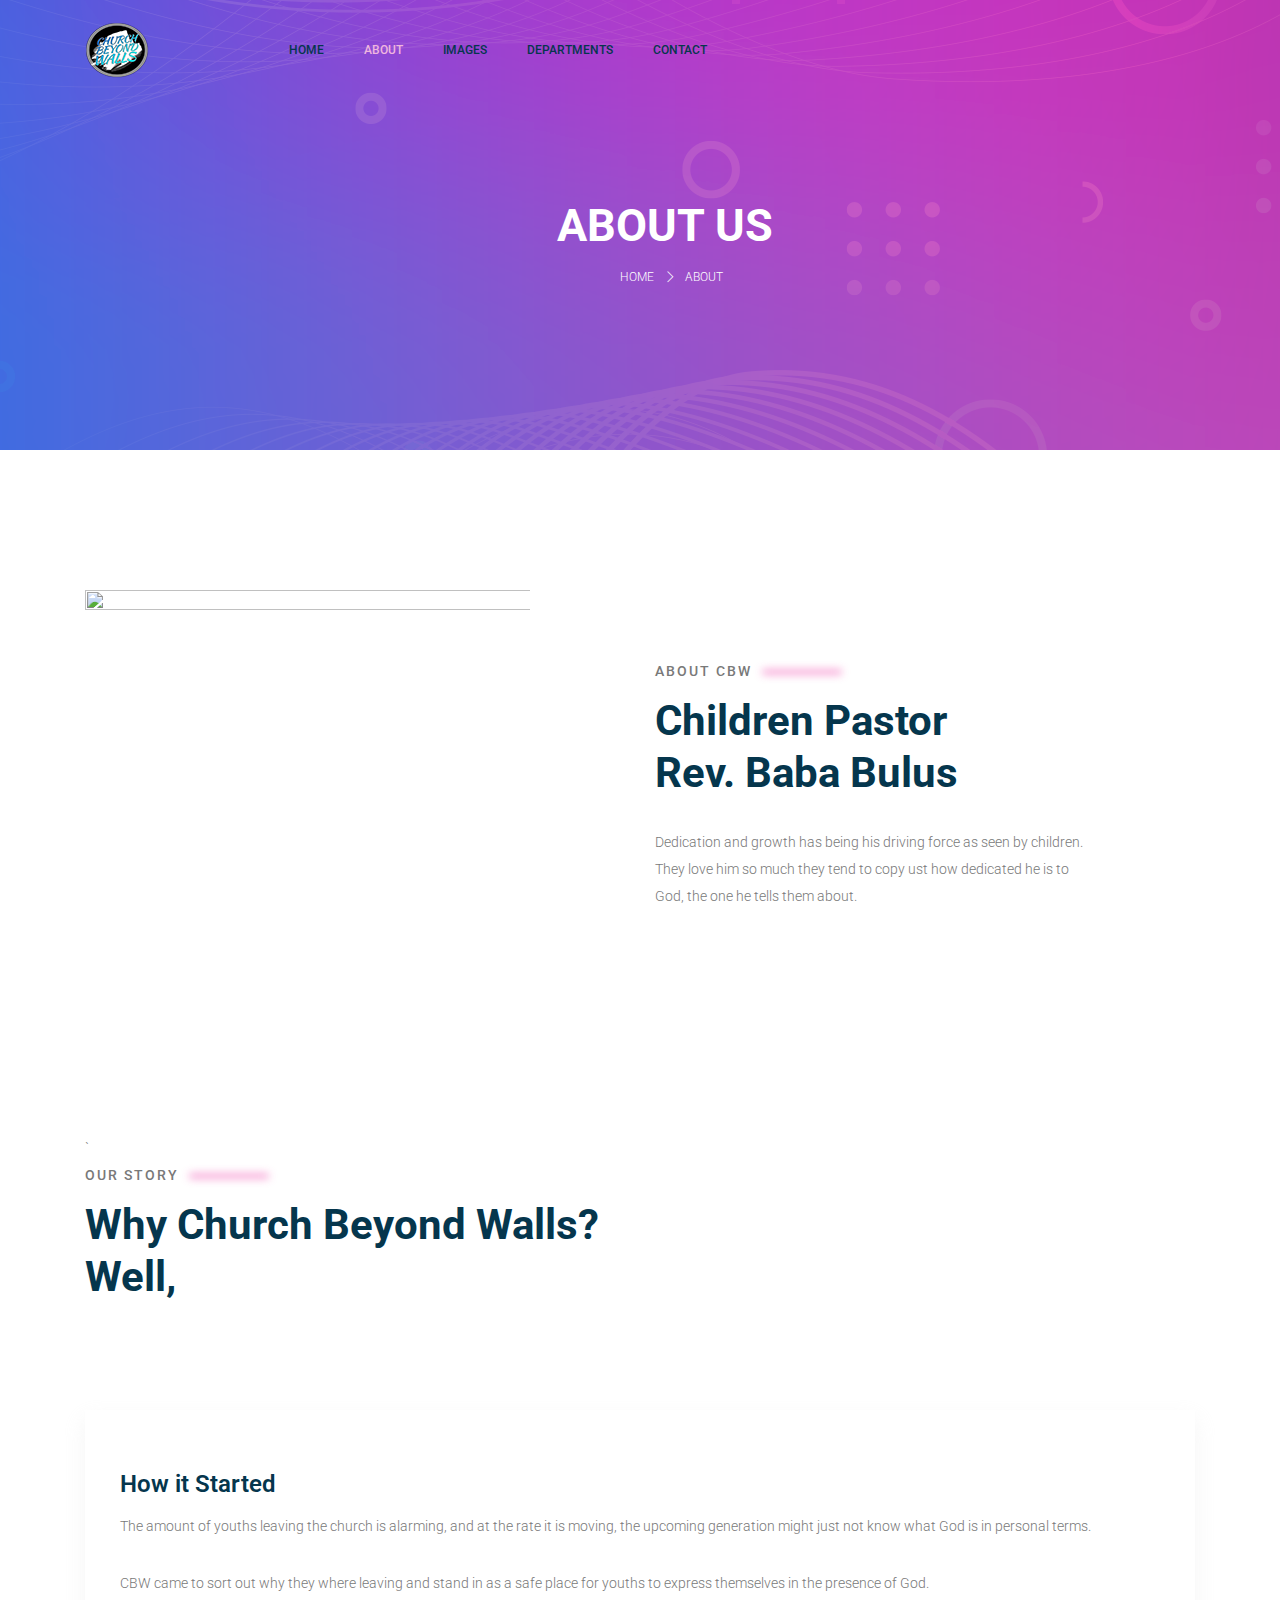
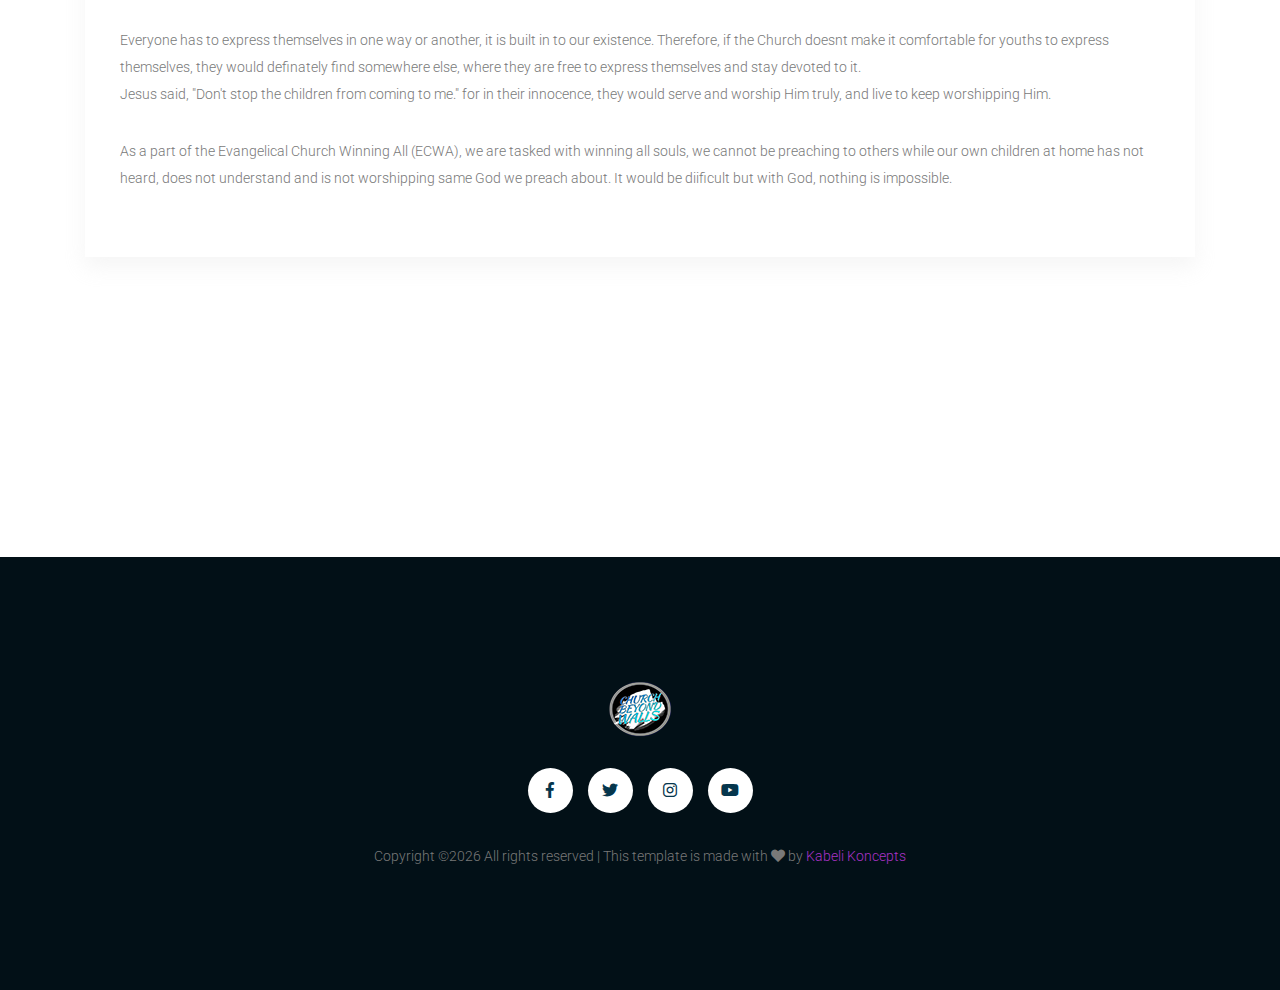
==== public/YouthChurch/about.html @ 3cffb799 "first upload" ====
<!doctype html>
<html lang="en">

<head>
	<!-- Required meta tags -->
	<meta charset="utf-8">
	<meta name="viewport" content="width=device-width, initial-scale=1, shrink-to-fit=no">
	<link rel="icon" href="img/cbw logo2.png" type="image/png">
	<title>Church Beyond Walls - About</title>
	<!-- Bootstrap CSS -->
	<link rel="stylesheet" href="css/bootstrap.css">
	<link rel="stylesheet" href="vendors/linericon/style.css">
  <link rel="stylesheet" href="css/themify-icons.css">
  <link rel="stylesheet" href="vendors/owl-carousel/owl.theme.default.min.css">
	<link rel="stylesheet" href="vendors/fontawesome/css/all.min.css">
	<link rel="stylesheet" href="vendors/owl-carousel/owl.carousel.min.css">
	<link rel="stylesheet" href="css/magnific-popup.css">
	<link rel="stylesheet" href="vendors/nice-select/css/nice-select.css">
	<!-- main css -->
	<link rel="stylesheet" href="css/style.css">
</head>

<body>

	<!--================ Start Header Area =================-->
	<header class="header_area">
		<div class="main_menu">
			<nav class="navbar navbar-expand-lg navbar-light">
				<div class="container">
					<!-- Brand and toggle get grouped for better mobile display -->
          <a class="navbar-brand logo_h" href="index.html"><img src="img/cbw logo2.png" alt=""></a>
					<a class="navbar-brand logo_inner_page" href="index.html"><img src="img/cbw logo2.png" alt=""></a>      
					<button class="navbar-toggler" type="button" data-toggle="collapse" data-target="#navbarSupportedContent"
					 aria-controls="navbarSupportedContent" aria-expanded="false" aria-label="Toggle navigation">
						<span class="icon-bar"></span>
						<span class="icon-bar"></span>
						<span class="icon-bar"></span>
					</button>
					<!-- Collect the nav links, forms, and other content for toggling -->
					<div class="collapse navbar-collapse offset" id="navbarSupportedContent">
						<ul class="nav navbar-nav menu_nav">
							<li class="nav-item"><a class="nav-link" href="index.html">Home</a></li>
							<li class="nav-item active"><a class="nav-link" href="about.html">About</a></li>
							<li class="nav-item"><a class="nav-link" href="portfolio.html">Images</a></li>
							<li class="nav-item submenu dropdown">
								<a href="#" class="nav-link dropdown-toggle" data-toggle="dropdown" role="button" aria-haspopup="true"
								 aria-expanded="false">Departments</a>
								<ul class="dropdown-menu">
									<li class="nav-item"><a class="nav-link" href="services.html">Voices Beyond Walls</a></li>
									<li class="nav-item"><a class="nav-link" href="portfolio-details.html">Prayer Team</a></li>
									<li class="nav-item"><a class="nav-link" href="">Media</a></li>
									<li class="nav-item"><a class="nav-link" href="">Ushers</a></li>
									<li class="nav-item"><a class="nav-link" href="">Drama Team</a></li>
									<li class="nav-item"><a class="nav-link" href="#">Evangelism</a></li>
								</ul>
							</li>
							<li class="nav-item"><a class="nav-link" href="contact.html">Contact</a></li>
						</ul>
					</div>
				</div>
			</nav>
		</div>
	</header>
	<!--================ End Header Area =================-->

  <!--================ Start Banner Area =================-->
  <section class="banner_area">
      <div class="banner_inner d-flex align-items-center">
          <div class="container">
              <div class="banner_content text-center">
                  <h2>About Us</h2>
                  <div class="page_link">
                      <a href="index.html">Home</a>
                      <a href="about.html">About</a>
                  </div>
              </div>
          </div>
      </div>
  </section>
  <!--================ End Banner Area =================-->


  <!--================ Start About Us Area =================-->
	<section class="about_area section_gap">
		<div class="container">
			<div class="row justify-content-start align-items-center">
				<div class="col-lg-5">
					<div class="about_img">
						<img class="single-post" src="img/banner/home.png" alt="" height="500px" width="550px">
					</div>
				</div>

				<div class="offset-lg-1 col-lg-5">
					<div class="main_title text-left">
						<p class="top_text">About CBW <span></span></p>
						<h2>
							Children Pastor <br>
							Rev. Baba Bulus
						</h2>
						<p>
							Dedication and growth has being his driving force as seen by children. They love him so much they tend to copy ust how dedicated he is to God, the one he tells them about.
						</p>
						
					</div>
				</div>
			</div>
		</div>
	</section>
  <!--================ End About Us Area =================-->
  

  <!--================ Start Testimonial Area =================-->
	<section class="testimonial_area pb-xl-300px">
		<div class="container">
			<div class="row">
				<div class="col-lg-12">`
					<div class="main_title">
						<p class="top_text">Our Story <span></span></p>
						<h2>Why Church Beyond Walls?<br>
							Well, </h2>
					</div>
				</div>
      </div>

					<div class="row">
							<div class="col-lg-12 posts-list">
									<div class="single-post">
													<div class="feature-img">
															<img class="img-fluid" src="img/c-31.jpeg" alt="">
													</div>
											<div class="blog_details">
													<h2>How it Started</h2>
                              				<p class="excert">
														The amount of youths leaving the church is alarming, and at the rate it is moving, the upcoming generation might just not know what God is in personal terms.

													</p>
													<p>
															CBW came to sort out why they where leaving and stand in as a safe place for youths to express themselves in the presence of God. 
                          </p>
                          <div class="quote-wrapper">
                            <div class="quotes">
                                Everyone has to express themselves in one way or another, it is built in to our existence. Therefore, if the Church doesnt make it comfortable for youths to express themselves, they would definately find somewhere else, where they are free to express themselves and stay devoted to it.
                            </div>
                          </div>
                          
                          
                          <p>
                              Jesus said, "Don't stop the children from coming to me." for in their innocence, they would serve and worship Him truly, and live to keep worshipping Him.

                          </p>
                          <p>
                              As a part of the Evangelical Church Winning All (ECWA), we are tasked with winning all souls, we cannot be preaching to others while our own children at home has not heard, does not understand and is not worshipping same God we preach about. It would be diificult but with God, nothing is impossible. 
                          </p>
											</div>
                  </div>
                  

                   
                  </div>
   
      </div>
    </div>
  </section>
	<!--================ End Testimonial Area =================-->


 

	
        
  <!--================Footer Area =================-->
	<footer class="footer_area">
		<div class="container">
			<div class="row justify-content-center">
				<div class="col-lg-12">
					<div class="footer_top flex-column">
						<div class="footer_logo">
							<a href="#">
								<img src="img/cbw logo2.png" alt="">
							</a>
							
						</div><br>
						<div class="footer_social mt-lg-0 mt-4">
							<a href="#"><i class="fab fa-facebook-f"></i></a>
							<a href="#"><i class="fab fa-twitter"></i></a>
							<a href="#"><i class="fab fa-instagram"></i></a>
							<a href="#"><i class="fab fa-youtube"></i></a>
						</div>
					</div>
				</div>
			</div>
			<div class="row footer_bottom justify-content-center">
				<p class="col-lg-8 col-sm-12 footer-text">
					
Copyright &copy;<script>document.write(new Date().getFullYear());</script> All rights reserved | This template is made with <i class="fa fa-heart" aria-hidden="true"></i> by <a href="https://kabelikoncepts.io" target="_blank">Kabeli Koncepts</a>
</p>
			</div>
		</div>
	</footer>
  <!--================End Footer Area =================-->
  

  <!-- Optional JavaScript -->
	<!-- jQuery first, then Popper.js, then Bootstrap JS -->
	<script src="js/jquery-3.2.1.min.js"></script>
	<script src="js/popper.js"></script>
	<script src="js/bootstrap.min.js"></script>
	<script src="js/stellar.js"></script>
	<script src="vendors/isotope/imagesloaded.pkgd.min.js"></script>
	<script src="vendors/isotope/isotope-min.js"></script>
	<script src="vendors/owl-carousel/owl.carousel.min.js"></script>
	<script src="js/jquery.ajaxchimp.min.js"></script>
	<script src="js/mail-script.js"></script>
	<!--gmaps Js-->
	<script src="https://maps.googleapis.com/maps/api/js?key=AIzaSyCjCGmQ0Uq4exrzdcL6rvxywDDOvfAu6eE"></script>
	<script src="js/gmaps.min.js"></script>
	<script src="js/theme.js"></script>
</body>

</html>
---- public/YouthChurch/vendors/linericon/style.css ----
@font-face {
	font-family: 'Linearicons-Free';
	src:url('fonts/Linearicons-Free.eot?w118d');
	src:url('fonts/Linearicons-Free.eot?#iefixw118d') format('embedded-opentype'),
		url('fonts/Linearicons-Free.woff2?w118d') format('woff2'),
		url('fonts/Linearicons-Free.woff?w118d') format('woff'),
		url('fonts/Linearicons-Free.ttf?w118d') format('truetype'),
		url('fonts/Linearicons-Free.svg?w118d#Linearicons-Free') format('svg');
	font-weight: normal;
	font-style: normal;
}

.lnr {
	font-family: 'Linearicons-Free';
	speak: none;
	font-style: normal;
	font-weight: normal;
	font-variant: normal;
	text-transform: none;
	line-height: 1;

	/* Better Font Rendering =========== */
	-webkit-font-smoothing: antialiased;
	-moz-osx-font-smoothing: grayscale;
}

.lnr-home:before {
	content: "\e800";
}
.lnr-apartment:before {
	content: "\e801";
}
.lnr-pencil:before {
	content: "\e802";
}
.lnr-magic-wand:before {
	content: "\e803";
}
.lnr-drop:before {
	content: "\e804";
}
.lnr-lighter:before {
	content: "\e805";
}
.lnr-poop:before {
	content: "\e806";
}
.lnr-sun:before {
	content: "\e807";
}
.lnr-moon:before {
	content: "\e808";
}
.lnr-cloud:before {
	content: "\e809";
}
.lnr-cloud-upload:before {
	content: "\e80a";
}
.lnr-cloud-download:before {
	content: "\e80b";
}
.lnr-cloud-sync:before {
	content: "\e80c";
}
.lnr-cloud-check:before {
	content: "\e80d";
}
.lnr-database:before {
	content: "\e80e";
}
.lnr-lock:before {
	content: "\e80f";
}
.lnr-cog:before {
	content: "\e810";
}
.lnr-trash:before {
	content: "\e811";
}
.lnr-dice:before {
	content: "\e812";
}
.lnr-heart:before {
	content: "\e813";
}
.lnr-star:before {
	content: "\e814";
}
.lnr-star-half:before {
	content: "\e815";
}
.lnr-star-empty:before {
	content: "\e816";
}
.lnr-flag:before {
	content: "\e817";
}
.lnr-envelope:before {
	content: "\e818";
}
.lnr-paperclip:before {
	content: "\e819";
}
.lnr-inbox:before {
	content: "\e81a";
}
.lnr-eye:before {
	content: "\e81b";
}
.lnr-printer:before {
	content: "\e81c";
}
.lnr-file-empty:before {
	content: "\e81d";
}
.lnr-file-add:before {
	content: "\e81e";
}
.lnr-enter:before {
	content: "\e81f";
}
.lnr-exit:before {
	content: "\e820";
}
.lnr-graduation-hat:before {
	content: "\e821";
}
.lnr-license:before {
	content: "\e822";
}
.lnr-music-note:before {
	content: "\e823";
}
.lnr-film-play:before {
	content: "\e824";
}
.lnr-camera-video:before {
	content: "\e825";
}
.lnr-camera:before {
	content: "\e826";
}
.lnr-picture:before {
	content: "\e827";
}
.lnr-book:before {
	content: "\e828";
}
.lnr-bookmark:before {
	content: "\e829";
}
.lnr-user:before {
	content: "\e82a";
}
.lnr-users:before {
	content: "\e82b";
}
.lnr-shirt:before {
	content: "\e82c";
}
.lnr-store:before {
	content: "\e82d";
}
.lnr-cart:before {
	content: "\e82e";
}
.lnr-tag:before {
	content: "\e82f";
}
.lnr-phone-handset:before {
	content: "\e830";
}
.lnr-phone:before {
	content: "\e831";
}
.lnr-pushpin:before {
	content: "\e832";
}
.lnr-map-marker:before {
	content: "\e833";
}
.lnr-map:before {
	content: "\e834";
}
.lnr-location:before {
	content: "\e835";
}
.lnr-calendar-full:before {
	content: "\e836";
}
.lnr-keyboard:before {
	content: "\e837";
}
.lnr-spell-check:before {
	content: "\e838";
}
.lnr-screen:before {
	content: "\e839";
}
.lnr-smartphone:before {
	content: "\e83a";
}
.lnr-tablet:before {
	content: "\e83b";
}
.lnr-laptop:before {
	content: "\e83c";
}
.lnr-laptop-phone:before {
	content: "\e83d";
}
.lnr-power-switch:before {
	content: "\e83e";
}
.lnr-bubble:before {
	content: "\e83f";
}
.lnr-heart-pulse:before {
	content: "\e840";
}
.lnr-construction:before {
	content: "\e841";
}
.lnr-pie-chart:before {
	content: "\e842";
}
.lnr-chart-bars:before {
	content: "\e843";
}
.lnr-gift:before {
	content: "\e844";
}
.lnr-diamond:before {
	content: "\e845";
}
.lnr-linearicons:before {
	content: "\e846";
}
.lnr-dinner:before {
	content: "\e847";
}
.lnr-coffee-cup:before {
	content: "\e848";
}
.lnr-leaf:before {
	content: "\e849";
}
.lnr-paw:before {
	content: "\e84a";
}
.lnr-rocket:before {
	content: "\e84b";
}
.lnr-briefcase:before {
	content: "\e84c";
}
.lnr-bus:before {
	content: "\e84d";
}
.lnr-car:before {
	content: "\e84e";
}
.lnr-train:before {
	content: "\e84f";
}
.lnr-bicycle:before {
	content: "\e850";
}
.lnr-wheelchair:before {
	content: "\e851";
}
.lnr-select:before {
	content: "\e852";
}
.lnr-earth:before {
	content: "\e853";
}
.lnr-smile:before {
	content: "\e854";
}
.lnr-sad:before {
	content: "\e855";
}
.lnr-neutral:before {
	content: "\e856";
}
.lnr-mustache:before {
	content: "\e857";
}
.lnr-alarm:before {
	content: "\e858";
}
.lnr-bullhorn:before {
	content: "\e859";
}
.lnr-volume-high:before {
	content: "\e85a";
}
.lnr-volume-medium:before {
	content: "\e85b";
}
.lnr-volume-low:before {
	content: "\e85c";
}
.lnr-volume:before {
	content: "\e85d";
}
.lnr-mic:before {
	content: "\e85e";
}
.lnr-hourglass:before {
	content: "\e85f";
}
.lnr-undo:before {
	content: "\e860";
}
.lnr-redo:before {
	content: "\e861";
}
.lnr-sync:before {
	content: "\e862";
}
.lnr-history:before {
	content: "\e863";
}
.lnr-clock:before {
	content: "\e864";
}
.lnr-download:before {
	content: "\e865";
}
.lnr-upload:before {
	content: "\e866";
}
.lnr-enter-down:before {
	content: "\e867";
}
.lnr-exit-up:before {
	content: "\e868";
}
.lnr-bug:before {
	content: "\e869";
}
.lnr-code:before {
	content: "\e86a";
}
.lnr-link:before {
	content: "\e86b";
}
.lnr-unlink:before {
	content: "\e86c";
}
.lnr-thumbs-up:before {
	content: "\e86d";
}
.lnr-thumbs-down:before {
	content: "\e86e";
}
.lnr-magnifier:before {
	content: "\e86f";
}
.lnr-cross:before {
	content: "\e870";
}
.lnr-menu:before {
	content: "\e871";
}
.lnr-list:before {
	content: "\e872";
}
.lnr-chevron-up:before {
	content: "\e873";
}
.lnr-chevron-down:before {
	content: "\e874";
}
.lnr-chevron-left:before {
	content: "\e875";
}
.lnr-chevron-right:before {
	content: "\e876";
}
.lnr-arrow-up:before {
	content: "\e877";
}
.lnr-arrow-down:before {
	content: "\e878";
}
.lnr-arrow-left:before {
	content: "\e879";
}
.lnr-arrow-right:before {
	content: "\e87a";
}
.lnr-move:before {
	content: "\e87b";
}
.lnr-warning:before {
	content: "\e87c";
}
.lnr-question-circle:before {
	content: "\e87d";
}
.lnr-menu-circle:before {
	content: "\e87e";
}
.lnr-checkmark-circle:before {
	content: "\e87f";
}
.lnr-cross-circle:before {
	content: "\e880";
}
.lnr-plus-circle:before {
	content: "\e881";
}
.lnr-circle-minus:before {
	content: "\e882";
}
.lnr-arrow-up-circle:before {
	content: "\e883";
}
.lnr-arrow-down-circle:before {
	content: "\e884";
}
.lnr-arrow-left-circle:before {
	content: "\e885";
}
.lnr-arrow-right-circle:before {
	content: "\e886";
}
.lnr-chevron-up-circle:before {
	content: "\e887";
}
.lnr-chevron-down-circle:before {
	content: "\e888";
}
.lnr-chevron-left-circle:before {
	content: "\e889";
}
.lnr-chevron-right-circle:before {
	content: "\e88a";
}
.lnr-crop:before {
	content: "\e88b";
}
.lnr-frame-expand:before {
	content: "\e88c";
}
.lnr-frame-contract:before {
	content: "\e88d";
}
.lnr-layers:before {
	content: "\e88e";
}
.lnr-funnel:before {
	content: "\e88f";
}
.lnr-text-format:before {
	content: "\e890";
}
.lnr-text-format-remove:before {
	content: "\e891";
}
.lnr-text-size:before {
	content: "\e892";
}
.lnr-bold:before {
	content: "\e893";
}
.lnr-italic:before {
	content: "\e894";
}
.lnr-underline:before {
	content: "\e895";
}
.lnr-strikethrough:before {
	content: "\e896";
}
.lnr-highlight:before {
	content: "\e897";
}
.lnr-text-align-left:before {
	content: "\e898";
}
.lnr-text-align-center:before {
	content: "\e899";
}
.lnr-text-align-right:before {
	content: "\e89a";
}
.lnr-text-align-justify:before {
	content: "\e89b";
}
.lnr-line-spacing:before {
	content: "\e89c";
}
.lnr-indent-increase:before {
	content: "\e89d";
}
.lnr-indent-decrease:before {
	content: "\e89e";
}
.lnr-pilcrow:before {
	content: "\e89f";
}
.lnr-direction-ltr:before {
	content: "\e8a0";
}
.lnr-direction-rtl:before {
	content: "\e8a1";
}
.lnr-page-break:before {
	content: "\e8a2";
}
.lnr-sort-alpha-asc:before {
	content: "\e8a3";
}
.lnr-sort-amount-asc:before {
	content: "\e8a4";
}
.lnr-hand:before {
	content: "\e8a5";
}
.lnr-pointer-up:before {
	content: "\e8a6";
}
.lnr-pointer-right:before {
	content: "\e8a7";
}
.lnr-pointer-down:before {
	content: "\e8a8";
}
.lnr-pointer-left:before {
	content: "\e8a9";
}
---- public/YouthChurch/css/themify-icons.css ----
@font-face {
	font-family: 'themify';
	src:url('../fonts/themify.eot?-fvbane');
	src:url('../fonts/themify.eot?#iefix-fvbane') format('embedded-opentype'),
		url('../fonts/themify.woff?-fvbane') format('woff'),
		url('../fonts/themify.ttf?-fvbane') format('truetype'),
		url('../fonts/themify.svg?-fvbane#themify') format('svg');
	font-weight: normal;
	font-style: normal;
}

[class^="ti-"], [class*=" ti-"] {
	font-family: 'themify';
	speak: none;
	font-style: normal;
	font-weight: normal;
	font-variant: normal;
	text-transform: none;
	line-height: 1;

	/* Better Font Rendering =========== */
	-webkit-font-smoothing: antialiased;
	-moz-osx-font-smoothing: grayscale;
}

.ti-wand:before {
	content: "\e600";
}
.ti-volume:before {
	content: "\e601";
}
.ti-user:before {
	content: "\e602";
}
.ti-unlock:before {
	content: "\e603";
}
.ti-unlink:before {
	content: "\e604";
}
.ti-trash:before {
	content: "\e605";
}
.ti-thought:before {
	content: "\e606";
}
.ti-target:before {
	content: "\e607";
}
.ti-tag:before {
	content: "\e608";
}
.ti-tablet:before {
	content: "\e609";
}
.ti-star:before {
	content: "\e60a";
}
.ti-spray:before {
	content: "\e60b";
}
.ti-signal:before {
	content: "\e60c";
}
.ti-shopping-cart:before {
	content: "\e60d";
}
.ti-shopping-cart-full:before {
	content: "\e60e";
}
.ti-settings:before {
	content: "\e60f";
}
.ti-search:before {
	content: "\e610";
}
.ti-zoom-in:before {
	content: "\e611";
}
.ti-zoom-out:before {
	content: "\e612";
}
.ti-cut:before {
	content: "\e613";
}
.ti-ruler:before {
	content: "\e614";
}
.ti-ruler-pencil:before {
	content: "\e615";
}
.ti-ruler-alt:before {
	content: "\e616";
}
.ti-bookmark:before {
	content: "\e617";
}
.ti-bookmark-alt:before {
	content: "\e618";
}
.ti-reload:before {
	content: "\e619";
}
.ti-plus:before {
	content: "\e61a";
}
.ti-pin:before {
	content: "\e61b";
}
.ti-pencil:before {
	content: "\e61c";
}
.ti-pencil-alt:before {
	content: "\e61d";
}
.ti-paint-roller:before {
	content: "\e61e";
}
.ti-paint-bucket:before {
	content: "\e61f";
}
.ti-na:before {
	content: "\e620";
}
.ti-mobile:before {
	content: "\e621";
}
.ti-minus:before {
	content: "\e622";
}
.ti-medall:before {
	content: "\e623";
}
.ti-medall-alt:before {
	content: "\e624";
}
.ti-marker:before {
	content: "\e625";
}
.ti-marker-alt:before {
	content: "\e626";
}
.ti-arrow-up:before {
	content: "\e627";
}
.ti-arrow-right:before {
	content: "\e628";
}
.ti-arrow-left:before {
	content: "\e629";
}
.ti-arrow-down:before {
	content: "\e62a";
}
.ti-lock:before {
	content: "\e62b";
}
.ti-location-arrow:before {
	content: "\e62c";
}
.ti-link:before {
	content: "\e62d";
}
.ti-layout:before {
	content: "\e62e";
}
.ti-layers:before {
	content: "\e62f";
}
.ti-layers-alt:before {
	content: "\e630";
}
.ti-key:before {
	content: "\e631";
}
.ti-import:before {
	content: "\e632";
}
.ti-image:before {
	content: "\e633";
}
.ti-heart:before {
	content: "\e634";
}
.ti-heart-broken:before {
	content: "\e635";
}
.ti-hand-stop:before {
	content: "\e636";
}
.ti-hand-open:before {
	content: "\e637";
}
.ti-hand-drag:before {
	content: "\e638";
}
.ti-folder:before {
	content: "\e639";
}
.ti-flag:before {
	content: "\e63a";
}
.ti-flag-alt:before {
	content: "\e63b";
}
.ti-flag-alt-2:before {
	content: "\e63c";
}
.ti-eye:before {
	content: "\e63d";
}
.ti-export:before {
	content: "\e63e";
}
.ti-exchange-vertical:before {
	content: "\e63f";
}
.ti-desktop:before {
	content: "\e640";
}
.ti-cup:before {
	content: "\e641";
}
.ti-crown:before {
	content: "\e642";
}
.ti-comments:before {
	content: "\e643";
}
.ti-comment:before {
	content: "\e644";
}
.ti-comment-alt:before {
	content: "\e645";
}
.ti-close:before {
	content: "\e646";
}
.ti-clip:before {
	content: "\e647";
}
.ti-angle-up:before {
	content: "\e648";
}
.ti-angle-right:before {
	content: "\e649";
}
.ti-angle-left:before {
	content: "\e64a";
}
.ti-angle-down:before {
	content: "\e64b";
}
.ti-check:before {
	content: "\e64c";
}
.ti-check-box:before {
	content: "\e64d";
}
.ti-camera:before {
	content: "\e64e";
}
.ti-announcement:before {
	content: "\e64f";
}
.ti-brush:before {
	content: "\e650";
}
.ti-briefcase:before {
	content: "\e651";
}
.ti-bolt:before {
	content: "\e652";
}
.ti-bolt-alt:before {
	content: "\e653";
}
.ti-blackboard:before {
	content: "\e654";
}
.ti-bag:before {
	content: "\e655";
}
.ti-move:before {
	content: "\e656";
}
.ti-arrows-vertical:before {
	content: "\e657";
}
.ti-arrows-horizontal:before {
	content: "\e658";
}
.ti-fullscreen:before {
	content: "\e659";
}
.ti-arrow-top-right:before {
	content: "\e65a";
}
.ti-arrow-top-left:before {
	content: "\e65b";
}
.ti-arrow-circle-up:before {
	content: "\e65c";
}
.ti-arrow-circle-right:before {
	content: "\e65d";
}
.ti-arrow-circle-left:before {
	content: "\e65e";
}
.ti-arrow-circle-down:before {
	content: "\e65f";
}
.ti-angle-double-up:before {
	content: "\e660";
}
.ti-angle-double-right:before {
	content: "\e661";
}
.ti-angle-double-left:before {
	content: "\e662";
}
.ti-angle-double-down:before {
	content: "\e663";
}
.ti-zip:before {
	content: "\e664";
}
.ti-world:before {
	content: "\e665";
}
.ti-wheelchair:before {
	content: "\e666";
}
.ti-view-list:before {
	content: "\e667";
}
.ti-view-list-alt:before {
	content: "\e668";
}
.ti-view-grid:before {
	content: "\e669";
}
.ti-uppercase:before {
	content: "\e66a";
}
.ti-upload:before {
	content: "\e66b";
}
.ti-underline:before {
	content: "\e66c";
}
.ti-truck:before {
	content: "\e66d";
}
.ti-timer:before {
	content: "\e66e";
}
.ti-ticket:before {
	content: "\e66f";
}
.ti-thumb-up:before {
	content: "\e670";
}
.ti-thumb-down:before {
	content: "\e671";
}
.ti-text:before {
	content: "\e672";
}
.ti-stats-up:before {
	content: "\e673";
}
.ti-stats-down:before {
	content: "\e674";
}
.ti-split-v:before {
	content: "\e675";
}
.ti-split-h:before {
	content: "\e676";
}
.ti-smallcap:before {
	content: "\e677";
}
.ti-shine:before {
	content: "\e678";
}
.ti-shift-right:before {
	content: "\e679";
}
.ti-shift-left:before {
	content: "\e67a";
}
.ti-shield:before {
	content: "\e67b";
}
.ti-notepad:before {
	content: "\e67c";
}
.ti-server:before {
	content: "\e67d";
}
.ti-quote-right:before {
	content: "\e67e";
}
.ti-quote-left:before {
	content: "\e67f";
}
.ti-pulse:before {
	content: "\e680";
}
.ti-printer:before {
	content: "\e681";
}
.ti-power-off:before {
	content: "\e682";
}
.ti-plug:before {
	content: "\e683";
}
.ti-pie-chart:before {
	content: "\e684";
}
.ti-paragraph:before {
	content: "\e685";
}
.ti-panel:before {
	content: "\e686";
}
.ti-package:before {
	content: "\e687";
}
.ti-music:before {
	content: "\e688";
}
.ti-music-alt:before {
	content: "\e689";
}
.ti-mouse:before {
	content: "\e68a";
}
.ti-mouse-alt:before {
	content: "\e68b";
}
.ti-money:before {
	content: "\e68c";
}
.ti-microphone:before {
	content: "\e68d";
}
.ti-menu:before {
	content: "\e68e";
}
.ti-menu-alt:before {
	content: "\e68f";
}
.ti-map:before {
	content: "\e690";
}
.ti-map-alt:before {
	content: "\e691";
}
.ti-loop:before {
	content: "\e692";
}
.ti-location-pin:before {
	content: "\e693";
}
.ti-list:before {
	content: "\e694";
}
.ti-light-bulb:before {
	content: "\e695";
}
.ti-Italic:before {
	content: "\e696";
}
.ti-info:before {
	content: "\e697";
}
.ti-infinite:before {
	content: "\e698";
}
.ti-id-badge:before {
	content: "\e699";
}
.ti-hummer:before {
	content: "\e69a";
}
.ti-home:before {
	content: "\e69b";
}
.ti-help:before {
	content: "\e69c";
}
.ti-headphone:before {
	content: "\e69d";
}
.ti-harddrives:before {
	content: "\e69e";
}
.ti-harddrive:before {
	content: "\e69f";
}
.ti-gift:before {
	content: "\e6a0";
}
.ti-game:before {
	content: "\e6a1";
}
.ti-filter:before {
	content: "\e6a2";
}
.ti-files:before {
	content: "\e6a3";
}
.ti-file:before {
	content: "\e6a4";
}
.ti-eraser:before {
	content: "\e6a5";
}
.ti-envelope:before {
	content: "\e6a6";
}
.ti-download:before {
	content: "\e6a7";
}
.ti-direction:before {
	content: "\e6a8";
}
.ti-direction-alt:before {
	content: "\e6a9";
}
.ti-dashboard:before {
	content: "\e6aa";
}
.ti-control-stop:before {
	content: "\e6ab";
}
.ti-control-shuffle:before {
	content: "\e6ac";
}
.ti-control-play:before {
	content: "\e6ad";
}
.ti-control-pause:before {
	content: "\e6ae";
}
.ti-control-forward:before {
	content: "\e6af";
}
.ti-control-backward:before {
	content: "\e6b0";
}
.ti-cloud:before {
	content: "\e6b1";
}
.ti-cloud-up:before {
	content: "\e6b2";
}
.ti-cloud-down:before {
	content: "\e6b3";
}
.ti-clipboard:before {
	content: "\e6b4";
}
.ti-car:before {
	content: "\e6b5";
}
.ti-calendar:before {
	content: "\e6b6";
}
.ti-book:before {
	content: "\e6b7";
}
.ti-bell:before {
	content: "\e6b8";
}
.ti-basketball:before {
	content: "\e6b9";
}
.ti-bar-chart:before {
	content: "\e6ba";
}
.ti-bar-chart-alt:before {
	content: "\e6bb";
}
.ti-back-right:before {
	content: "\e6bc";
}
.ti-back-left:before {
	content: "\e6bd";
}
.ti-arrows-corner:before {
	content: "\e6be";
}
.ti-archive:before {
	content: "\e6bf";
}
.ti-anchor:before {
	content: "\e6c0";
}
.ti-align-right:before {
	content: "\e6c1";
}
.ti-align-left:before {
	content: "\e6c2";
}
.ti-align-justify:before {
	content: "\e6c3";
}
.ti-align-center:before {
	content: "\e6c4";
}
.ti-alert:before {
	content: "\e6c5";
}
.ti-alarm-clock:before {
	content: "\e6c6";
}
.ti-agenda:before {
	content: "\e6c7";
}
.ti-write:before {
	content: "\e6c8";
}
.ti-window:before {
	content: "\e6c9";
}
.ti-widgetized:before {
	content: "\e6ca";
}
.ti-widget:before {
	content: "\e6cb";
}
.ti-widget-alt:before {
	content: "\e6cc";
}
.ti-wallet:before {
	content: "\e6cd";
}
.ti-video-clapper:before {
	content: "\e6ce";
}
.ti-video-camera:before {
	content: "\e6cf";
}
.ti-vector:before {
	content: "\e6d0";
}
.ti-themify-logo:before {
	content: "\e6d1";
}
.ti-themify-favicon:before {
	content: "\e6d2";
}
.ti-themify-favicon-alt:before {
	content: "\e6d3";
}
.ti-support:before {
	content: "\e6d4";
}
.ti-stamp:before {
	content: "\e6d5";
}
.ti-split-v-alt:before {
	content: "\e6d6";
}
.ti-slice:before {
	content: "\e6d7";
}
.ti-shortcode:before {
	content: "\e6d8";
}
.ti-shift-right-alt:before {
	content: "\e6d9";
}
.ti-shift-left-alt:before {
	content: "\e6da";
}
.ti-ruler-alt-2:before {
	content: "\e6db";
}
.ti-receipt:before {
	content: "\e6dc";
}
.ti-pin2:before {
	content: "\e6dd";
}
.ti-pin-alt:before {
	content: "\e6de";
}
.ti-pencil-alt2:before {
	content: "\e6df";
}
.ti-palette:before {
	content: "\e6e0";
}
.ti-more:before {
	content: "\e6e1";
}
.ti-more-alt:before {
	content: "\e6e2";
}
.ti-microphone-alt:before {
	content: "\e6e3";
}
.ti-magnet:before {
	content: "\e6e4";
}
.ti-line-double:before {
	content: "\e6e5";
}
.ti-line-dotted:before {
	content: "\e6e6";
}
.ti-line-dashed:before {
	content: "\e6e7";
}
.ti-layout-width-full:before {
	content: "\e6e8";
}
.ti-layout-width-default:before {
	content: "\e6e9";
}
.ti-layout-width-default-alt:before {
	content: "\e6ea";
}
.ti-layout-tab:before {
	content: "\e6eb";
}
.ti-layout-tab-window:before {
	content: "\e6ec";
}
.ti-layout-tab-v:before {
	content: "\e6ed";
}
.ti-layout-tab-min:before {
	content: "\e6ee";
}
.ti-layout-slider:before {
	content: "\e6ef";
}
.ti-layout-slider-alt:before {
	content: "\e6f0";
}
.ti-layout-sidebar-right:before {
	content: "\e6f1";
}
.ti-layout-sidebar-none:before {
	content: "\e6f2";
}
.ti-layout-sidebar-left:before {
	content: "\e6f3";
}
.ti-layout-placeholder:before {
	content: "\e6f4";
}
.ti-layout-menu:before {
	content: "\e6f5";
}
.ti-layout-menu-v:before {
	content: "\e6f6";
}
.ti-layout-menu-separated:before {
	content: "\e6f7";
}
.ti-layout-menu-full:before {
	content: "\e6f8";
}
.ti-layout-media-right-alt:before {
	content: "\e6f9";
}
.ti-layout-media-right:before {
	content: "\e6fa";
}
.ti-layout-media-overlay:before {
	content: "\e6fb";
}
.ti-layout-media-overlay-alt:before {
	content: "\e6fc";
}
.ti-layout-media-overlay-alt-2:before {
	content: "\e6fd";
}
.ti-layout-media-left-alt:before {
	content: "\e6fe";
}
.ti-layout-media-left:before {
	content: "\e6ff";
}
.ti-layout-media-center-alt:before {
	content: "\e700";
}
.ti-layout-media-center:before {
	content: "\e701";
}
.ti-layout-list-thumb:before {
	content: "\e702";
}
.ti-layout-list-thumb-alt:before {
	content: "\e703";
}
.ti-layout-list-post:before {
	content: "\e704";
}
.ti-layout-list-large-image:before {
	content: "\e705";
}
.ti-layout-line-solid:before {
	content: "\e706";
}
.ti-layout-grid4:before {
	content: "\e707";
}
.ti-layout-grid3:before {
	content: "\e708";
}
.ti-layout-grid2:before {
	content: "\e709";
}
.ti-layout-grid2-thumb:before {
	content: "\e70a";
}
.ti-layout-cta-right:before {
	content: "\e70b";
}
.ti-layout-cta-left:before {
	content: "\e70c";
}
.ti-layout-cta-center:before {
	content: "\e70d";
}
.ti-layout-cta-btn-right:before {
	content: "\e70e";
}
.ti-layout-cta-btn-left:before {
	content: "\e70f";
}
.ti-layout-column4:before {
	content: "\e710";
}
.ti-layout-column3:before {
	content: "\e711";
}
.ti-layout-column2:before {
	content: "\e712";
}
.ti-layout-accordion-separated:before {
	content: "\e713";
}
.ti-layout-accordion-merged:before {
	content: "\e714";
}
.ti-layout-accordion-list:before {
	content: "\e715";
}
.ti-ink-pen:before {
	content: "\e716";
}
.ti-info-alt:before {
	content: "\e717";
}
.ti-help-alt:before {
	content: "\e718";
}
.ti-headphone-alt:before {
	content: "\e719";
}
.ti-hand-point-up:before {
	content: "\e71a";
}
.ti-hand-point-right:before {
	content: "\e71b";
}
.ti-hand-point-left:before {
	content: "\e71c";
}
.ti-hand-point-down:before {
	content: "\e71d";
}
.ti-gallery:before {
	content: "\e71e";
}
.ti-face-smile:before {
	content: "\e71f";
}
.ti-face-sad:before {
	content: "\e720";
}
.ti-credit-card:before {
	content: "\e721";
}
.ti-control-skip-forward:before {
	content: "\e722";
}
.ti-control-skip-backward:before {
	content: "\e723";
}
.ti-control-record:before {
	content: "\e724";
}
.ti-control-eject:before {
	content: "\e725";
}
.ti-comments-smiley:before {
	content: "\e726";
}
.ti-brush-alt:before {
	content: "\e727";
}
.ti-youtube:before {
	content: "\e728";
}
.ti-vimeo:before {
	content: "\e729";
}
.ti-twitter:before {
	content: "\e72a";
}
.ti-time:before {
	content: "\e72b";
}
.ti-tumblr:before {
	content: "\e72c";
}
.ti-skype:before {
	content: "\e72d";
}
.ti-share:before {
	content: "\e72e";
}
.ti-share-alt:before {
	content: "\e72f";
}
.ti-rocket:before {
	content: "\e730";
}
.ti-pinterest:before {
	content: "\e731";
}
.ti-new-window:before {
	content: "\e732";
}
.ti-microsoft:before {
	content: "\e733";
}
.ti-list-ol:before {
	content: "\e734";
}
.ti-linkedin:before {
	content: "\e735";
}
.ti-layout-sidebar-2:before {
	content: "\e736";
}
.ti-layout-grid4-alt:before {
	content: "\e737";
}
.ti-layout-grid3-alt:before {
	content: "\e738";
}
.ti-layout-grid2-alt:before {
	content: "\e739";
}
.ti-layout-column4-alt:before {
	content: "\e73a";
}
.ti-layout-column3-alt:before {
	content: "\e73b";
}
.ti-layout-column2-alt:before {
	content: "\e73c";
}
.ti-instagram:before {
	content: "\e73d";
}
.ti-google:before {
	content: "\e73e";
}
.ti-github:before {
	content: "\e73f";
}
.ti-flickr:before {
	content: "\e740";
}
.ti-facebook:before {
	content: "\e741";
}
.ti-dropbox:before {
	content: "\e742";
}
.ti-dribbble:before {
	content: "\e743";
}
.ti-apple:before {
	content: "\e744";
}
.ti-android:before {
	content: "\e745";
}
.ti-save:before {
	content: "\e746";
}
.ti-save-alt:before {
	content: "\e747";
}
.ti-yahoo:before {
	content: "\e748";
}
.ti-wordpress:before {
	content: "\e749";
}
.ti-vimeo-alt:before {
	content: "\e74a";
}
.ti-twitter-alt:before {
	content: "\e74b";
}
.ti-tumblr-alt:before {
	content: "\e74c";
}
.ti-trello:before {
	content: "\e74d";
}
.ti-stack-overflow:before {
	content: "\e74e";
}
.ti-soundcloud:before {
	content: "\e74f";
}
.ti-sharethis:before {
	content: "\e750";
}
.ti-sharethis-alt:before {
	content: "\e751";
}
.ti-reddit:before {
	content: "\e752";
}
.ti-pinterest-alt:before {
	content: "\e753";
}
.ti-microsoft-alt:before {
	content: "\e754";
}
.ti-linux:before {
	content: "\e755";
}
.ti-jsfiddle:before {
	content: "\e756";
}
.ti-joomla:before {
	content: "\e757";
}
.ti-html5:before {
	content: "\e758";
}
.ti-flickr-alt:before {
	content: "\e759";
}
.ti-email:before {
	content: "\e75a";
}
.ti-drupal:before {
	content: "\e75b";
}
.ti-dropbox-alt:before {
	content: "\e75c";
}
.ti-css3:before {
	content: "\e75d";
}
.ti-rss:before {
	content: "\e75e";
}
.ti-rss-alt:before {
	content: "\e75f";
}
---- public/YouthChurch/vendors/fontawesome/css/all.min.css ----
.fa,.fab,.fal,.far,.fas{-moz-osx-font-smoothing:grayscale;-webkit-font-smoothing:antialiased;display:inline-block;font-style:normal;font-variant:normal;text-rendering:auto;line-height:1}.fa-lg{font-size:1.33333em;line-height:.75em;vertical-align:-.0667em}.fa-xs{font-size:.75em}.fa-sm{font-size:.875em}.fa-1x{font-size:1em}.fa-2x{font-size:2em}.fa-3x{font-size:3em}.fa-4x{font-size:4em}.fa-5x{font-size:5em}.fa-6x{font-size:6em}.fa-7x{font-size:7em}.fa-8x{font-size:8em}.fa-9x{font-size:9em}.fa-10x{font-size:10em}.fa-fw{text-align:center;width:1.25em}.fa-ul{list-style-type:none;margin-left:2.5em;padding-left:0}.fa-ul>li{position:relative}.fa-li{left:-2em;position:absolute;text-align:center;width:2em;line-height:inherit}.fa-border{border:.08em solid #eee;border-radius:.1em;padding:.2em .25em .15em}.fa-pull-left{float:left}.fa-pull-right{float:right}.fa.fa-pull-left,.fab.fa-pull-left,.fal.fa-pull-left,.far.fa-pull-left,.fas.fa-pull-left{margin-right:.3em}.fa.fa-pull-right,.fab.fa-pull-right,.fal.fa-pull-right,.far.fa-pull-right,.fas.fa-pull-right{margin-left:.3em}.fa-spin{animation:fa-spin 2s infinite linear}.fa-pulse{animation:fa-spin 1s infinite steps(8)}@keyframes fa-spin{0%{transform:rotate(0deg)}to{transform:rotate(1turn)}}.fa-rotate-90{-ms-filter:"progid:DXImageTransform.Microsoft.BasicImage(rotation=1)";transform:rotate(90deg)}.fa-rotate-180{-ms-filter:"progid:DXImageTransform.Microsoft.BasicImage(rotation=2)";transform:rotate(180deg)}.fa-rotate-270{-ms-filter:"progid:DXImageTransform.Microsoft.BasicImage(rotation=3)";transform:rotate(270deg)}.fa-flip-horizontal{-ms-filter:"progid:DXImageTransform.Microsoft.BasicImage(rotation=0, mirror=1)";transform:scaleX(-1)}.fa-flip-vertical{transform:scaleY(-1)}.fa-flip-horizontal.fa-flip-vertical,.fa-flip-vertical{-ms-filter:"progid:DXImageTransform.Microsoft.BasicImage(rotation=2, mirror=1)"}.fa-flip-horizontal.fa-flip-vertical{transform:scale(-1)}:root .fa-flip-horizontal,:root .fa-flip-vertical,:root .fa-rotate-90,:root .fa-rotate-180,:root .fa-rotate-270{filter:none}.fa-stack{display:inline-block;height:2em;line-height:2em;position:relative;vertical-align:middle;width:2.5em}.fa-stack-1x,.fa-stack-2x{left:0;position:absolute;text-align:center;width:100%}.fa-stack-1x{line-height:inherit}.fa-stack-2x{font-size:2em}.fa-inverse{color:#fff}.fa-500px:before{content:"\f26e"}.fa-accessible-icon:before{content:"\f368"}.fa-accusoft:before{content:"\f369"}.fa-acquisitions-incorporated:before{content:"\f6af"}.fa-ad:before{content:"\f641"}.fa-address-book:before{content:"\f2b9"}.fa-address-card:before{content:"\f2bb"}.fa-adjust:before{content:"\f042"}.fa-adn:before{content:"\f170"}.fa-adobe:before{content:"\f778"}.fa-adversal:before{content:"\f36a"}.fa-affiliatetheme:before{content:"\f36b"}.fa-air-freshener:before{content:"\f5d0"}.fa-algolia:before{content:"\f36c"}.fa-align-center:before{content:"\f037"}.fa-align-justify:before{content:"\f039"}.fa-align-left:before{content:"\f036"}.fa-align-right:before{content:"\f038"}.fa-alipay:before{content:"\f642"}.fa-allergies:before{content:"\f461"}.fa-amazon:before{content:"\f270"}.fa-amazon-pay:before{content:"\f42c"}.fa-ambulance:before{content:"\f0f9"}.fa-american-sign-language-interpreting:before{content:"\f2a3"}.fa-amilia:before{content:"\f36d"}.fa-anchor:before{content:"\f13d"}.fa-android:before{content:"\f17b"}.fa-angellist:before{content:"\f209"}.fa-angle-double-down:before{content:"\f103"}.fa-angle-double-left:before{content:"\f100"}.fa-angle-double-right:before{content:"\f101"}.fa-angle-double-up:before{content:"\f102"}.fa-angle-down:before{content:"\f107"}.fa-angle-left:before{content:"\f104"}.fa-angle-right:before{content:"\f105"}.fa-angle-up:before{content:"\f106"}.fa-angry:before{content:"\f556"}.fa-angrycreative:before{content:"\f36e"}.fa-angular:before{content:"\f420"}.fa-ankh:before{content:"\f644"}.fa-app-store:before{content:"\f36f"}.fa-app-store-ios:before{content:"\f370"}.fa-apper:before{content:"\f371"}.fa-apple:before{content:"\f179"}.fa-apple-alt:before{content:"\f5d1"}.fa-apple-pay:before{content:"\f415"}.fa-archive:before{content:"\f187"}.fa-archway:before{content:"\f557"}.fa-arrow-alt-circle-down:before{content:"\f358"}.fa-arrow-alt-circle-left:before{content:"\f359"}.fa-arrow-alt-circle-right:before{content:"\f35a"}.fa-arrow-alt-circle-up:before{content:"\f35b"}.fa-arrow-circle-down:before{content:"\f0ab"}.fa-arrow-circle-left:before{content:"\f0a8"}.fa-arrow-circle-right:before{content:"\f0a9"}.fa-arrow-circle-up:before{content:"\f0aa"}.fa-arrow-down:before{content:"\f063"}.fa-arrow-left:before{content:"\f060"}.fa-arrow-right:before{content:"\f061"}.fa-arrow-up:before{content:"\f062"}.fa-arrows-alt:before{content:"\f0b2"}.fa-arrows-alt-h:before{content:"\f337"}.fa-arrows-alt-v:before{content:"\f338"}.fa-artstation:before{content:"\f77a"}.fa-assistive-listening-systems:before{content:"\f2a2"}.fa-asterisk:before{content:"\f069"}.fa-asymmetrik:before{content:"\f372"}.fa-at:before{content:"\f1fa"}.fa-atlas:before{content:"\f558"}.fa-atlassian:before{content:"\f77b"}.fa-atom:before{content:"\f5d2"}.fa-audible:before{content:"\f373"}.fa-audio-description:before{content:"\f29e"}.fa-autoprefixer:before{content:"\f41c"}.fa-avianex:before{content:"\f374"}.fa-aviato:before{content:"\f421"}.fa-award:before{content:"\f559"}.fa-aws:before{content:"\f375"}.fa-baby:before{content:"\f77c"}.fa-baby-carriage:before{content:"\f77d"}.fa-backspace:before{content:"\f55a"}.fa-backward:before{content:"\f04a"}.fa-balance-scale:before{content:"\f24e"}.fa-ban:before{content:"\f05e"}.fa-band-aid:before{content:"\f462"}.fa-bandcamp:before{content:"\f2d5"}.fa-barcode:before{content:"\f02a"}.fa-bars:before{content:"\f0c9"}.fa-baseball-ball:before{content:"\f433"}.fa-basketball-ball:before{content:"\f434"}.fa-bath:before{content:"\f2cd"}.fa-battery-empty:before{content:"\f244"}.fa-battery-full:before{content:"\f240"}.fa-battery-half:before{content:"\f242"}.fa-battery-quarter:before{content:"\f243"}.fa-battery-three-quarters:before{content:"\f241"}.fa-bed:before{content:"\f236"}.fa-beer:before{content:"\f0fc"}.fa-behance:before{content:"\f1b4"}.fa-behance-square:before{content:"\f1b5"}.fa-bell:before{content:"\f0f3"}.fa-bell-slash:before{content:"\f1f6"}.fa-bezier-curve:before{content:"\f55b"}.fa-bible:before{content:"\f647"}.fa-bicycle:before{content:"\f206"}.fa-bimobject:before{content:"\f378"}.fa-binoculars:before{content:"\f1e5"}.fa-biohazard:before{content:"\f780"}.fa-birthday-cake:before{content:"\f1fd"}.fa-bitbucket:before{content:"\f171"}.fa-bitcoin:before{content:"\f379"}.fa-bity:before{content:"\f37a"}.fa-black-tie:before{content:"\f27e"}.fa-blackberry:before{content:"\f37b"}.fa-blender:before{content:"\f517"}.fa-blender-phone:before{content:"\f6b6"}.fa-blind:before{content:"\f29d"}.fa-blog:before{content:"\f781"}.fa-blogger:before{content:"\f37c"}.fa-blogger-b:before{content:"\f37d"}.fa-bluetooth:before{content:"\f293"}.fa-bluetooth-b:before{content:"\f294"}.fa-bold:before{content:"\f032"}.fa-bolt:before{content:"\f0e7"}.fa-bomb:before{content:"\f1e2"}.fa-bone:before{content:"\f5d7"}.fa-bong:before{content:"\f55c"}.fa-book:before{content:"\f02d"}.fa-book-dead:before{content:"\f6b7"}.fa-book-open:before{content:"\f518"}.fa-book-reader:before{content:"\f5da"}.fa-bookmark:before{content:"\f02e"}.fa-bowling-ball:before{content:"\f436"}.fa-box:before{content:"\f466"}.fa-box-open:before{content:"\f49e"}.fa-boxes:before{content:"\f468"}.fa-braille:before{content:"\f2a1"}.fa-brain:before{content:"\f5dc"}.fa-briefcase:before{content:"\f0b1"}.fa-briefcase-medical:before{content:"\f469"}.fa-broadcast-tower:before{content:"\f519"}.fa-broom:before{content:"\f51a"}.fa-brush:before{content:"\f55d"}.fa-btc:before{content:"\f15a"}.fa-bug:before{content:"\f188"}.fa-building:before{content:"\f1ad"}.fa-bullhorn:before{content:"\f0a1"}.fa-bullseye:before{content:"\f140"}.fa-burn:before{content:"\f46a"}.fa-buromobelexperte:before{content:"\f37f"}.fa-bus:before{content:"\f207"}.fa-bus-alt:before{content:"\f55e"}.fa-business-time:before{content:"\f64a"}.fa-buysellads:before{content:"\f20d"}.fa-calculator:before{content:"\f1ec"}.fa-calendar:before{content:"\f133"}.fa-calendar-alt:before{content:"\f073"}.fa-calendar-check:before{content:"\f274"}.fa-calendar-day:before{content:"\f783"}.fa-calendar-minus:before{content:"\f272"}.fa-calendar-plus:before{content:"\f271"}.fa-calendar-times:before{content:"\f273"}.fa-calendar-week:before{content:"\f784"}.fa-camera:before{content:"\f030"}.fa-camera-retro:before{content:"\f083"}.fa-campground:before{content:"\f6bb"}.fa-canadian-maple-leaf:before{content:"\f785"}.fa-candy-cane:before{content:"\f786"}.fa-cannabis:before{content:"\f55f"}.fa-capsules:before{content:"\f46b"}.fa-car:before{content:"\f1b9"}.fa-car-alt:before{content:"\f5de"}.fa-car-battery:before{content:"\f5df"}.fa-car-crash:before{content:"\f5e1"}.fa-car-side:before{content:"\f5e4"}.fa-caret-down:before{content:"\f0d7"}.fa-caret-left:before{content:"\f0d9"}.fa-caret-right:before{content:"\f0da"}.fa-caret-square-down:before{content:"\f150"}.fa-caret-square-left:before{content:"\f191"}.fa-caret-square-right:before{content:"\f152"}.fa-caret-square-up:before{content:"\f151"}.fa-caret-up:before{content:"\f0d8"}.fa-carrot:before{content:"\f787"}.fa-cart-arrow-down:before{content:"\f218"}.fa-cart-plus:before{content:"\f217"}.fa-cash-register:before{content:"\f788"}.fa-cat:before{content:"\f6be"}.fa-cc-amazon-pay:before{content:"\f42d"}.fa-cc-amex:before{content:"\f1f3"}.fa-cc-apple-pay:before{content:"\f416"}.fa-cc-diners-club:before{content:"\f24c"}.fa-cc-discover:before{content:"\f1f2"}.fa-cc-jcb:before{content:"\f24b"}.fa-cc-mastercard:before{content:"\f1f1"}.fa-cc-paypal:before{content:"\f1f4"}.fa-cc-stripe:before{content:"\f1f5"}.fa-cc-visa:before{content:"\f1f0"}.fa-centercode:before{content:"\f380"}.fa-centos:before{content:"\f789"}.fa-certificate:before{content:"\f0a3"}.fa-chair:before{content:"\f6c0"}.fa-chalkboard:before{content:"\f51b"}.fa-chalkboard-teacher:before{content:"\f51c"}.fa-charging-station:before{content:"\f5e7"}.fa-chart-area:before{content:"\f1fe"}.fa-chart-bar:before{content:"\f080"}.fa-chart-line:before{content:"\f201"}.fa-chart-pie:before{content:"\f200"}.fa-check:before{content:"\f00c"}.fa-check-circle:before{content:"\f058"}.fa-check-double:before{content:"\f560"}.fa-check-square:before{content:"\f14a"}.fa-chess:before{content:"\f439"}.fa-chess-bishop:before{content:"\f43a"}.fa-chess-board:before{content:"\f43c"}.fa-chess-king:before{content:"\f43f"}.fa-chess-knight:before{content:"\f441"}.fa-chess-pawn:before{content:"\f443"}.fa-chess-queen:before{content:"\f445"}.fa-chess-rook:before{content:"\f447"}.fa-chevron-circle-down:before{content:"\f13a"}.fa-chevron-circle-left:before{content:"\f137"}.fa-chevron-circle-right:before{content:"\f138"}.fa-chevron-circle-up:before{content:"\f139"}.fa-chevron-down:before{content:"\f078"}.fa-chevron-left:before{content:"\f053"}.fa-chevron-right:before{content:"\f054"}.fa-chevron-up:before{content:"\f077"}.fa-child:before{content:"\f1ae"}.fa-chrome:before{content:"\f268"}.fa-church:before{content:"\f51d"}.fa-circle:before{content:"\f111"}.fa-circle-notch:before{content:"\f1ce"}.fa-city:before{content:"\f64f"}.fa-clipboard:before{content:"\f328"}.fa-clipboard-check:before{content:"\f46c"}.fa-clipboard-list:before{content:"\f46d"}.fa-clock:before{content:"\f017"}.fa-clone:before{content:"\f24d"}.fa-closed-captioning:before{content:"\f20a"}.fa-cloud:before{content:"\f0c2"}.fa-cloud-download-alt:before{content:"\f381"}.fa-cloud-meatball:before{content:"\f73b"}.fa-cloud-moon:before{content:"\f6c3"}.fa-cloud-moon-rain:before{content:"\f73c"}.fa-cloud-rain:before{content:"\f73d"}.fa-cloud-showers-heavy:before{content:"\f740"}.fa-cloud-sun:before{content:"\f6c4"}.fa-cloud-sun-rain:before{content:"\f743"}.fa-cloud-upload-alt:before{content:"\f382"}.fa-cloudscale:before{content:"\f383"}.fa-cloudsmith:before{content:"\f384"}.fa-cloudversify:before{content:"\f385"}.fa-cocktail:before{content:"\f561"}.fa-code:before{content:"\f121"}.fa-code-branch:before{content:"\f126"}.fa-codepen:before{content:"\f1cb"}.fa-codiepie:before{content:"\f284"}.fa-coffee:before{content:"\f0f4"}.fa-cog:before{content:"\f013"}.fa-cogs:before{content:"\f085"}.fa-coins:before{content:"\f51e"}.fa-columns:before{content:"\f0db"}.fa-comment:before{content:"\f075"}.fa-comment-alt:before{content:"\f27a"}.fa-comment-dollar:before{content:"\f651"}.fa-comment-dots:before{content:"\f4ad"}.fa-comment-slash:before{content:"\f4b3"}.fa-comments:before{content:"\f086"}.fa-comments-dollar:before{content:"\f653"}.fa-compact-disc:before{content:"\f51f"}.fa-compass:before{content:"\f14e"}.fa-compress:before{content:"\f066"}.fa-compress-arrows-alt:before{content:"\f78c"}.fa-concierge-bell:before{content:"\f562"}.fa-confluence:before{content:"\f78d"}.fa-connectdevelop:before{content:"\f20e"}.fa-contao:before{content:"\f26d"}.fa-cookie:before{content:"\f563"}.fa-cookie-bite:before{content:"\f564"}.fa-copy:before{content:"\f0c5"}.fa-copyright:before{content:"\f1f9"}.fa-couch:before{content:"\f4b8"}.fa-cpanel:before{content:"\f388"}.fa-creative-commons:before{content:"\f25e"}.fa-creative-commons-by:before{content:"\f4e7"}.fa-creative-commons-nc:before{content:"\f4e8"}.fa-creative-commons-nc-eu:before{content:"\f4e9"}.fa-creative-commons-nc-jp:before{content:"\f4ea"}.fa-creative-commons-nd:before{content:"\f4eb"}.fa-creative-commons-pd:before{content:"\f4ec"}.fa-creative-commons-pd-alt:before{content:"\f4ed"}.fa-creative-commons-remix:before{content:"\f4ee"}.fa-creative-commons-sa:before{content:"\f4ef"}.fa-creative-commons-sampling:before{content:"\f4f0"}.fa-creative-commons-sampling-plus:before{content:"\f4f1"}.fa-creative-commons-share:before{content:"\f4f2"}.fa-creative-commons-zero:before{content:"\f4f3"}.fa-credit-card:before{content:"\f09d"}.fa-critical-role:before{content:"\f6c9"}.fa-crop:before{content:"\f125"}.fa-crop-alt:before{content:"\f565"}.fa-cross:before{content:"\f654"}.fa-crosshairs:before{content:"\f05b"}.fa-crow:before{content:"\f520"}.fa-crown:before{content:"\f521"}.fa-css3:before{content:"\f13c"}.fa-css3-alt:before{content:"\f38b"}.fa-cube:before{content:"\f1b2"}.fa-cubes:before{content:"\f1b3"}.fa-cut:before{content:"\f0c4"}.fa-cuttlefish:before{content:"\f38c"}.fa-d-and-d:before{content:"\f38d"}.fa-d-and-d-beyond:before{content:"\f6ca"}.fa-dashcube:before{content:"\f210"}.fa-database:before{content:"\f1c0"}.fa-deaf:before{content:"\f2a4"}.fa-delicious:before{content:"\f1a5"}.fa-democrat:before{content:"\f747"}.fa-deploydog:before{content:"\f38e"}.fa-deskpro:before{content:"\f38f"}.fa-desktop:before{content:"\f108"}.fa-dev:before{content:"\f6cc"}.fa-deviantart:before{content:"\f1bd"}.fa-dharmachakra:before{content:"\f655"}.fa-dhl:before{content:"\f790"}.fa-diagnoses:before{content:"\f470"}.fa-diaspora:before{content:"\f791"}.fa-dice:before{content:"\f522"}.fa-dice-d20:before{content:"\f6cf"}.fa-dice-d6:before{content:"\f6d1"}.fa-dice-five:before{content:"\f523"}.fa-dice-four:before{content:"\f524"}.fa-dice-one:before{content:"\f525"}.fa-dice-six:before{content:"\f526"}.fa-dice-three:before{content:"\f527"}.fa-dice-two:before{content:"\f528"}.fa-digg:before{content:"\f1a6"}.fa-digital-ocean:before{content:"\f391"}.fa-digital-tachograph:before{content:"\f566"}.fa-directions:before{content:"\f5eb"}.fa-discord:before{content:"\f392"}.fa-discourse:before{content:"\f393"}.fa-divide:before{content:"\f529"}.fa-dizzy:before{content:"\f567"}.fa-dna:before{content:"\f471"}.fa-dochub:before{content:"\f394"}.fa-docker:before{content:"\f395"}.fa-dog:before{content:"\f6d3"}.fa-dollar-sign:before{content:"\f155"}.fa-dolly:before{content:"\f472"}.fa-dolly-flatbed:before{content:"\f474"}.fa-donate:before{content:"\f4b9"}.fa-door-closed:before{content:"\f52a"}.fa-door-open:before{content:"\f52b"}.fa-dot-circle:before{content:"\f192"}.fa-dove:before{content:"\f4ba"}.fa-download:before{content:"\f019"}.fa-draft2digital:before{content:"\f396"}.fa-drafting-compass:before{content:"\f568"}.fa-dragon:before{content:"\f6d5"}.fa-draw-polygon:before{content:"\f5ee"}.fa-dribbble:before{content:"\f17d"}.fa-dribbble-square:before{content:"\f397"}.fa-dropbox:before{content:"\f16b"}.fa-drum:before{content:"\f569"}.fa-drum-steelpan:before{content:"\f56a"}.fa-drumstick-bite:before{content:"\f6d7"}.fa-drupal:before{content:"\f1a9"}.fa-dumbbell:before{content:"\f44b"}.fa-dumpster:before{content:"\f793"}.fa-dumpster-fire:before{content:"\f794"}.fa-dungeon:before{content:"\f6d9"}.fa-dyalog:before{content:"\f399"}.fa-earlybirds:before{content:"\f39a"}.fa-ebay:before{content:"\f4f4"}.fa-edge:before{content:"\f282"}.fa-edit:before{content:"\f044"}.fa-eject:before{content:"\f052"}.fa-elementor:before{content:"\f430"}.fa-ellipsis-h:before{content:"\f141"}.fa-ellipsis-v:before{content:"\f142"}.fa-ello:before{content:"\f5f1"}.fa-ember:before{content:"\f423"}.fa-empire:before{content:"\f1d1"}.fa-envelope:before{content:"\f0e0"}.fa-envelope-open:before{content:"\f2b6"}.fa-envelope-open-text:before{content:"\f658"}.fa-envelope-square:before{content:"\f199"}.fa-envira:before{content:"\f299"}.fa-equals:before{content:"\f52c"}.fa-eraser:before{content:"\f12d"}.fa-erlang:before{content:"\f39d"}.fa-ethereum:before{content:"\f42e"}.fa-ethernet:before{content:"\f796"}.fa-etsy:before{content:"\f2d7"}.fa-euro-sign:before{content:"\f153"}.fa-exchange-alt:before{content:"\f362"}.fa-exclamation:before{content:"\f12a"}.fa-exclamation-circle:before{content:"\f06a"}.fa-exclamation-triangle:before{content:"\f071"}.fa-expand:before{content:"\f065"}.fa-expand-arrows-alt:before{content:"\f31e"}.fa-expeditedssl:before{content:"\f23e"}.fa-external-link-alt:before{content:"\f35d"}.fa-external-link-square-alt:before{content:"\f360"}.fa-eye:before{content:"\f06e"}.fa-eye-dropper:before{content:"\f1fb"}.fa-eye-slash:before{content:"\f070"}.fa-facebook:before{content:"\f09a"}.fa-facebook-f:before{content:"\f39e"}.fa-facebook-messenger:before{content:"\f39f"}.fa-facebook-square:before{content:"\f082"}.fa-fantasy-flight-games:before{content:"\f6dc"}.fa-fast-backward:before{content:"\f049"}.fa-fast-forward:before{content:"\f050"}.fa-fax:before{content:"\f1ac"}.fa-feather:before{content:"\f52d"}.fa-feather-alt:before{content:"\f56b"}.fa-fedex:before{content:"\f797"}.fa-fedora:before{content:"\f798"}.fa-female:before{content:"\f182"}.fa-fighter-jet:before{content:"\f0fb"}.fa-figma:before{content:"\f799"}.fa-file:before{content:"\f15b"}.fa-file-alt:before{content:"\f15c"}.fa-file-archive:before{content:"\f1c6"}.fa-file-audio:before{content:"\f1c7"}.fa-file-code:before{content:"\f1c9"}.fa-file-contract:before{content:"\f56c"}.fa-file-csv:before{content:"\f6dd"}.fa-file-download:before{content:"\f56d"}.fa-file-excel:before{content:"\f1c3"}.fa-file-export:before{content:"\f56e"}.fa-file-image:before{content:"\f1c5"}.fa-file-import:before{content:"\f56f"}.fa-file-invoice:before{content:"\f570"}.fa-file-invoice-dollar:before{content:"\f571"}.fa-file-medical:before{content:"\f477"}.fa-file-medical-alt:before{content:"\f478"}.fa-file-pdf:before{content:"\f1c1"}.fa-file-powerpoint:before{content:"\f1c4"}.fa-file-prescription:before{content:"\f572"}.fa-file-signature:before{content:"\f573"}.fa-file-upload:before{content:"\f574"}.fa-file-video:before{content:"\f1c8"}.fa-file-word:before{content:"\f1c2"}.fa-fill:before{content:"\f575"}.fa-fill-drip:before{content:"\f576"}.fa-film:before{content:"\f008"}.fa-filter:before{content:"\f0b0"}.fa-fingerprint:before{content:"\f577"}.fa-fire:before{content:"\f06d"}.fa-fire-alt:before{content:"\f7e4"}.fa-fire-extinguisher:before{content:"\f134"}.fa-firefox:before{content:"\f269"}.fa-first-aid:before{content:"\f479"}.fa-first-order:before{content:"\f2b0"}.fa-first-order-alt:before{content:"\f50a"}.fa-firstdraft:before{content:"\f3a1"}.fa-fish:before{content:"\f578"}.fa-fist-raised:before{content:"\f6de"}.fa-flag:before{content:"\f024"}.fa-flag-checkered:before{content:"\f11e"}.fa-flag-usa:before{content:"\f74d"}.fa-flask:before{content:"\f0c3"}.fa-flickr:before{content:"\f16e"}.fa-flipboard:before{content:"\f44d"}.fa-flushed:before{content:"\f579"}.fa-fly:before{content:"\f417"}.fa-folder:before{content:"\f07b"}.fa-folder-minus:before{content:"\f65d"}.fa-folder-open:before{content:"\f07c"}.fa-folder-plus:before{content:"\f65e"}.fa-font:before{content:"\f031"}.fa-font-awesome:before{content:"\f2b4"}.fa-font-awesome-alt:before{content:"\f35c"}.fa-font-awesome-flag:before{content:"\f425"}.fa-font-awesome-logo-full:before{content:"\f4e6"}.fa-fonticons:before{content:"\f280"}.fa-fonticons-fi:before{content:"\f3a2"}.fa-football-ball:before{content:"\f44e"}.fa-fort-awesome:before{content:"\f286"}.fa-fort-awesome-alt:before{content:"\f3a3"}.fa-forumbee:before{content:"\f211"}.fa-forward:before{content:"\f04e"}.fa-foursquare:before{content:"\f180"}.fa-free-code-camp:before{content:"\f2c5"}.fa-freebsd:before{content:"\f3a4"}.fa-frog:before{content:"\f52e"}.fa-frown:before{content:"\f119"}.fa-frown-open:before{content:"\f57a"}.fa-fulcrum:before{content:"\f50b"}.fa-funnel-dollar:before{content:"\f662"}.fa-futbol:before{content:"\f1e3"}.fa-galactic-republic:before{content:"\f50c"}.fa-galactic-senate:before{content:"\f50d"}.fa-gamepad:before{content:"\f11b"}.fa-gas-pump:before{content:"\f52f"}.fa-gavel:before{content:"\f0e3"}.fa-gem:before{content:"\f3a5"}.fa-genderless:before{content:"\f22d"}.fa-get-pocket:before{content:"\f265"}.fa-gg:before{content:"\f260"}.fa-gg-circle:before{content:"\f261"}.fa-ghost:before{content:"\f6e2"}.fa-gift:before{content:"\f06b"}.fa-gifts:before{content:"\f79c"}.fa-git:before{content:"\f1d3"}.fa-git-square:before{content:"\f1d2"}.fa-github:before{content:"\f09b"}.fa-github-alt:before{content:"\f113"}.fa-github-square:before{content:"\f092"}.fa-gitkraken:before{content:"\f3a6"}.fa-gitlab:before{content:"\f296"}.fa-gitter:before{content:"\f426"}.fa-glass-cheers:before{content:"\f79f"}.fa-glass-martini:before{content:"\f000"}.fa-glass-martini-alt:before{content:"\f57b"}.fa-glass-whiskey:before{content:"\f7a0"}.fa-glasses:before{content:"\f530"}.fa-glide:before{content:"\f2a5"}.fa-glide-g:before{content:"\f2a6"}.fa-globe:before{content:"\f0ac"}.fa-globe-africa:before{content:"\f57c"}.fa-globe-americas:before{content:"\f57d"}.fa-globe-asia:before{content:"\f57e"}.fa-globe-europe:before{content:"\f7a2"}.fa-gofore:before{content:"\f3a7"}.fa-golf-ball:before{content:"\f450"}.fa-goodreads:before{content:"\f3a8"}.fa-goodreads-g:before{content:"\f3a9"}.fa-google:before{content:"\f1a0"}.fa-google-drive:before{content:"\f3aa"}.fa-google-play:before{content:"\f3ab"}.fa-google-plus:before{content:"\f2b3"}.fa-google-plus-g:before{content:"\f0d5"}.fa-google-plus-square:before{content:"\f0d4"}.fa-google-wallet:before{content:"\f1ee"}.fa-gopuram:before{content:"\f664"}.fa-graduation-cap:before{content:"\f19d"}.fa-gratipay:before{content:"\f184"}.fa-grav:before{content:"\f2d6"}.fa-greater-than:before{content:"\f531"}.fa-greater-than-equal:before{content:"\f532"}.fa-grimace:before{content:"\f57f"}.fa-grin:before{content:"\f580"}.fa-grin-alt:before{content:"\f581"}.fa-grin-beam:before{content:"\f582"}.fa-grin-beam-sweat:before{content:"\f583"}.fa-grin-hearts:before{content:"\f584"}.fa-grin-squint:before{content:"\f585"}.fa-grin-squint-tears:before{content:"\f586"}.fa-grin-stars:before{content:"\f587"}.fa-grin-tears:before{content:"\f588"}.fa-grin-tongue:before{content:"\f589"}.fa-grin-tongue-squint:before{content:"\f58a"}.fa-grin-tongue-wink:before{content:"\f58b"}.fa-grin-wink:before{content:"\f58c"}.fa-grip-horizontal:before{content:"\f58d"}.fa-grip-lines:before{content:"\f7a4"}.fa-grip-lines-vertical:before{content:"\f7a5"}.fa-grip-vertical:before{content:"\f58e"}.fa-gripfire:before{content:"\f3ac"}.fa-grunt:before{content:"\f3ad"}.fa-guitar:before{content:"\f7a6"}.fa-gulp:before{content:"\f3ae"}.fa-h-square:before{content:"\f0fd"}.fa-hacker-news:before{content:"\f1d4"}.fa-hacker-news-square:before{content:"\f3af"}.fa-hackerrank:before{content:"\f5f7"}.fa-hammer:before{content:"\f6e3"}.fa-hamsa:before{content:"\f665"}.fa-hand-holding:before{content:"\f4bd"}.fa-hand-holding-heart:before{content:"\f4be"}.fa-hand-holding-usd:before{content:"\f4c0"}.fa-hand-lizard:before{content:"\f258"}.fa-hand-paper:before{content:"\f256"}.fa-hand-peace:before{content:"\f25b"}.fa-hand-point-down:before{content:"\f0a7"}.fa-hand-point-left:before{content:"\f0a5"}.fa-hand-point-right:before{content:"\f0a4"}.fa-hand-point-up:before{content:"\f0a6"}.fa-hand-pointer:before{content:"\f25a"}.fa-hand-rock:before{content:"\f255"}.fa-hand-scissors:before{content:"\f257"}.fa-hand-spock:before{content:"\f259"}.fa-hands:before{content:"\f4c2"}.fa-hands-helping:before{content:"\f4c4"}.fa-handshake:before{content:"\f2b5"}.fa-hanukiah:before{content:"\f6e6"}.fa-hashtag:before{content:"\f292"}.fa-hat-wizard:before{content:"\f6e8"}.fa-haykal:before{content:"\f666"}.fa-hdd:before{content:"\f0a0"}.fa-heading:before{content:"\f1dc"}.fa-headphones:before{content:"\f025"}.fa-headphones-alt:before{content:"\f58f"}.fa-headset:before{content:"\f590"}.fa-heart:before{content:"\f004"}.fa-heart-broken:before{content:"\f7a9"}.fa-heartbeat:before{content:"\f21e"}.fa-helicopter:before{content:"\f533"}.fa-highlighter:before{content:"\f591"}.fa-hiking:before{content:"\f6ec"}.fa-hippo:before{content:"\f6ed"}.fa-hips:before{content:"\f452"}.fa-hire-a-helper:before{content:"\f3b0"}.fa-history:before{content:"\f1da"}.fa-hockey-puck:before{content:"\f453"}.fa-holly-berry:before{content:"\f7aa"}.fa-home:before{content:"\f015"}.fa-hooli:before{content:"\f427"}.fa-hornbill:before{content:"\f592"}.fa-horse:before{content:"\f6f0"}.fa-horse-head:before{content:"\f7ab"}.fa-hospital:before{content:"\f0f8"}.fa-hospital-alt:before{content:"\f47d"}.fa-hospital-symbol:before{content:"\f47e"}.fa-hot-tub:before{content:"\f593"}.fa-hotel:before{content:"\f594"}.fa-hotjar:before{content:"\f3b1"}.fa-hourglass:before{content:"\f254"}.fa-hourglass-end:before{content:"\f253"}.fa-hourglass-half:before{content:"\f252"}.fa-hourglass-start:before{content:"\f251"}.fa-house-damage:before{content:"\f6f1"}.fa-houzz:before{content:"\f27c"}.fa-hryvnia:before{content:"\f6f2"}.fa-html5:before{content:"\f13b"}.fa-hubspot:before{content:"\f3b2"}.fa-i-cursor:before{content:"\f246"}.fa-icicles:before{content:"\f7ad"}.fa-id-badge:before{content:"\f2c1"}.fa-id-card:before{content:"\f2c2"}.fa-id-card-alt:before{content:"\f47f"}.fa-igloo:before{content:"\f7ae"}.fa-image:before{content:"\f03e"}.fa-images:before{content:"\f302"}.fa-imdb:before{content:"\f2d8"}.fa-inbox:before{content:"\f01c"}.fa-indent:before{content:"\f03c"}.fa-industry:before{content:"\f275"}.fa-infinity:before{content:"\f534"}.fa-info:before{content:"\f129"}.fa-info-circle:before{content:"\f05a"}.fa-instagram:before{content:"\f16d"}.fa-intercom:before{content:"\f7af"}.fa-internet-explorer:before{content:"\f26b"}.fa-invision:before{content:"\f7b0"}.fa-ioxhost:before{content:"\f208"}.fa-italic:before{content:"\f033"}.fa-itunes:before{content:"\f3b4"}.fa-itunes-note:before{content:"\f3b5"}.fa-java:before{content:"\f4e4"}.fa-jedi:before{content:"\f669"}.fa-jedi-order:before{content:"\f50e"}.fa-jenkins:before{content:"\f3b6"}.fa-jira:before{content:"\f7b1"}.fa-joget:before{content:"\f3b7"}.fa-joint:before{content:"\f595"}.fa-joomla:before{content:"\f1aa"}.fa-journal-whills:before{content:"\f66a"}.fa-js:before{content:"\f3b8"}.fa-js-square:before{content:"\f3b9"}.fa-jsfiddle:before{content:"\f1cc"}.fa-kaaba:before{content:"\f66b"}.fa-kaggle:before{content:"\f5fa"}.fa-key:before{content:"\f084"}.fa-keybase:before{content:"\f4f5"}.fa-keyboard:before{content:"\f11c"}.fa-keycdn:before{content:"\f3ba"}.fa-khanda:before{content:"\f66d"}.fa-kickstarter:before{content:"\f3bb"}.fa-kickstarter-k:before{content:"\f3bc"}.fa-kiss:before{content:"\f596"}.fa-kiss-beam:before{content:"\f597"}.fa-kiss-wink-heart:before{content:"\f598"}.fa-kiwi-bird:before{content:"\f535"}.fa-korvue:before{content:"\f42f"}.fa-landmark:before{content:"\f66f"}.fa-language:before{content:"\f1ab"}.fa-laptop:before{content:"\f109"}.fa-laptop-code:before{content:"\f5fc"}.fa-laravel:before{content:"\f3bd"}.fa-lastfm:before{content:"\f202"}.fa-lastfm-square:before{content:"\f203"}.fa-laugh:before{content:"\f599"}.fa-laugh-beam:before{content:"\f59a"}.fa-laugh-squint:before{content:"\f59b"}.fa-laugh-wink:before{content:"\f59c"}.fa-layer-group:before{content:"\f5fd"}.fa-leaf:before{content:"\f06c"}.fa-leanpub:before{content:"\f212"}.fa-lemon:before{content:"\f094"}.fa-less:before{content:"\f41d"}.fa-less-than:before{content:"\f536"}.fa-less-than-equal:before{content:"\f537"}.fa-level-down-alt:before{content:"\f3be"}.fa-level-up-alt:before{content:"\f3bf"}.fa-life-ring:before{content:"\f1cd"}.fa-lightbulb:before{content:"\f0eb"}.fa-line:before{content:"\f3c0"}.fa-link:before{content:"\f0c1"}.fa-linkedin:before{content:"\f08c"}.fa-linkedin-in:before{content:"\f0e1"}.fa-linode:before{content:"\f2b8"}.fa-linux:before{content:"\f17c"}.fa-lira-sign:before{content:"\f195"}.fa-list:before{content:"\f03a"}.fa-list-alt:before{content:"\f022"}.fa-list-ol:before{content:"\f0cb"}.fa-list-ul:before{content:"\f0ca"}.fa-location-arrow:before{content:"\f124"}.fa-lock:before{content:"\f023"}.fa-lock-open:before{content:"\f3c1"}.fa-long-arrow-alt-down:before{content:"\f309"}.fa-long-arrow-alt-left:before{content:"\f30a"}.fa-long-arrow-alt-right:before{content:"\f30b"}.fa-long-arrow-alt-up:before{content:"\f30c"}.fa-low-vision:before{content:"\f2a8"}.fa-luggage-cart:before{content:"\f59d"}.fa-lyft:before{content:"\f3c3"}.fa-magento:before{content:"\f3c4"}.fa-magic:before{content:"\f0d0"}.fa-magnet:before{content:"\f076"}.fa-mail-bulk:before{content:"\f674"}.fa-mailchimp:before{content:"\f59e"}.fa-male:before{content:"\f183"}.fa-mandalorian:before{content:"\f50f"}.fa-map:before{content:"\f279"}.fa-map-marked:before{content:"\f59f"}.fa-map-marked-alt:before{content:"\f5a0"}.fa-map-marker:before{content:"\f041"}.fa-map-marker-alt:before{content:"\f3c5"}.fa-map-pin:before{content:"\f276"}.fa-map-signs:before{content:"\f277"}.fa-markdown:before{content:"\f60f"}.fa-marker:before{content:"\f5a1"}.fa-mars:before{content:"\f222"}.fa-mars-double:before{content:"\f227"}.fa-mars-stroke:before{content:"\f229"}.fa-mars-stroke-h:before{content:"\f22b"}.fa-mars-stroke-v:before{content:"\f22a"}.fa-mask:before{content:"\f6fa"}.fa-mastodon:before{content:"\f4f6"}.fa-maxcdn:before{content:"\f136"}.fa-medal:before{content:"\f5a2"}.fa-medapps:before{content:"\f3c6"}.fa-medium:before{content:"\f23a"}.fa-medium-m:before{content:"\f3c7"}.fa-medkit:before{content:"\f0fa"}.fa-medrt:before{content:"\f3c8"}.fa-meetup:before{content:"\f2e0"}.fa-megaport:before{content:"\f5a3"}.fa-meh:before{content:"\f11a"}.fa-meh-blank:before{content:"\f5a4"}.fa-meh-rolling-eyes:before{content:"\f5a5"}.fa-memory:before{content:"\f538"}.fa-mendeley:before{content:"\f7b3"}.fa-menorah:before{content:"\f676"}.fa-mercury:before{content:"\f223"}.fa-meteor:before{content:"\f753"}.fa-microchip:before{content:"\f2db"}.fa-microphone:before{content:"\f130"}.fa-microphone-alt:before{content:"\f3c9"}.fa-microphone-alt-slash:before{content:"\f539"}.fa-microphone-slash:before{content:"\f131"}.fa-microscope:before{content:"\f610"}.fa-microsoft:before{content:"\f3ca"}.fa-minus:before{content:"\f068"}.fa-minus-circle:before{content:"\f056"}.fa-minus-square:before{content:"\f146"}.fa-mitten:before{content:"\f7b5"}.fa-mix:before{content:"\f3cb"}.fa-mixcloud:before{content:"\f289"}.fa-mizuni:before{content:"\f3cc"}.fa-mobile:before{content:"\f10b"}.fa-mobile-alt:before{content:"\f3cd"}.fa-modx:before{content:"\f285"}.fa-monero:before{content:"\f3d0"}.fa-money-bill:before{content:"\f0d6"}.fa-money-bill-alt:before{content:"\f3d1"}.fa-money-bill-wave:before{content:"\f53a"}.fa-money-bill-wave-alt:before{content:"\f53b"}.fa-money-check:before{content:"\f53c"}.fa-money-check-alt:before{content:"\f53d"}.fa-monument:before{content:"\f5a6"}.fa-moon:before{content:"\f186"}.fa-mortar-pestle:before{content:"\f5a7"}.fa-mosque:before{content:"\f678"}.fa-motorcycle:before{content:"\f21c"}.fa-mountain:before{content:"\f6fc"}.fa-mouse-pointer:before{content:"\f245"}.fa-mug-hot:before{content:"\f7b6"}.fa-music:before{content:"\f001"}.fa-napster:before{content:"\f3d2"}.fa-neos:before{content:"\f612"}.fa-network-wired:before{content:"\f6ff"}.fa-neuter:before{content:"\f22c"}.fa-newspaper:before{content:"\f1ea"}.fa-nimblr:before{content:"\f5a8"}.fa-nintendo-switch:before{content:"\f418"}.fa-node:before{content:"\f419"}.fa-node-js:before{content:"\f3d3"}.fa-not-equal:before{content:"\f53e"}.fa-notes-medical:before{content:"\f481"}.fa-npm:before{content:"\f3d4"}.fa-ns8:before{content:"\f3d5"}.fa-nutritionix:before{content:"\f3d6"}.fa-object-group:before{content:"\f247"}.fa-object-ungroup:before{content:"\f248"}.fa-odnoklassniki:before{content:"\f263"}.fa-odnoklassniki-square:before{content:"\f264"}.fa-oil-can:before{content:"\f613"}.fa-old-republic:before{content:"\f510"}.fa-om:before{content:"\f679"}.fa-opencart:before{content:"\f23d"}.fa-openid:before{content:"\f19b"}.fa-opera:before{content:"\f26a"}.fa-optin-monster:before{content:"\f23c"}.fa-osi:before{content:"\f41a"}.fa-otter:before{content:"\f700"}.fa-outdent:before{content:"\f03b"}.fa-page4:before{content:"\f3d7"}.fa-pagelines:before{content:"\f18c"}.fa-paint-brush:before{content:"\f1fc"}.fa-paint-roller:before{content:"\f5aa"}.fa-palette:before{content:"\f53f"}.fa-palfed:before{content:"\f3d8"}.fa-pallet:before{content:"\f482"}.fa-paper-plane:before{content:"\f1d8"}.fa-paperclip:before{content:"\f0c6"}.fa-parachute-box:before{content:"\f4cd"}.fa-paragraph:before{content:"\f1dd"}.fa-parking:before{content:"\f540"}.fa-passport:before{content:"\f5ab"}.fa-pastafarianism:before{content:"\f67b"}.fa-paste:before{content:"\f0ea"}.fa-patreon:before{content:"\f3d9"}.fa-pause:before{content:"\f04c"}.fa-pause-circle:before{content:"\f28b"}.fa-paw:before{content:"\f1b0"}.fa-paypal:before{content:"\f1ed"}.fa-peace:before{content:"\f67c"}.fa-pen:before{content:"\f304"}.fa-pen-alt:before{content:"\f305"}.fa-pen-fancy:before{content:"\f5ac"}.fa-pen-nib:before{content:"\f5ad"}.fa-pen-square:before{content:"\f14b"}.fa-pencil-alt:before{content:"\f303"}.fa-pencil-ruler:before{content:"\f5ae"}.fa-penny-arcade:before{content:"\f704"}.fa-people-carry:before{content:"\f4ce"}.fa-percent:before{content:"\f295"}.fa-percentage:before{content:"\f541"}.fa-periscope:before{content:"\f3da"}.fa-person-booth:before{content:"\f756"}.fa-phabricator:before{content:"\f3db"}.fa-phoenix-framework:before{content:"\f3dc"}.fa-phoenix-squadron:before{content:"\f511"}.fa-phone:before{content:"\f095"}.fa-phone-slash:before{content:"\f3dd"}.fa-phone-square:before{content:"\f098"}.fa-phone-volume:before{content:"\f2a0"}.fa-php:before{content:"\f457"}.fa-pied-piper:before{content:"\f2ae"}.fa-pied-piper-alt:before{content:"\f1a8"}.fa-pied-piper-hat:before{content:"\f4e5"}.fa-pied-piper-pp:before{content:"\f1a7"}.fa-piggy-bank:before{content:"\f4d3"}.fa-pills:before{content:"\f484"}.fa-pinterest:before{content:"\f0d2"}.fa-pinterest-p:before{content:"\f231"}.fa-pinterest-square:before{content:"\f0d3"}.fa-place-of-worship:before{content:"\f67f"}.fa-plane:before{content:"\f072"}.fa-plane-arrival:before{content:"\f5af"}.fa-plane-departure:before{content:"\f5b0"}.fa-play:before{content:"\f04b"}.fa-play-circle:before{content:"\f144"}.fa-playstation:before{content:"\f3df"}.fa-plug:before{content:"\f1e6"}.fa-plus:before{content:"\f067"}.fa-plus-circle:before{content:"\f055"}.fa-plus-square:before{content:"\f0fe"}.fa-podcast:before{content:"\f2ce"}.fa-poll:before{content:"\f681"}.fa-poll-h:before{content:"\f682"}.fa-poo:before{content:"\f2fe"}.fa-poo-storm:before{content:"\f75a"}.fa-poop:before{content:"\f619"}.fa-portrait:before{content:"\f3e0"}.fa-pound-sign:before{content:"\f154"}.fa-power-off:before{content:"\f011"}.fa-pray:before{content:"\f683"}.fa-praying-hands:before{content:"\f684"}.fa-prescription:before{content:"\f5b1"}.fa-prescription-bottle:before{content:"\f485"}.fa-prescription-bottle-alt:before{content:"\f486"}.fa-print:before{content:"\f02f"}.fa-procedures:before{content:"\f487"}.fa-product-hunt:before{content:"\f288"}.fa-project-diagram:before{content:"\f542"}.fa-pushed:before{content:"\f3e1"}.fa-puzzle-piece:before{content:"\f12e"}.fa-python:before{content:"\f3e2"}.fa-qq:before{content:"\f1d6"}.fa-qrcode:before{content:"\f029"}.fa-question:before{content:"\f128"}.fa-question-circle:before{content:"\f059"}.fa-quidditch:before{content:"\f458"}.fa-quinscape:before{content:"\f459"}.fa-quora:before{content:"\f2c4"}.fa-quote-left:before{content:"\f10d"}.fa-quote-right:before{content:"\f10e"}.fa-quran:before{content:"\f687"}.fa-r-project:before{content:"\f4f7"}.fa-radiation:before{content:"\f7b9"}.fa-radiation-alt:before{content:"\f7ba"}.fa-rainbow:before{content:"\f75b"}.fa-random:before{content:"\f074"}.fa-raspberry-pi:before{content:"\f7bb"}.fa-ravelry:before{content:"\f2d9"}.fa-react:before{content:"\f41b"}.fa-reacteurope:before{content:"\f75d"}.fa-readme:before{content:"\f4d5"}.fa-rebel:before{content:"\f1d0"}.fa-receipt:before{content:"\f543"}.fa-recycle:before{content:"\f1b8"}.fa-red-river:before{content:"\f3e3"}.fa-reddit:before{content:"\f1a1"}.fa-reddit-alien:before{content:"\f281"}.fa-reddit-square:before{content:"\f1a2"}.fa-redhat:before{content:"\f7bc"}.fa-redo:before{content:"\f01e"}.fa-redo-alt:before{content:"\f2f9"}.fa-registered:before{content:"\f25d"}.fa-renren:before{content:"\f18b"}.fa-reply:before{content:"\f3e5"}.fa-reply-all:before{content:"\f122"}.fa-replyd:before{content:"\f3e6"}.fa-republican:before{content:"\f75e"}.fa-researchgate:before{content:"\f4f8"}.fa-resolving:before{content:"\f3e7"}.fa-restroom:before{content:"\f7bd"}.fa-retweet:before{content:"\f079"}.fa-rev:before{content:"\f5b2"}.fa-ribbon:before{content:"\f4d6"}.fa-ring:before{content:"\f70b"}.fa-road:before{content:"\f018"}.fa-robot:before{content:"\f544"}.fa-rocket:before{content:"\f135"}.fa-rocketchat:before{content:"\f3e8"}.fa-rockrms:before{content:"\f3e9"}.fa-route:before{content:"\f4d7"}.fa-rss:before{content:"\f09e"}.fa-rss-square:before{content:"\f143"}.fa-ruble-sign:before{content:"\f158"}.fa-ruler:before{content:"\f545"}.fa-ruler-combined:before{content:"\f546"}.fa-ruler-horizontal:before{content:"\f547"}.fa-ruler-vertical:before{content:"\f548"}.fa-running:before{content:"\f70c"}.fa-rupee-sign:before{content:"\f156"}.fa-sad-cry:before{content:"\f5b3"}.fa-sad-tear:before{content:"\f5b4"}.fa-safari:before{content:"\f267"}.fa-sass:before{content:"\f41e"}.fa-satellite:before{content:"\f7bf"}.fa-satellite-dish:before{content:"\f7c0"}.fa-save:before{content:"\f0c7"}.fa-schlix:before{content:"\f3ea"}.fa-school:before{content:"\f549"}.fa-screwdriver:before{content:"\f54a"}.fa-scribd:before{content:"\f28a"}.fa-scroll:before{content:"\f70e"}.fa-sd-card:before{content:"\f7c2"}.fa-search:before{content:"\f002"}.fa-search-dollar:before{content:"\f688"}.fa-search-location:before{content:"\f689"}.fa-search-minus:before{content:"\f010"}.fa-search-plus:before{content:"\f00e"}.fa-searchengin:before{content:"\f3eb"}.fa-seedling:before{content:"\f4d8"}.fa-sellcast:before{content:"\f2da"}.fa-sellsy:before{content:"\f213"}.fa-server:before{content:"\f233"}.fa-servicestack:before{content:"\f3ec"}.fa-shapes:before{content:"\f61f"}.fa-share:before{content:"\f064"}.fa-share-alt:before{content:"\f1e0"}.fa-share-alt-square:before{content:"\f1e1"}.fa-share-square:before{content:"\f14d"}.fa-shekel-sign:before{content:"\f20b"}.fa-shield-alt:before{content:"\f3ed"}.fa-ship:before{content:"\f21a"}.fa-shipping-fast:before{content:"\f48b"}.fa-shirtsinbulk:before{content:"\f214"}.fa-shoe-prints:before{content:"\f54b"}.fa-shopping-bag:before{content:"\f290"}.fa-shopping-basket:before{content:"\f291"}.fa-shopping-cart:before{content:"\f07a"}.fa-shopware:before{content:"\f5b5"}.fa-shower:before{content:"\f2cc"}.fa-shuttle-van:before{content:"\f5b6"}.fa-sign:before{content:"\f4d9"}.fa-sign-in-alt:before{content:"\f2f6"}.fa-sign-language:before{content:"\f2a7"}.fa-sign-out-alt:before{content:"\f2f5"}.fa-signal:before{content:"\f012"}.fa-signature:before{content:"\f5b7"}.fa-sim-card:before{content:"\f7c4"}.fa-simplybuilt:before{content:"\f215"}.fa-sistrix:before{content:"\f3ee"}.fa-sitemap:before{content:"\f0e8"}.fa-sith:before{content:"\f512"}.fa-skating:before{content:"\f7c5"}.fa-sketch:before{content:"\f7c6"}.fa-skiing:before{content:"\f7c9"}.fa-skiing-nordic:before{content:"\f7ca"}.fa-skull:before{content:"\f54c"}.fa-skull-crossbones:before{content:"\f714"}.fa-skyatlas:before{content:"\f216"}.fa-skype:before{content:"\f17e"}.fa-slack:before{content:"\f198"}.fa-slack-hash:before{content:"\f3ef"}.fa-slash:before{content:"\f715"}.fa-sleigh:before{content:"\f7cc"}.fa-sliders-h:before{content:"\f1de"}.fa-slideshare:before{content:"\f1e7"}.fa-smile:before{content:"\f118"}.fa-smile-beam:before{content:"\f5b8"}.fa-smile-wink:before{content:"\f4da"}.fa-smog:before{content:"\f75f"}.fa-smoking:before{content:"\f48d"}.fa-smoking-ban:before{content:"\f54d"}.fa-sms:before{content:"\f7cd"}.fa-snapchat:before{content:"\f2ab"}.fa-snapchat-ghost:before{content:"\f2ac"}.fa-snapchat-square:before{content:"\f2ad"}.fa-snowboarding:before{content:"\f7ce"}.fa-snowflake:before{content:"\f2dc"}.fa-snowman:before{content:"\f7d0"}.fa-snowplow:before{content:"\f7d2"}.fa-socks:before{content:"\f696"}.fa-solar-panel:before{content:"\f5ba"}.fa-sort:before{content:"\f0dc"}.fa-sort-alpha-down:before{content:"\f15d"}.fa-sort-alpha-up:before{content:"\f15e"}.fa-sort-amount-down:before{content:"\f160"}.fa-sort-amount-up:before{content:"\f161"}.fa-sort-down:before{content:"\f0dd"}.fa-sort-numeric-down:before{content:"\f162"}.fa-sort-numeric-up:before{content:"\f163"}.fa-sort-up:before{content:"\f0de"}.fa-soundcloud:before{content:"\f1be"}.fa-sourcetree:before{content:"\f7d3"}.fa-spa:before{content:"\f5bb"}.fa-space-shuttle:before{content:"\f197"}.fa-speakap:before{content:"\f3f3"}.fa-spider:before{content:"\f717"}.fa-spinner:before{content:"\f110"}.fa-splotch:before{content:"\f5bc"}.fa-spotify:before{content:"\f1bc"}.fa-spray-can:before{content:"\f5bd"}.fa-square:before{content:"\f0c8"}.fa-square-full:before{content:"\f45c"}.fa-square-root-alt:before{content:"\f698"}.fa-squarespace:before{content:"\f5be"}.fa-stack-exchange:before{content:"\f18d"}.fa-stack-overflow:before{content:"\f16c"}.fa-stamp:before{content:"\f5bf"}.fa-star:before{content:"\f005"}.fa-star-and-crescent:before{content:"\f699"}.fa-star-half:before{content:"\f089"}.fa-star-half-alt:before{content:"\f5c0"}.fa-star-of-david:before{content:"\f69a"}.fa-star-of-life:before{content:"\f621"}.fa-staylinked:before{content:"\f3f5"}.fa-steam:before{content:"\f1b6"}.fa-steam-square:before{content:"\f1b7"}.fa-steam-symbol:before{content:"\f3f6"}.fa-step-backward:before{content:"\f048"}.fa-step-forward:before{content:"\f051"}.fa-stethoscope:before{content:"\f0f1"}.fa-sticker-mule:before{content:"\f3f7"}.fa-sticky-note:before{content:"\f249"}.fa-stop:before{content:"\f04d"}.fa-stop-circle:before{content:"\f28d"}.fa-stopwatch:before{content:"\f2f2"}.fa-store:before{content:"\f54e"}.fa-store-alt:before{content:"\f54f"}.fa-strava:before{content:"\f428"}.fa-stream:before{content:"\f550"}.fa-street-view:before{content:"\f21d"}.fa-strikethrough:before{content:"\f0cc"}.fa-stripe:before{content:"\f429"}.fa-stripe-s:before{content:"\f42a"}.fa-stroopwafel:before{content:"\f551"}.fa-studiovinari:before{content:"\f3f8"}.fa-stumbleupon:before{content:"\f1a4"}.fa-stumbleupon-circle:before{content:"\f1a3"}.fa-subscript:before{content:"\f12c"}.fa-subway:before{content:"\f239"}.fa-suitcase:before{content:"\f0f2"}.fa-suitcase-rolling:before{content:"\f5c1"}.fa-sun:before{content:"\f185"}.fa-superpowers:before{content:"\f2dd"}.fa-superscript:before{content:"\f12b"}.fa-supple:before{content:"\f3f9"}.fa-surprise:before{content:"\f5c2"}.fa-suse:before{content:"\f7d6"}.fa-swatchbook:before{content:"\f5c3"}.fa-swimmer:before{content:"\f5c4"}.fa-swimming-pool:before{content:"\f5c5"}.fa-synagogue:before{content:"\f69b"}.fa-sync:before{content:"\f021"}.fa-sync-alt:before{content:"\f2f1"}.fa-syringe:before{content:"\f48e"}.fa-table:before{content:"\f0ce"}.fa-table-tennis:before{content:"\f45d"}.fa-tablet:before{content:"\f10a"}.fa-tablet-alt:before{content:"\f3fa"}.fa-tablets:before{content:"\f490"}.fa-tachometer-alt:before{content:"\f3fd"}.fa-tag:before{content:"\f02b"}.fa-tags:before{content:"\f02c"}.fa-tape:before{content:"\f4db"}.fa-tasks:before{content:"\f0ae"}.fa-taxi:before{content:"\f1ba"}.fa-teamspeak:before{content:"\f4f9"}.fa-teeth:before{content:"\f62e"}.fa-teeth-open:before{content:"\f62f"}.fa-telegram:before{content:"\f2c6"}.fa-telegram-plane:before{content:"\f3fe"}.fa-temperature-high:before{content:"\f769"}.fa-temperature-low:before{content:"\f76b"}.fa-tencent-weibo:before{content:"\f1d5"}.fa-tenge:before{content:"\f7d7"}.fa-terminal:before{content:"\f120"}.fa-text-height:before{content:"\f034"}.fa-text-width:before{content:"\f035"}.fa-th:before{content:"\f00a"}.fa-th-large:before{content:"\f009"}.fa-th-list:before{content:"\f00b"}.fa-the-red-yeti:before{content:"\f69d"}.fa-theater-masks:before{content:"\f630"}.fa-themeco:before{content:"\f5c6"}.fa-themeisle:before{content:"\f2b2"}.fa-thermometer:before{content:"\f491"}.fa-thermometer-empty:before{content:"\f2cb"}.fa-thermometer-full:before{content:"\f2c7"}.fa-thermometer-half:before{content:"\f2c9"}.fa-thermometer-quarter:before{content:"\f2ca"}.fa-thermometer-three-quarters:before{content:"\f2c8"}.fa-think-peaks:before{content:"\f731"}.fa-thumbs-down:before{content:"\f165"}.fa-thumbs-up:before{content:"\f164"}.fa-thumbtack:before{content:"\f08d"}.fa-ticket-alt:before{content:"\f3ff"}.fa-times:before{content:"\f00d"}.fa-times-circle:before{content:"\f057"}.fa-tint:before{content:"\f043"}.fa-tint-slash:before{content:"\f5c7"}.fa-tired:before{content:"\f5c8"}.fa-toggle-off:before{content:"\f204"}.fa-toggle-on:before{content:"\f205"}.fa-toilet:before{content:"\f7d8"}.fa-toilet-paper:before{content:"\f71e"}.fa-toolbox:before{content:"\f552"}.fa-tools:before{content:"\f7d9"}.fa-tooth:before{content:"\f5c9"}.fa-torah:before{content:"\f6a0"}.fa-torii-gate:before{content:"\f6a1"}.fa-tractor:before{content:"\f722"}.fa-trade-federation:before{content:"\f513"}.fa-trademark:before{content:"\f25c"}.fa-traffic-light:before{content:"\f637"}.fa-train:before{content:"\f238"}.fa-tram:before{content:"\f7da"}.fa-transgender:before{content:"\f224"}.fa-transgender-alt:before{content:"\f225"}.fa-trash:before{content:"\f1f8"}.fa-trash-alt:before{content:"\f2ed"}.fa-tree:before{content:"\f1bb"}.fa-trello:before{content:"\f181"}.fa-tripadvisor:before{content:"\f262"}.fa-trophy:before{content:"\f091"}.fa-truck:before{content:"\f0d1"}.fa-truck-loading:before{content:"\f4de"}.fa-truck-monster:before{content:"\f63b"}.fa-truck-moving:before{content:"\f4df"}.fa-truck-pickup:before{content:"\f63c"}.fa-tshirt:before{content:"\f553"}.fa-tty:before{content:"\f1e4"}.fa-tumblr:before{content:"\f173"}.fa-tumblr-square:before{content:"\f174"}.fa-tv:before{content:"\f26c"}.fa-twitch:before{content:"\f1e8"}.fa-twitter:before{content:"\f099"}.fa-twitter-square:before{content:"\f081"}.fa-typo3:before{content:"\f42b"}.fa-uber:before{content:"\f402"}.fa-ubuntu:before{content:"\f7df"}.fa-uikit:before{content:"\f403"}.fa-umbrella:before{content:"\f0e9"}.fa-umbrella-beach:before{content:"\f5ca"}.fa-underline:before{content:"\f0cd"}.fa-undo:before{content:"\f0e2"}.fa-undo-alt:before{content:"\f2ea"}.fa-uniregistry:before{content:"\f404"}.fa-universal-access:before{content:"\f29a"}.fa-university:before{content:"\f19c"}.fa-unlink:before{content:"\f127"}.fa-unlock:before{content:"\f09c"}.fa-unlock-alt:before{content:"\f13e"}.fa-untappd:before{content:"\f405"}.fa-upload:before{content:"\f093"}.fa-ups:before{content:"\f7e0"}.fa-usb:before{content:"\f287"}.fa-user:before{content:"\f007"}.fa-user-alt:before{content:"\f406"}.fa-user-alt-slash:before{content:"\f4fa"}.fa-user-astronaut:before{content:"\f4fb"}.fa-user-check:before{content:"\f4fc"}.fa-user-circle:before{content:"\f2bd"}.fa-user-clock:before{content:"\f4fd"}.fa-user-cog:before{content:"\f4fe"}.fa-user-edit:before{content:"\f4ff"}.fa-user-friends:before{content:"\f500"}.fa-user-graduate:before{content:"\f501"}.fa-user-injured:before{content:"\f728"}.fa-user-lock:before{content:"\f502"}.fa-user-md:before{content:"\f0f0"}.fa-user-minus:before{content:"\f503"}.fa-user-ninja:before{content:"\f504"}.fa-user-plus:before{content:"\f234"}.fa-user-secret:before{content:"\f21b"}.fa-user-shield:before{content:"\f505"}.fa-user-slash:before{content:"\f506"}.fa-user-tag:before{content:"\f507"}.fa-user-tie:before{content:"\f508"}.fa-user-times:before{content:"\f235"}.fa-users:before{content:"\f0c0"}.fa-users-cog:before{content:"\f509"}.fa-usps:before{content:"\f7e1"}.fa-ussunnah:before{content:"\f407"}.fa-utensil-spoon:before{content:"\f2e5"}.fa-utensils:before{content:"\f2e7"}.fa-vaadin:before{content:"\f408"}.fa-vector-square:before{content:"\f5cb"}.fa-venus:before{content:"\f221"}.fa-venus-double:before{content:"\f226"}.fa-venus-mars:before{content:"\f228"}.fa-viacoin:before{content:"\f237"}.fa-viadeo:before{content:"\f2a9"}.fa-viadeo-square:before{content:"\f2aa"}.fa-vial:before{content:"\f492"}.fa-vials:before{content:"\f493"}.fa-viber:before{content:"\f409"}.fa-video:before{content:"\f03d"}.fa-video-slash:before{content:"\f4e2"}.fa-vihara:before{content:"\f6a7"}.fa-vimeo:before{content:"\f40a"}.fa-vimeo-square:before{content:"\f194"}.fa-vimeo-v:before{content:"\f27d"}.fa-vine:before{content:"\f1ca"}.fa-vk:before{content:"\f189"}.fa-vnv:before{content:"\f40b"}.fa-volleyball-ball:before{content:"\f45f"}.fa-volume-down:before{content:"\f027"}.fa-volume-mute:before{content:"\f6a9"}.fa-volume-off:before{content:"\f026"}.fa-volume-up:before{content:"\f028"}.fa-vote-yea:before{content:"\f772"}.fa-vr-cardboard:before{content:"\f729"}.fa-vuejs:before{content:"\f41f"}.fa-walking:before{content:"\f554"}.fa-wallet:before{content:"\f555"}.fa-warehouse:before{content:"\f494"}.fa-water:before{content:"\f773"}.fa-weebly:before{content:"\f5cc"}.fa-weibo:before{content:"\f18a"}.fa-weight:before{content:"\f496"}.fa-weight-hanging:before{content:"\f5cd"}.fa-weixin:before{content:"\f1d7"}.fa-whatsapp:before{content:"\f232"}.fa-whatsapp-square:before{content:"\f40c"}.fa-wheelchair:before{content:"\f193"}.fa-whmcs:before{content:"\f40d"}.fa-wifi:before{content:"\f1eb"}.fa-wikipedia-w:before{content:"\f266"}.fa-wind:before{content:"\f72e"}.fa-window-close:before{content:"\f410"}.fa-window-maximize:before{content:"\f2d0"}.fa-window-minimize:before{content:"\f2d1"}.fa-window-restore:before{content:"\f2d2"}.fa-windows:before{content:"\f17a"}.fa-wine-bottle:before{content:"\f72f"}.fa-wine-glass:before{content:"\f4e3"}.fa-wine-glass-alt:before{content:"\f5ce"}.fa-wix:before{content:"\f5cf"}.fa-wizards-of-the-coast:before{content:"\f730"}.fa-wolf-pack-battalion:before{content:"\f514"}.fa-won-sign:before{content:"\f159"}.fa-wordpress:before{content:"\f19a"}.fa-wordpress-simple:before{content:"\f411"}.fa-wpbeginner:before{content:"\f297"}.fa-wpexplorer:before{content:"\f2de"}.fa-wpforms:before{content:"\f298"}.fa-wpressr:before{content:"\f3e4"}.fa-wrench:before{content:"\f0ad"}.fa-x-ray:before{content:"\f497"}.fa-xbox:before{content:"\f412"}.fa-xing:before{content:"\f168"}.fa-xing-square:before{content:"\f169"}.fa-y-combinator:before{content:"\f23b"}.fa-yahoo:before{content:"\f19e"}.fa-yandex:before{content:"\f413"}.fa-yandex-international:before{content:"\f414"}.fa-yarn:before{content:"\f7e3"}.fa-yelp:before{content:"\f1e9"}.fa-yen-sign:before{content:"\f157"}.fa-yin-yang:before{content:"\f6ad"}.fa-yoast:before{content:"\f2b1"}.fa-youtube:before{content:"\f167"}.fa-youtube-square:before{content:"\f431"}.fa-zhihu:before{content:"\f63f"}.sr-only{border:0;clip:rect(0,0,0,0);height:1px;margin:-1px;overflow:hidden;padding:0;position:absolute;width:1px}.sr-only-focusable:active,.sr-only-focusable:focus{clip:auto;height:auto;margin:0;overflow:visible;position:static;width:auto}@font-face{font-family:"Font Awesome 5 Brands";font-style:normal;font-weight:normal;src:url(../webfonts/fa-brands-400.eot);src:url(../webfonts/fa-brands-400.eot?#iefix) format("embedded-opentype"),url(../webfonts/fa-brands-400.woff2) format("woff2"),url(../webfonts/fa-brands-400.woff) format("woff"),url(../webfonts/fa-brands-400.ttf) format("truetype"),url(../webfonts/fa-brands-400.svg#fontawesome) format("svg")}.fab{font-family:"Font Awesome 5 Brands"}@font-face{font-family:"Font Awesome 5 Free";font-style:normal;font-weight:400;src:url(../webfonts/fa-regular-400.eot);src:url(../webfonts/fa-regular-400.eot?#iefix) format("embedded-opentype"),url(../webfonts/fa-regular-400.woff2) format("woff2"),url(../webfonts/fa-regular-400.woff) format("woff"),url(../webfonts/fa-regular-400.ttf) format("truetype"),url(../webfonts/fa-regular-400.svg#fontawesome) format("svg")}.far{font-weight:400}@font-face{font-family:"Font Awesome 5 Free";font-style:normal;font-weight:900;src:url(../webfonts/fa-solid-900.eot);src:url(../webfonts/fa-solid-900.eot?#iefix) format("embedded-opentype"),url(../webfonts/fa-solid-900.woff2) format("woff2"),url(../webfonts/fa-solid-900.woff) format("woff"),url(../webfonts/fa-solid-900.ttf) format("truetype"),url(../webfonts/fa-solid-900.svg#fontawesome) format("svg")}.fa,.far,.fas{font-family:"Font Awesome 5 Free"}.fa,.fas{font-weight:900}
---- public/YouthChurch/vendors/nice-select/css/nice-select.css ----
.nice-select {
  -webkit-tap-highlight-color: transparent;
  background-color: #fff;
  border-radius: 5px;
  border: solid 1px #e8e8e8;
  box-sizing: border-box;
  clear: both;
  cursor: pointer;
  display: block;
  float: left;
  font-family: inherit;
  font-size: 14px;
  font-weight: normal;
  height: 42px;
  line-height: 40px;
  outline: none;
  padding-left: 18px;
  padding-right: 30px;
  position: relative;
  text-align: left !important;
  -webkit-transition: all 0.2s ease-in-out;
  transition: all 0.2s ease-in-out;
  -webkit-user-select: none;
     -moz-user-select: none;
      -ms-user-select: none;
          user-select: none;
  white-space: nowrap;
  width: auto; }
  .nice-select:hover {
    border-color: #dbdbdb; }
  .nice-select:active, .nice-select.open, .nice-select:focus {
    border-color: #999; }
  .nice-select:after {
    border-bottom: 2px solid #999;
    border-right: 2px solid #999;
    content: '';
    display: block;
    height: 5px;
    margin-top: -4px;
    pointer-events: none;
    position: absolute;
    right: 12px;
    top: 50%;
    -webkit-transform-origin: 66% 66%;
        -ms-transform-origin: 66% 66%;
            transform-origin: 66% 66%;
    -webkit-transform: rotate(45deg);
        -ms-transform: rotate(45deg);
            transform: rotate(45deg);
    -webkit-transition: all 0.15s ease-in-out;
    transition: all 0.15s ease-in-out;
    width: 5px; }
  .nice-select.open:after {
    -webkit-transform: rotate(-135deg);
        -ms-transform: rotate(-135deg);
            transform: rotate(-135deg); }
  .nice-select.open .list {
    opacity: 1;
    pointer-events: auto;
    -webkit-transform: scale(1) translateY(0);
        -ms-transform: scale(1) translateY(0);
            transform: scale(1) translateY(0); }
  .nice-select.disabled {
    border-color: #ededed;
    color: #999;
    pointer-events: none; }
    .nice-select.disabled:after {
      border-color: #cccccc; }
  .nice-select.wide {
    width: 100%; }
    .nice-select.wide .list {
      left: 0 !important;
      right: 0 !important; }
  .nice-select.right {
    float: right; }
    .nice-select.right .list {
      left: auto;
      right: 0; }
  .nice-select.small {
    font-size: 12px;
    height: 36px;
    line-height: 34px; }
    .nice-select.small:after {
      height: 4px;
      width: 4px; }
    .nice-select.small .option {
      line-height: 34px;
      min-height: 34px; }
  .nice-select .list {
    background-color: #fff;
    border-radius: 5px;
    box-shadow: 0 0 0 1px rgba(68, 68, 68, 0.11);
    box-sizing: border-box;
    margin-top: 4px;
    opacity: 0;
    overflow: hidden;
    padding: 0;
    pointer-events: none;
    position: absolute;
    top: 100%;
    left: 0;
    -webkit-transform-origin: 50% 0;
        -ms-transform-origin: 50% 0;
            transform-origin: 50% 0;
    -webkit-transform: scale(0.75) translateY(-21px);
        -ms-transform: scale(0.75) translateY(-21px);
            transform: scale(0.75) translateY(-21px);
    -webkit-transition: all 0.2s cubic-bezier(0.5, 0, 0, 1.25), opacity 0.15s ease-out;
    transition: all 0.2s cubic-bezier(0.5, 0, 0, 1.25), opacity 0.15s ease-out;
    z-index: 9; }
    .nice-select .list:hover .option:not(:hover) {
      background-color: transparent !important; }
  .nice-select .option {
    cursor: pointer;
    font-weight: 400;
    line-height: 40px;
    list-style: none;
    min-height: 40px;
    outline: none;
    padding-left: 18px;
    padding-right: 29px;
    text-align: left;
    -webkit-transition: all 0.2s;
    transition: all 0.2s; }
    .nice-select .option:hover, .nice-select .option.focus, .nice-select .option.selected.focus {
      background-color: #f6f6f6; }
    .nice-select .option.selected {
      font-weight: bold; }
    .nice-select .option.disabled {
      background-color: transparent;
      color: #999;
      cursor: default; }

.no-csspointerevents .nice-select .list {
  display: none; }

.no-csspointerevents .nice-select.open .list {
  display: block; }
---- public/YouthChurch/css/style.css ----
@import url("https://fonts.googleapis.com/css?family=Roboto:300,400,500,700");
body{
	font-size:14px;
	line-height:27px;
	font-weight:300;
	font-family:"Roboto",sans-serif;
	color:#797979
	}
h1,h2,h3,h4,h5,h6{
	font-family:"Roboto",sans-serif;font-weight:700;
	color:#05364d
	}
.section-margin{
	margin:50px 0
	}
@media (min-width: 600px){
	.section-margin{
		margin:80px 0
		}
	}
@media (min-width: 1200px){
	.section-margin{
		margin:120px 0
		}
	}
@media (min-width: 1200px){
	.pb-xl-300px{
		padding-bottom:300px !important
		}
	}
ul{
	list-style-type:none;
	margin:0;
	padding:0
	}
.list{
	list-style:none;
	margin:0px;
	padding:0px
	}
a{
	text-decoration:none;
	transition:all 0.3s ease-in-out
	}
a:hover,a:focus{
	text-decoration:none;
	outline:none
	}
button:focus{
	outline:none;
	box-shadow:none
	}
button.primary_btn{
	border:0
	}
.mt-25{
	margin-top:25px
	}
.p0{
	padding-left:0px;
	padding-right:0px
	}
.white_bg{
	background:#fff !important
	}
.mb-50{
	margin-bottom:50px
	}
.ml-15{
	margin-left:15px
	}
.ml-20{
	margin-left:20px
	}
.mt-35{
	margin-top:35px
	}
.mt-40{
	margin-top:40px
	}
.mt-50{
	margin-top:50px
	}
.section_gap{
	padding:140px 0
	}
@media (max-width: 1199px){
	.section_gap{
		padding:80px 0
		}
	}
.section_gap_top{
	padding-top:140px
	}
@media (max-width: 1199px){
	.section_gap_top{
		padding-top:80px
		}
	}
.section_gap_bottom{
	padding-bottom:140px
	}
@media (max-width: 1199px){
	.section_gap_bottom{
		padding-bottom:80px
		}
	}
.main_title{
	margin-bottom:80px
	}
@media (max-width: 1199px){
	.main_title{
		margin-bottom:40px
		}
	}
.main_title p.top_text{
	text-transform:uppercase;
	letter-spacing:2px;
	font-weight:500;
	position:relative;
	margin-bottom:10px
	}
.main_title p.top_text span{
	position:relative;
	top:-2px;
	display:inline-block;
	margin-left:5px;
	width:80px;
	height:4px;
	background:rgba(237,35,159,0.6);
	filter:blur(4px);
	-o-filter:blur(4px);
	-ms-filter:blur(4px);
	-moz-filter:blur(4px);
	-webkit-filter:blur(4px);
	border-radius:5px
	}
.main_title h2{
	font-size:42px;
	font-weight:700;
	margin-bottom:0px;
	line-height:52px;
	text-transform:capitalize
	}
@media (max-width: 767px){
	.main_title h2{
		font-size:30px;
		line-height:34px
		}
	}
@media (max-width: 991px){
	.main_title h2 br{
		display:none
		}
	}
.gradient-bg,
.primary_btn2:before,
.navbar .nav .nav-item.submenu ul .nav-item:hover .nav-link,
.footer_area .footer_social a:hover{
	background:-webkit-linear-gradient(90deg, #1345e6 0%, #ed239f 100%);
	background:-moz-linear-gradient(90deg, #1345e6 0%, #ed239f 100%);
	background:-o-linear-gradient(90deg, #1345e6 0%, #ed239f 100%);
	background:linear-gradient(90deg, #1345e6 0%, #ed239f 100%)
	}
.border-gradient{
	border-image:-webkit-linear-gradient(90deg, #1345e6 0%, #ed239f 100%);
	border-image:-moz-linear-gradient(90deg, #1345e6 0%, #ed239f 100%);
	border-image:-o-linear-gradient(90deg, #1345e6 0%, #ed239f 100%);
	border-image:linear-gradient(90deg, #1345e6 0%, #ed239f 100%)
	}
.gradient-bg2{
	background:-webkit-linear-gradient(90deg, #1345e6 0%, #ed239f 100%);
	background:-moz-linear-gradient(90deg, #1345e6 0%, #ed239f 100%);
	background:-o-linear-gradient(90deg, #1345e6 0%, #ed239f 100%);
	background:linear-gradient(90deg, #1345e6 0%, #ed239f 100%)
	}
.gradient-color,
.home_banner_area .banner_content .social_icons a:hover,
.statistics_item h3{
	background:-webkit-linear-gradient(90deg, #1345e6 0%, #ed239f 100%);
	background:-moz-linear-gradient(90deg, #1345e6 0%, #ed239f 100%);
	background:-o-linear-gradient(90deg, #1345e6 0%, #ed239f 100%);
	background:linear-gradient(90deg, #1345e6 0%, #ed239f 100%);
	-webkit-background-clip:text;
	-webkit-text-fill-color:transparent
	}
.primary_btn{
	display:inline-block;
	background:linear-gradient(to right, #1345e6 0%, #ed239f 51%, #1345e6 100%);
	color:#fff;
	letter-spacing:0px;
	font-family:"Roboto",sans-serif;
	font-weight:500;
	font-size:14px;
	line-height:50px;
	padding:0 38px;
	outline:none !important;
	text-align:center;
	cursor:pointer;
	text-transform:uppercase;
	border-radius:5px;
	background-size:200% auto
	}
.primary_btn:hover{
	background-position:right center;
	color:#fff
	}
.primary_btn2{
	font-size:13px;
	font-weight:500;
	text-transform:uppercase;
	color:#05364d;
	display:inline-block;
	position:relative;
	-webkit-transition:all 0.4s ease 0s;
	-moz-transition:all 0.4s ease 0s;
	-o-transition:all 0.4s ease 0s;
	transition:all 0.4s ease 0s
	}
.primary_btn2:before{
	content:'';
	position:absolute;
	left:0px;
	bottom:-2px;
	width:50px;
	height:2px;
	-webkit-transition:all 0.4s ease 0s;
	-moz-transition:all 0.4s ease 0s;
	-o-transition:all 0.4s ease 0s;
	transition:all 0.4s ease 0s
	}
.overlay{
	position:absolute;
	left:0;
	top:0;
	height:100%;
	width:100%
	}
.header_area{
	position:absolute;
	width:100%;
	z-index:9999;
	background:transparent
	}
.header_area .logo_inner_page{
	display:none
	}
.header_area.header_inner_page .navbar-brand{
	display:none
	}
.header_area.header_inner_page .logo_inner_page{
	display:block
	}
.header_area .menu_nav{
	width:100%;
	margin-left:140px
	}
@media (max-width: 991px){
	.header_area .menu_nav{
		margin-left:0px
		}
	}
.header_area .navbar-brand{
	margin-right:0px
	}
.header_area.navbar_fixed .main_menu{
	position:fixed;
	width:100%;
	top:-70px;
	left:0;
	right:0;
	background:#ffffff;
	transform:translateY(70px);
	transition:transform 500ms ease, background 500ms ease;
	-webkit-transition:transform 500ms ease, background 500ms ease;
	box-shadow:0px 3px 16px 0px rgba(0,0,0,0.1)
	}
.header_area.navbar_fixed .main_menu .navbar .nav .nav-item .nav-link{
	line-height:70px
	}
.navbar{
	background:transparent;
	padding:0px;
	border:0px;
	border-radius:0px;
	width:100%
	}
.navbar .nav .nav-item{
	margin-right:40px
	}
.navbar .nav .nav-item .nav-link{
	font:500 14px/100px "Roboto",sans-serif;
	text-transform:uppercase;
	color:#05364d;
	padding:0px;
	font-size:12px;
	display:inline-block
	}
.navbar .nav .nav-item .nav-link:after{
	display:none
	}
.navbar .nav .nav-item:hover .nav-link,
.navbar .nav .nav-item.active .nav-link{
	color:#efb6df
	}
.navbar .nav .nav-item.submenu{
	position:relative
	}
.navbar .nav .nav-item.submenu ul{
	border:none;
	padding:0px;
	border-radius:0px;
	box-shadow:none;
	margin:0px;
	background:#fff
	}
@media (min-width: 992px){
	.navbar .nav .nav-item.submenu ul{
		position:absolute;
		top:120%;
		left:0px;
		min-width:200px;
		text-align:left;
		opacity:0;
		transition:all 300ms ease-in;
		visibility:hidden;
		display:block;
		border:none;
		padding:0px;
		border-radius:0px;
		box-shadow:0px 10px 30px 0px rgba(0,0,0,0.1)
		}
	}
.navbar .nav .nav-item.submenu ul:before{
	content:"";
	width:0;
	height:0;
	border-style:solid;
	border-width:10px 10px 0 10px;
	border-color:#eeeeee transparent transparent transparent;
	position:absolute;
	right:24px;
	top:45px;
	z-index:3;
	opacity:0;
	transition:all 400ms linear
	}
.navbar .nav .nav-item.submenu ul .nav-item{
	display:block;
	float:none;
	margin-right:0px;
	border-bottom:1px solid #ededed;
	margin-left:0px;
	transition:all 0.4s linear
	}
.navbar .nav .nav-item.submenu ul .nav-item .nav-link{
	line-height:45px;
	color:#05364d;
	padding:0px 30px;
	transition:all 150ms linear;
	display:block;
	text-transform:capitalize;
	margin-right:0px
	}
.navbar .nav .nav-item.submenu ul .nav-item:last-child{
	border-bottom:none
	}
.navbar .nav .nav-item.submenu ul .nav-item:hover .nav-link{
	color:#fff
	}
@media (min-width: 992px){
	.navbar .nav .nav-item.submenu:hover ul{
		visibility:visible;
		opacity:1;
		top:100%
		}
	}
.navbar .nav .nav-item.submenu:hover ul .nav-item{
	margin-top:0px
	}
.navbar .nav .nav-item:last-child{
	margin-right:0px
	}
.header_area.header_inner_page .nav-item .nav-link{
	color:#fff
	}
.header_area.header_inner_page.navbar_fixed .main_menu{
	background:#8034c3
	}
@media (max-width: 991px){
	.header_area.header_inner_page .navbar{
		background:#8034c3
		}
	}
.home_banner_area{
	background:url(../img/banner/banner4.png) no-repeat top center;
	background-position:center;
	background-size:cover;
	min-height:890px;
	}
@media (max-width: 991px){
	.home_banner_area{
		min-height:750px
		}
	}
@media (max-width: 767px){
	.home_banner_area{
		background:#ffffff
		}
	}
.home_banner_area 
.banner_inner{
	width:100%;
	min-height:890px
	}
@media (max-width: 991px){
	.home_banner_area 
	.banner_inner{
		min-height:750px
		}
	}
.home_banner_area 
.banner_inner 
.home_right_img{
	padding-top:197px
	}
@media (max-width: 991px){
	.home_banner_area 
	.banner_inner 
	.home_right_img{
		display:none
		}
	}
.home_banner_area 
.banner_content{
	text-align:left
	}
@media (max-width: 991px){
	.home_banner_area 
	.banner_content{
		margin-top:150px
		}
	}
.home_banner_area 
.banner_content h3{
	font-size:16px;
	font-weight:400;
	text-transform:uppercase;
	margin-bottom:20px;
	letter-spacing:2px;
	color:#797979
	}
.home_banner_area 
.banner_content h1{
	margin-top:20px;
	font-size:60px;
	font-weight:500;
	line-height:60px;
	margin-bottom:20px
	}
@media (max-width: 767px){
	.home_banner_area 
	.banner_content h1{
		font-size:35px;
		line-height:42px
		}
	}
.home_banner_area 
.banner_content h5{
	font-size:24px;
	font-weight:300;
	margin-bottom:0px
	}
@media (max-width: 767px){
	.home_banner_area 
	.banner_content h5{
		line-height:36px
		}
	}
.home_banner_area 
.banner_content 
.social_icons a{
	color:rgba(5,54,77,0.5);
	font-size:20px;
	display:inline-block;
	margin-right:16px;
	cursor:pointer;
	-webkit-transition:all 0.4s ease 0s;
	-moz-transition:all 0.4s ease 0s;
	-o-transition:all 0.4s ease 0s;
	transition:all 0.4s ease 0s
	}
.home_banner_area 
.banner_content 
.primary_btn{
	margin-right:20px
	}
.banner_area{
	position:relative;
	z-index:1
	}
@media (max-width: 1199px){
	.banner_area{
		min-height:350px
		}
	}
.banner_area 
.banner_inner{
	position:relative;
	overflow:hidden;
	width:100%;
	min-height:450px;
	background:url(../img/banner/common-banner.png) no-repeat right bottom;
	background-size:cover;
	z-index:1
	}
@media (max-width: 1199px){
	.banner_area 
	.banner_inner{
		min-height:350px
		}
	}
.banner_area 
.banner_inner 
.banner_content{
	margin-left:50px;
	margin-top:40px
	}
@media (max-width: 991px){
	.banner_area 
	.banner_inner 
	.banner_content{
		margin-left:0px
		}
	}
.banner_area 
.banner_inner 
.banner_content h2{
	color:#fff;
	font-size:45px;
	font-family:"Roboto",sans-serif;
	margin-bottom:10px;
	text-transform:uppercase;
	font-weight:700
	}
@media (max-width: 991px){
	.banner_area 
	.banner_inner 
	.banner_content h2{
		font-size:30px
		}
	}
.banner_area 
.banner_inner 
.banner_content 
.page_link a{
	font-size:12px;
	text-transform:uppercase;
	color:#fff;
	font-family:"Roboto",sans-serif;
	padding-left:20px;
	padding-right:8px;
	position:relative
	}
.banner_area 
.banner_inner 
.banner_content 
.page_link a:before{
	font-family:'themify';
	speak:none;
	font-style:normal;
	font-weight:normal;
	font-variant:normal;
	text-transform:none;
	line-height:1;
	-webkit-font-smoothing:antialiased;
	content:"\e649";
	position:absolute;
	right:-14px;
	top:50%;
	-webkit-transform:translateY(-50%);
	-moz-transform:translateY(-50%);
	-ms-transform:translateY(-50%);
	-o-transform:translateY(-50%);
	transform:translateY(-50%)
	}
.banner_area 
.banner_inner 
.banner_content 
.page_link a:last-child{
	margin-right:0px
	}
.banner_area 
.banner_inner 
.banner_content 
.page_link a:last-child:before{
	display:none
	}
.l_blog_item 
.l_blog_text 
.date{
	margin-top:24px;
	margin-bottom:15px
	}
.l_blog_item 
.l_blog_text 
.date a{
	font-size:12px
	}
.l_blog_item 
.l_blog_text h4{
	font-size:18px;
	color:#05364d;
	border-bottom:1px solid #eeeeee;
	margin-bottom:0px;
	padding-bottom:20px;
	-webkit-transition:all 0.4s ease 0s;
	-moz-transition:all 0.4s ease 0s;
	-o-transition:all 0.4s ease 0s;
	transition:all 0.4s ease 0s
	}
.l_blog_item 
.l_blog_text h4:hover{
	color:#1345e6
	}
.l_blog_item 
.l_blog_text p{
	margin-bottom:0px;
	padding-top:20px
	}
.causes_slider 
.owl-dots{
	text-align:center;
	margin-top:80px
	}
.causes_slider 
.owl-dots 
.owl-dot{
	height:14px;
	width:14px;
	background:#eeeeee;
	display:inline-block;
	margin-right:7px
	}
.causes_slider 
.owl-dots 
.owl-dot:last-child{
	margin-right:0px
	}
.causes_slider 
.owl-dots 
.owl-dot.active{
	background:#1345e6
	}
.causes_item{
	background:#fff
	}
.causes_item 
.causes_img{
	position:relative
	}
.causes_item 
.causes_img 
.c_parcent{
	position:absolute;
	bottom:0px;
	width:100%;
	left:0px;
	height:3px;
	background:rgba(255,255,255,0.5)
	}
.causes_item 
.causes_img 
.c_parcent span{
	width:70%;
	height:3px;
	background:#1345e6;
	position:absolute;
	left:0px;bottom:0px
	}
.causes_item 
.causes_img 
.c_parcent span:before{
	content:"75%";
	position:absolute;
	right:-10px;
	bottom:0px;
	background:#1345e6;
	color:#fff;
	padding:0px 5px
	}
.causes_item 
.causes_text{
	padding:30px 35px 40px 30px
	}
.causes_item 
.causes_text h4{
	color:#05364d;
	font-size:18px;
	font-weight:600;
	margin-bottom:15px;
	cursor:pointer
	}
.causes_item 
.causes_text h4:hover{
	color:#1345e6
	}
.causes_item 
.causes_text p{
	font-size:14px;
	line-height:24px;
	font-weight:300;
	margin-bottom:0px
	}
.causes_item 
.causes_bottom a{
	width:50%;
	border:1px solid #1345e6;
	text-align:center;
	float:left;
	line-height:50px;
	background:#1345e6;
	color:#fff;
	font-size:14px;
	font-weight:500
	}
.causes_item 
.causes_bottom a+a{
	border-color:#eeeeee;
	background:#fff;
	font-size:14px;
	color:#05364d
	}
.latest_blog_area{
	background:#f9f9ff
	}
.single-recent-blog-post{
	margin-bottom:30px
	}
.single-recent-blog-post 
.thumb{
	overflow:hidden
	}
.single-recent-blog-post 
.thumb img{
	transition:all 0.7s linear
	}
.single-recent-blog-post 
.details{
	padding-top:30px
	}
.single-recent-blog-post 
.details 
.sec_h4{
	line-height:24px;
	padding:10px 0px 13px;
	transition:all 0.3s linear
	}
.single-recent-blog-post 
.date{
	font-size:14px;
	line-height:24px;
	font-weight:400
	}
.single-recent-blog-post:hover img{
	transform:scale(1.23) rotate(10deg)
	}
.tags 
.tag_btn{
	font-size:12px;
	font-weight:500;
	line-height:20px;
	border:1px solid #eeeeee;
	display:inline-block;
	padding:1px 18px;
	text-align:center;
	color:#05364d
	}
.tags 
.tag_btn:before{
	background:#1345e6
	}
.tags 
.tag_btn+.tag_btn{
	margin-left:2px
	}
.blog_categorie_area{
	padding-top:30px;
	padding-bottom:30px
	}
@media (min-width: 900px){
	.blog_categorie_area{
		padding-top:80px;
		padding-bottom:80px
		}
	}
@media (min-width: 1100px){
	.blog_categorie_area{
		padding-top:120px;
		padding-bottom:120px
		}
	}
.categories_post{
	position:relative;
	text-align:center;
	cursor:pointer
	}
.categories_post img{
	max-width:100%
	}
.categories_post 
.categories_details{
	position:absolute;
	top:20px;
	left:20px;
	right:20px;
	bottom:20px;
	background:rgba(34,34,34,0.75);
	color:#fff;
	transition:all 0.3s linear;
	display:flex;
	align-items:center;
	justify-content:center
	}
.categories_post 
.categories_details h5{
	margin-bottom:0px;
	font-size:18px;
	line-height:26px;
	text-transform:uppercase;
	color:#fff;
	position:relative
	}
.categories_post 
.categories_details p{
	font-weight:300;
	font-size:14px;
	line-height:26px;
	margin-bottom:0px
	}
.categories_post 
.categories_details 
.border_line{
	margin:10px 0px;
	background:#fff;
	width:100%;
	height:1px
	}
.categories_post:hover 
.categories_details{
	background:rgba(222,99,32,0.85)
	}
.blog_item{
	margin-bottom:50px
	}
.blog_details{
	padding:30px 0 20px 10px;
	box-shadow:0px 10px 20px 0px rgba(221,221,221,0.3)
	}
@media (min-width: 768px){
	.blog_details{
		padding:60px 30px 35px 35px
		}
	}
.blog_details p{
	margin-bottom:30px
	}
.blog_details h2{
	font-size:18px;
	font-weight:600;
	margin-bottom:8px
	}
@media (min-width: 768px){
	.blog_details h2{
		font-size:24px;
		margin-bottom:15px
		}
	}
.blog-info-link li{
	float:left;
	font-size:14px
	}
.blog-info-link li a{
	color:#999999
	}
.blog-info-link li i,
.blog-info-link li span{
	font-size:13px;
	margin-right:5px
	}
.blog-info-link li::after{
	content:"|";
	padding-left:
	10px;
	padding-right:10px
	}
.blog-info-link li:last-child::after{
	display:none
	}
.blog-info-link::after{
	content:"";
	display:block;
	clear:both;
	display:table
	}
.blog_item_img{
	position:relative
	}
.blog_item_img 
.blog_item_date{
	position:absolute;
	bottom:-10px;
	left:10px;
	display:block;
	color:#fff;
	background:#1345e6;
	padding:8px 15px;
	border-radius:5px
	}
@media (min-width: 768px){
	.blog_item_img 
	.blog_item_date{
		bottom:-20px;
		left:40px;
		padding:13px 30px
		}
	}
.blog_item_img 
.blog_item_date h3{
	font-size:22px;
	font-weight:600;
	color:#fff;
	margin-bottom:0;
	line-height:1.2
	}
@media (min-width: 768px){
	.blog_item_img 
	.blog_item_date h3{
		font-size:30px
		}
	}
.blog_item_img 
.blog_item_date p{
	margin-bottom:0
	}
@media (min-width: 768px){
	.blog_item_img 
	.blog_item_date p{
		font-size:18px
		}
	}
.blog_right_sidebar 
.widget_title{
	font-size:20px;
	margin-bottom:40px
	}
.blog_right_sidebar 
.widget_title::after{
	content:"";
	display:block;
	padding-top:15px;
	border-bottom:1px solid #f0e9ff
	}
.blog_right_sidebar 
.single_sidebar_widget{
	background:#fbf9ff;
	padding:30px;
	margin-bottom:30px
	}
.blog_right_sidebar 
.search_widget 
.form-control{
	height:50px;
	border-color:#f0e9ff;
	font-size:13px;
	color:#999999;
	padding-left:20px;
	border-radius:0;
	border-right:0
	}
.blog_right_sidebar 
.search_widget 
.form-control::placeholder{
	color:#999999
	}
.blog_right_sidebar 
.search_widget 
.form-control:focus{
	border-color:#f0e9ff;
	outline:0;
	box-shadow:none
	}
.blog_right_sidebar 
.search_widget 
.input-group button{
	background:#fff;
	border-left:0;
	border:1px solid #f0e9ff;
	padding:4px 15px;
	border-left:0
	}
.blog_right_sidebar 
.search_widget 
.input-group button i,
.blog_right_sidebar 
.search_widget 
.input-group button span{
	font-size:14px;
	color:#999999
	}
.blog_right_sidebar 
.newsletter_widget 
.form-control{
	height:50px;
	border-color:#f0e9ff;
	font-size:13px;
	color:#999999;
	padding-left:20px;
	border-radius:0
	}
.blog_right_sidebar 
.newsletter_widget 
.form-control::placeholder{
	color:#999999
	}
.blog_right_sidebar 
.newsletter_widget 
.form-control:focus{
	border-color:#f0e9ff;
	outline:0;
	box-shadow:none
	}
.blog_right_sidebar 
.newsletter_widget 
.input-group button{
	background:#fff;
	border-left:0;
	border:1px solid #f0e9ff;
	padding:4px 15px;
	border-left:0
	}
.blog_right_sidebar 
.newsletter_widget 
.input-group button i,
.blog_right_sidebar 
.newsletter_widget 
.input-group button span{
	font-size:14px;
	color:#999999
	}
.blog_right_sidebar 
.post_category_widget 
.cat-list li{
	border-bottom:1px solid #f0e9ff;
	transition:all 0.3s ease 0s;
	padding-bottom:12px
	}
.blog_right_sidebar 
.post_category_widget 
.cat-list li:last-child{
	border-bottom:0
	}
.blog_right_sidebar 
.post_category_widget 
.cat-list li a{
	font-size:14px;
	line-height:20px;
	color:#888888
	}
.blog_right_sidebar 
.post_category_widget 
.cat-list li a p{
	margin-bottom:0px
	}
.blog_right_sidebar 
.post_category_widget
.cat-list li+li{
	padding-top:15px
	}
.blog_right_sidebar 
.post_category_widget 
.cat-list li:hover a{
	color:#1345e6
	}
.blog_right_sidebar 
.popular_post_widget 
.post_item 
.media-body{
	justify-content:center;
	align-self:center;
	padding-left:20px
	}
.blog_right_sidebar 
.popular_post_widget 
.post_item 
.media-body h3{
	font-size:16px;
	line-height:20px;
	margin-bottom:6px;
	transition:all 0.3s linear
	}
.blog_right_sidebar 
.popular_post_widget 
.post_item 
.media-body h3:hover{
	color:#1345e6
	}
.blog_right_sidebar 
.popular_post_widget 
.post_item 
.media-body p{
	font-size:14px;
	line-height:21px;
	margin-bottom:0px
	}
.blog_right_sidebar 
.popular_post_widget 
.post_item+.post_item{
	margin-top:20px
	}
.blog_right_sidebar 
.tag_cloud_widget ul li{
	display:inline-block
	}
.blog_right_sidebar 
.tag_cloud_widget ul li a{
	display:inline-block;
	border:1px solid #eeeeee;
	background:#fff;
	padding:4px 20px;
	margin-bottom:8px;
	margin-right:5px;
	transition:all 0.3s ease 0s;
	color:#888888;
	font-size:13px
	}
.blog_right_sidebar 
.tag_cloud_widget ul li a:hover{
	background:#1345e6;
	color:#fff
	}
.blog_right_sidebar 
.instagram_feeds 
.instagram_row{
	display:flex;
	margin-right:-6px;
	margin-left:-6px
	}
.blog_right_sidebar 
.instagram_feeds 
.instagram_row li{
	width:33.33%;
	float:left;
	padding-right:6px;
	padding-left:6px;
	margin-bottom:15px
	}
.blog_right_sidebar 
.br{
	width:100%;
	height:1px;
	background:#eee;
	margin:30px 0px
	}
.blog-pagination{
	margin-top:80px
	}
.blog-pagination 
.page-link{
	font-size:14px;
	position:relative;
	display:block;
	padding:0;
	text-align:center;
	margin-left:-1px;
	line-height:45px;
	width:45px;
	height:45px;
	border-radius:0 !important;
	color:#8a8a8a;
	border:1px solid #f0e9ff;
	margin-right:10px
	}
.blog-pagination 
.page-link i,
.blog-pagination 
.page-link span{
	font-size:13px
	}
.blog-pagination 
.page-link:hover{
	background-color:#fbf9ff
	}
.blog-pagination 
.page-item.active 
.page-link{
	background-color:#fbf9ff;
	border-color:#f0e9ff;
	color:#888888
	}
.blog-pagination 
.page-item:last-child 
.page-link{
	margin-right:0
	}
.single-post-area 
.blog_details{
	box-shadow:none;
	padding:0
	}
.single-post-area 
.social-links{
	padding-top:10px
	}
.single-post-area 
.social-links li{
	display:inline-block;
	margin-bottom:10px
	}
.single-post-area 
.social-links li a{
	color:#cccccc;
	padding:7px;
	font-size:14px;
	transition:all 0.2s linear
	}
.single-post-area 
.social-links li a:hover{
	color:#05364d
	}
.single-post-area 
.blog_details{
	padding-top:26px
	}
.single-post-area 
.blog_details p{
	margin-bottom:20px
	}
.single-post-area 
.quote-wrapper{
	background:rgba(130,139,178,0.1);
	padding:15px;
	line-height:1.733;
	color:#888888;
	font-style:italic;
	margin-top:25px;
	margin-bottom:25px
	}
@media (min-width: 768px){
	.single-post-area 
	.quote-wrapper{
		padding:30px
		}
	}
.single-post-area 
.quotes{
	background:#fff;
	padding:15px 15px 15px 20px;
	border-left:2px solid #1345e6
	}
@media (min-width: 768px){
	.single-post-area 
	.quotes{
		padding:25px 25px 25px 30px
		}
	}
.single-post-area 
.arrow{
	position:absolute
	}
.single-post-area 
.arrow i,
.single-post-area 
.arrow span{
	font-size:20px;
	font-weight:600
	}
.single-post-area 
.thumb 
.overlay-bg{
	background:rgba(0,0,0,0.8)
	}
.single-post-area 
.navigation-top{
	padding-top:15px;
	border-top:1px solid #f0e9ff
	}
.single-post-area 
.navigation-top p{
	margin-bottom:0
	}
.single-post-area 
.navigation-top 
.like-info{
	font-size:14px
	}
.single-post-area 
.navigation-top 
.like-info i,
.single-post-area 
.navigation-top 
.like-info span{
	font-size:16px;
	margin-right:5px
	}
.single-post-area 
.navigation-top 
.comment-count{
	font-size:14px
	}
.single-post-area 
.navigation-top 
.comment-count i,
.single-post-area 
.navigation-top 
.comment-count span{
	font-size:16px;
	margin-right:5px
	}
.single-post-area 
.navigation-top 
.social-icons li{
	display:inline-block;
	margin-right:15px
	}
.single-post-area 
.navigation-top 
.social-icons li:last-child{
	margin:0
	}
.single-post-area 
.navigation-top 
.social-icons li i,
.single-post-area 
.navigation-top 
.social-icons li span{
	font-size:14px;
	color:#999999
	}
.single-post-area 
.navigation-top 
.social-icons li:hover i,
.single-post-area 
.navigation-top 
.social-icons li:hover span{
	color:#1345e6
	}
.single-post-area 
.blog-author{
	padding:40px 30px;
	background:#fbf9ff;
	margin-top:50px
	}
@media (max-width: 600px){
	.single-post-area 
	.blog-author{
		padding:20px 8px
		}
	}
.single-post-area 
.blog-author img{
	width:90px;
	height:90px;
	border-radius:50%;
	margin-right:30px
	}
@media (max-width: 600px){
	.single-post-area 
	.blog-author img{
		margin-right:15px;
		width:45px;
		height:45px
		}
	}
.single-post-area 
.blog-author a{
	display:inline-block
	}
.single-post-area 
.blog-author p{
	margin-bottom:0
	}
.single-post-area 
.blog-author h4{
	font-size:16px
	}
.single-post-area 
.navigation-area{
	border-bottom:1px solid #eee;
	padding-bottom:30px;
	margin-top:55px
	}
.single-post-area 
.navigation-area p{
	margin-bottom:0px
	}
.single-post-area 
.navigation-area h4{
	font-size:18px;
	line-height:25px;
	color:#05364d
	}
.single-post-area 
.navigation-area 
.nav-left{
	text-align:left
	}
.single-post-area 
.navigation-area 
.nav-left 
.thumb{
	margin-right:20px;
	background:#000
	}
.single-post-area 
.navigation-area 
.nav-left 
.thumb img{
	-webkit-transition:all 0.4s ease 0s;
	-moz-transition:all 0.4s ease 0s;
	-o-transition:all 0.4s ease 0s;
	transition:all 0.4s ease 0s
	}
.single-post-area 
.navigation-area 
.nav-left i,
.single-post-area 
.navigation-area 
.nav-left span{
	margin-left:20px;
	opacity:0;
	-webkit-transition:all 0.4s ease 0s;
	-moz-transition:all 0.4s ease 0s;
	-o-transition:all 0.4s ease 0s;
	transition:all 0.4s ease 0s
	}
.single-post-area 
.navigation-area 
.nav-left:hover i,
.single-post-area 
.navigation-area 
.nav-left:hover span{
	opacity:1
	}
.single-post-area 
.navigation-area 
.nav-left:hover 
.thumb img{
	opacity:.5
	}
@media (max-width: 767px){
	.single-post-area 
	.navigation-area 
	.nav-left{
		margin-bottom:30px
		}
	}
.single-post-area 
.navigation-area 
.nav-right{
	text-align:right
	}
.single-post-area 
.navigation-area 
.nav-right 
.thumb{
	margin-left:20px;
	background:#000
	}
.single-post-area 
.navigation-area 
.nav-right 
.thumb img{
	-webkit-transition:all 0.4s ease 0s;
	-moz-transition:all 0.4s ease 0s;
	-o-transition:all 0.4s ease 0s;
	transition:all 0.4s ease 0s
	}
.single-post-area 
.navigation-area 
.nav-right i,
.single-post-area 
.navigation-area 
.nav-right span{
	margin-right:20px;
	opacity:0;
	-webkit-transition:all 0.4s ease 0s;
	-moz-transition:all 0.4s ease 0s;
	-o-transition:all 0.4s ease 0s;
	transition:all 0.4s ease 0s
	}
.single-post-area 
.navigation-area 
.nav-right:hover i,
.single-post-area 
.navigation-area 
.nav-right:hover span{
	opacity:1
	}
.single-post-area 
.navigation-area 
.nav-right:hover 
.thumb img{
	opacity:.5
	}
@media (max-width: 991px){
	.single-post-area 
	.sidebar-widgets{
		padding-bottom:0px
		}
	}
.comments-area{
	background:transparent;
	border-top:1px solid #eee;
	padding:45px 0;
	margin-top:50px
	}
@media (max-width: 414px){
	.comments-area{
		padding:50px 8px
		}
	}
.comments-area h4{
	margin-bottom:35px;
	color:#05364d;
	font-size:18px
	}
.comments-area h5{
	font-size:16px;
	margin-bottom:0px
	}
.comments-area a{
	color:#05364d
	}
.comments-area 
.comment-list{
	padding-bottom:48px
	}
.comments-area 
.comment-list:last-child{
	padding-bottom:0px
	}
.comments-area 
.comment-list
.left-padding{
	padding-left:25px
	}
@media (max-width: 413px){
	.comments-area 
	.comment-list 
	.single-comment h5{
		font-size:12px
		}
	.comments-area 
	.comment-list 
	.single-comment 
	.date{
		font-size:11px
		}
	.comments-area 
	.comment-list 
	.single-comment 
	.comment{
		font-size:10px
		}
	}
.comments-area 
.thumb{
	margin-right:20px
	}
.comments-area 
.thumb img{
	width:70px;
	height:70px;
	border-radius:50%
	}
.comments-area 
.date{
	font-size:14px;
	color:#cccccc;
	margin-bottom:0;
	margin-left:20px
	}
.comments-area 
.comment{
	margin-bottom:10px;
	color:#777777
	}
.comments-area 
.btn-reply{
	background-color:transparent;
	color:#888888;
	padding:5px 18px;
	font-size:14px;
	display:block;
	font-weight:400;
	-webkit-transition:all 0.4s ease 0s;
	-moz-transition:all 0.4s ease 0s;
	-o-transition:all 0.4s ease 0s;
	transition:all 0.4s ease 0s}.comments-area .btn-reply:hover{color:#1345e6}.comment-form{border-top:1px solid #eee;padding-top:45px;margin-top:50px;margin-bottom:20px}.comment-form .form-group{margin-bottom:30px}.comment-form h4{margin-bottom:40px;font-size:18px;line-height:22px;color:#05364d}.comment-form .name{padding-left:0px}@media (max-width: 767px){.comment-form .name{padding-right:0px;margin-bottom:1rem}}.comment-form .email{padding-right:0px}@media (max-width: 991px){.comment-form .email{padding-left:0px}}.comment-form .form-control{border:1px solid #f0e9ff;border-radius:5px;height:48px;padding-left:18px;font-size:13px;background:transparent}.comment-form .form-control:focus{outline:0;box-shadow:none}.comment-form .form-control::placeholder{font-weight:300;color:#999999}.comment-form .form-control::placeholder{color:#777777}.comment-form textarea{padding-top:18px;border-radius:12px;height:100% !important}.comment-form ::-webkit-input-placeholder{font-size:13px;color:#777}.comment-form ::-moz-placeholder{font-size:13px;color:#777}.comment-form :-ms-input-placeholder{font-size:13px;color:#777}.comment-form :-moz-placeholder{font-size:13px;color:#777}.contact-info{margin-bottom:12px}.contact-info__icon{margin-right:20px}.contact-info__icon i,.contact-info__icon span{color:#8f9195;font-size:27px}.contact-info .media-body h3{font-size:16px;margin-bottom:0}.contact-info .media-body h3 a{color:#05364d}.contact-info .media-body p{color:#999999}.contact-title{font-size:27px;font-weight:600;margin-bottom:20px}.form-contact label{color:#1345e6;font-size:14px}.form-contact .form-group{margin-bottom:15px}@media (min-width: 1000px){.form-contact .form-group{margin-bottom:30px}}.form-contact .form-control{border:1px solid #f0e9ff;border-radius:5px;height:48px;padding-left:18px;font-size:13px;background:transparent}.form-contact .form-control:focus{outline:0;box-shadow:none}.form-contact .form-control::placeholder{font-weight:300;color:#999999}.form-contact textarea{border-radius:12px;height:100% !important}.mb-20{margin-bottom:20px}.mb-30{margin-bottom:30px}.sample-text-area{padding:100px 0px}.sample-text-area .title_color{margin-bottom:30px}.sample-text-area p{line-height:26px}.sample-text-area p b{font-weight:bold;color:#1345e6}.sample-text-area p i{color:#1345e6;font-style:italic}.sample-text-area p sup{color:#1345e6;font-style:italic}.sample-text-area p sub{color:#1345e6;font-style:italic}.sample-text-area p del{color:#1345e6}.sample-text-area p u{color:#1345e6}.elements_button .title_color{margin-bottom:30px;color:#05364d}.title_color{color:#05364d}.button-group-area{margin-top:15px}.button-group-area:nth-child(odd){margin-top:40px}.button-group-area:first-child{margin-top:0px}.button-group-area .theme_btn{margin-right:10px}.button-group-area .link{text-decoration:underline;color:#05364d;background:transparent}.button-group-area .link:hover{color:#fff}.button-group-area .disable{background:transparent;color:#007bff;cursor:not-allowed}.button-group-area .disable:before{display:none}.primary{background:#52c5fd}.primary:before{background:#2faae6}.success{background:#4cd3e3}.success:before{background:#2ebccd}.info{background:#38a4ff}.info:before{background:#298cdf}.warning{background:#f4e700}.warning:before{background:#e1d608}.danger{background:#f54940}.danger:before{background:#e13b33}.primary-border{background:transparent;border:1px solid #52c5fd;color:#52c5fd}.primary-border:before{background:#52c5fd}.success-border{background:transparent;border:1px solid #4cd3e3;color:#4cd3e3}.success-border:before{background:#4cd3e3}.info-border{background:transparent;border:1px solid #38a4ff;color:#38a4ff}.info-border:before{background:#38a4ff}.warning-border{background:#fff;border:1px solid #f4e700;color:#f4e700}.warning-border:before{background:#f4e700}.danger-border{background:transparent;border:1px solid #f54940;color:#f54940}.danger-border:before{background:#f54940}.link-border{background:transparent;border:1px solid #1345e6;color:#1345e6}.link-border:before{background:#1345e6}.radius{border-radius:3px}.circle{border-radius:20px}.arrow span{padding-left:5px}.e-large{line-height:50px;padding-top:0px;padding-bottom:0px}.large{line-height:45px;padding-top:0px;padding-bottom:0px}.medium{line-height:30px;padding-top:0px;padding-bottom:0px}.small{line-height:25px;padding-top:0px;padding-bottom:0px}.general{line-height:38px;padding-top:0px;padding-bottom:0px}.generic-banner{margin-top:60px;text-align:center}.generic-banner .height{height:600px}@media (max-width: 767.98px){.generic-banner .height{height:400px}}.generic-banner .generic-banner-content h2{line-height:1.2em;margin-bottom:20px}@media (max-width: 991.98px){.generic-banner .generic-banner-content h2 br{display:none}}.generic-banner .generic-banner-content p{text-align:center;font-size:16px}@media (max-width: 991.98px){.generic-banner .generic-banner-content p br{display:none}}.generic-content h1{font-weight:600}.about-generic-area{background:#fff}.about-generic-area p{margin-bottom:20px}.white-bg{background:#fff}.section-top-border{padding:50px 0;border-top:1px dotted #eee}.switch-wrap{margin-bottom:10px}.switch-wrap p{margin:0}.sample-text-area{padding:100px 0 70px 0}.sample-text{margin-bottom:0}.text-heading{margin-bottom:30px;font-size:24px}.typo-list{margin-bottom:10px}@media (max-width: 767px){.typo-sec{margin-bottom:30px}}@media (max-width: 767px){.element-wrap{margin-top:30px}}b,sup,sub,u,del{color:#f8b600}h1{font-size:36px}h2{font-size:30px}h3{font-size:24px}h4{font-size:18px}h5{font-size:16px}h6{font-size:14px}.typography h1,.typography h2,.typography h3,.typography h4,.typography h5,.typography h6{color:#777777}.button-area .border-top-generic{padding:70px 15px;border-top:1px dotted #eee}.button-group-area .genric-btn{margin-right:10px;margin-top:10px}.button-group-area .genric-btn:last-child{margin-right:0}.circle{border-radius:20px}.genric-btn{display:inline-block;outline:none;line-height:40px;padding:0 30px;font-size:.8em;text-align:center;text-decoration:none;font-weight:500;cursor:pointer;-webkit-transition:all 0.3s ease 0s;-moz-transition:all 0.3s ease 0s;-o-transition:all 0.3s ease 0s;transition:all 0.3s ease 0s}.genric-btn:focus{outline:none}.genric-btn.e-large{padding:0 40px;line-height:50px}.genric-btn.large{line-height:45px}.genric-btn.medium{line-height:30px}.genric-btn.small{line-height:25px}.genric-btn.radius{border-radius:3px}.genric-btn.circle{border-radius:20px}.genric-btn.arrow{display:-webkit-inline-box;display:-ms-inline-flexbox;display:inline-flex;-webkit-box-align:center;-ms-flex-align:center;align-items:center}.genric-btn.arrow span{margin-left:10px}.genric-btn.default{color:#222222;background:#f9f9ff;border:1px solid transparent}.genric-btn.default:hover{border:1px solid #f9f9ff;background:#fff}.genric-btn.default-border{border:1px solid #f9f9ff;background:#fff}.genric-btn.default-border:hover{color:#222222;background:#f9f9ff;border:1px solid transparent}.genric-btn.primary{color:#fff;background:#f8b600;border:1px solid transparent}.genric-btn.primary:hover{color:#f8b600;border:1px solid #f8b600;background:#fff}.genric-btn.primary-border{color:#f8b600;border:1px solid #f8b600;background:#fff}.genric-btn.primary-border:hover{color:#fff;background:#f8b600;border:1px solid transparent}.genric-btn.success{color:#fff;background:#4cd3e3;border:1px solid transparent}.genric-btn.success:hover{color:#4cd3e3;border:1px solid #4cd3e3;background:#fff}.genric-btn.success-border{color:#4cd3e3;border:1px solid #4cd3e3;background:#fff}.genric-btn.success-border:hover{color:#fff;background:#4cd3e3;border:1px solid transparent}.genric-btn.info{color:#fff;background:#38a4ff;border:1px solid transparent}.genric-btn.info:hover{color:#38a4ff;border:1px solid #38a4ff;background:#fff}.genric-btn.info-border{color:#38a4ff;border:1px solid #38a4ff;background:#fff}.genric-btn.info-border:hover{color:#fff;background:#38a4ff;border:1px solid transparent}.genric-btn.warning{color:#fff;background:#f4e700;border:1px solid transparent}.genric-btn.warning:hover{color:#f4e700;border:1px solid #f4e700;background:#fff}.genric-btn.warning-border{color:#f4e700;border:1px solid #f4e700;background:#fff}.genric-btn.warning-border:hover{color:#fff;background:#f4e700;border:1px solid transparent}.genric-btn.danger{color:#fff;background:#f44a40;border:1px solid transparent}.genric-btn.danger:hover{color:#f44a40;border:1px solid #f44a40;background:#fff}.genric-btn.danger-border{color:#f44a40;border:1px solid #f44a40;background:#fff}.genric-btn.danger-border:hover{color:#fff;background:#f44a40;border:1px solid transparent}.genric-btn.link{color:#222222;background:#f9f9ff;text-decoration:underline;border:1px solid transparent}.genric-btn.link:hover{color:#222222;border:1px solid #f9f9ff;background:#fff}.genric-btn.link-border{color:#222222;border:1px solid #f9f9ff;background:#fff;text-decoration:underline}.genric-btn.link-border:hover{color:#222222;background:#f9f9ff;border:1px solid transparent}.genric-btn.disable{color:#222222, 0.3;background:#f9f9ff;border:1px solid transparent;cursor:not-allowed}.generic-blockquote{padding:30px 50px 30px 30px;background:#fff;border-left:2px solid #f8b600}@media (max-width: 991px){.progress-table-wrap{overflow-x:scroll}}.progress-table{background:#fff;padding:15px 0px 30px 0px;min-width:800px}.progress-table .serial{width:11.83%;padding-left:30px}.progress-table .country{width:28.07%}.progress-table .visit{width:19.74%}.progress-table .percentage{width:40.36%;padding-right:50px}.progress-table .table-head{display:flex}.progress-table .table-head .serial,.progress-table .table-head .country,.progress-table .table-head .visit,.progress-table .table-head .percentage{color:#222222;line-height:40px;text-transform:uppercase;font-weight:500}.progress-table .table-row{padding:15px 0;border-top:1px solid #edf3fd;display:flex}.progress-table .table-row .serial,.progress-table .table-row .country,.progress-table .table-row .visit,.progress-table .table-row .percentage{display:flex;align-items:center}.progress-table .table-row .country img{margin-right:15px}.progress-table .table-row .percentage .progress{width:80%;border-radius:0px;background:transparent}.progress-table .table-row .percentage .progress .progress-bar{height:5px;line-height:5px}.progress-table .table-row .percentage .progress .progress-bar.color-1{background-color:#6382e6}.progress-table .table-row .percentage .progress .progress-bar.color-2{background-color:#e66686}.progress-table .table-row .percentage .progress .progress-bar.color-3{background-color:#f09359}.progress-table .table-row .percentage .progress .progress-bar.color-4{background-color:#73fbaf}.progress-table .table-row .percentage .progress .progress-bar.color-5{background-color:#73fbaf}.progress-table .table-row .percentage .progress .progress-bar.color-6{background-color:#6382e6}.progress-table .table-row .percentage .progress .progress-bar.color-7{background-color:#a367e7}.progress-table .table-row .percentage .progress .progress-bar.color-8{background-color:#e66686}.single-gallery-image{margin-top:30px;background-repeat:no-repeat !important;background-position:center center !important;background-size:cover !important;height:200px;-webkit-transition:all 0.3s ease 0s;-moz-transition:all 0.3s ease 0s;-o-transition:all 0.3s ease 0s;transition:all 0.3s ease 0s}.single-gallery-image:hover{opacity:.8}.list-style{width:14px;height:14px}.unordered-list li{position:relative;padding-left:30px;line-height:1.82em !important}.unordered-list li:before{content:"";position:absolute;width:14px;height:14px;border:3px solid #f8b600;background:#fff;top:4px;left:0;border-radius:50%}.ordered-list{margin-left:30px}.ordered-list li{list-style-type:decimal-leading-zero;color:#f8b600;font-weight:500;line-height:1.82em !important}.ordered-list li span{font-weight:300;color:#777777}.ordered-list-alpha li{margin-left:30px;list-style-type:lower-alpha;color:#f8b600;font-weight:500;line-height:1.82em !important}.ordered-list-alpha li span{font-weight:300;color:#777777}.ordered-list-roman li{margin-left:30px;list-style-type:lower-roman;color:#f8b600;font-weight:500;line-height:1.82em !important}.ordered-list-roman li span{font-weight:300;color:#777777}.single-input{display:block;width:100%;line-height:40px;border:none;outline:none;background:#f9f9ff;padding:0 20px}.single-input:focus{outline:none}.input-group-icon{position:relative}.input-group-icon .icon{position:absolute;left:20px;top:0;line-height:40px;z-index:3}.input-group-icon .icon i{color:#797979}.input-group-icon .single-input{padding-left:45px}.single-textarea{display:block;width:100%;line-height:40px;border:none;outline:none;background:#f9f9ff;padding:0 20px;height:100px;resize:none}.single-textarea:focus{outline:none}.single-input-primary{display:block;width:100%;line-height:40px;border:1px solid transparent;outline:none;background:#f9f9ff;padding:0 20px}.single-input-primary:focus{outline:none;border:1px solid #f8b600}.single-input-accent{display:block;width:100%;line-height:40px;border:1px solid transparent;outline:none;background:#f9f9ff;padding:0 20px}.single-input-accent:focus{outline:none;border:1px solid #eb6b55}.single-input-secondary{display:block;width:100%;line-height:40px;border:1px solid transparent;outline:none;background:#f9f9ff;padding:0 20px}.single-input-secondary:focus{outline:none;border:1px solid #f09359}.default-switch{width:35px;height:17px;border-radius:8.5px;background:#fff;position:relative;cursor:pointer}.default-switch input{position:absolute;left:0;top:0;right:0;bottom:0;width:100%;height:100%;opacity:0;cursor:pointer}.default-switch input+label{position:absolute;top:1px;left:1px;width:15px;height:15px;border-radius:50%;background:#f8b600;-webkit-transition:all 0.2s;-moz-transition:all 0.2s;-o-transition:all 0.2s;transition:all 0.2s;box-shadow:0px 4px 5px 0px rgba(0,0,0,0.2);cursor:pointer}.default-switch input:checked+label{left:19px}.single-element-widget{margin-bottom:30px}.primary-switch{width:35px;height:17px;border-radius:8.5px;background:#fff;position:relative;cursor:pointer}.primary-switch input{position:absolute;left:0;top:0;right:0;bottom:0;width:100%;height:100%;opacity:0}.primary-switch input+label{position:absolute;left:0;top:0;right:0;bottom:0;width:100%;height:100%}.primary-switch input+label:before{content:"";position:absolute;left:0;top:0;right:0;bottom:0;width:100%;height:100%;background:transparent;border-radius:8.5px;cursor:pointer;-webkit-transition:all 0.2s;-moz-transition:all 0.2s;-o-transition:all 0.2s;transition:all 0.2s}.primary-switch input+label:after{content:"";position:absolute;top:1px;left:1px;width:15px;height:15px;border-radius:50%;background:#fff;-webkit-transition:all 0.2s;-moz-transition:all 0.2s;-o-transition:all 0.2s;transition:all 0.2s;box-shadow:0px 4px 5px 0px rgba(0,0,0,0.2);cursor:pointer}.primary-switch input:checked+label:after{left:19px}.primary-switch input:checked+label:before{background:#f8b600}.confirm-switch{width:35px;height:17px;border-radius:8.5px;background:#fff;position:relative;cursor:pointer}.confirm-switch input{position:absolute;left:0;top:0;right:0;bottom:0;width:100%;height:100%;opacity:0}.confirm-switch input+label{position:absolute;left:0;top:0;right:0;bottom:0;width:100%;height:100%}.confirm-switch input+label:before{content:"";position:absolute;left:0;top:0;right:0;bottom:0;width:100%;height:100%;background:transparent;border-radius:8.5px;-webkit-transition:all 0.2s;-moz-transition:all 0.2s;-o-transition:all 0.2s;transition:all 0.2s;cursor:pointer}.confirm-switch input+label:after{content:"";position:absolute;top:1px;left:1px;width:15px;height:15px;border-radius:50%;background:#fff;-webkit-transition:all 0.2s;-moz-transition:all 0.2s;-o-transition:all 0.2s;transition:all 0.2s;box-shadow:0px 4px 5px 0px rgba(0,0,0,0.2);cursor:pointer}.confirm-switch input:checked+label:after{left:19px}.confirm-switch input:checked+label:before{background:#4cd3e3}.primary-checkbox{width:16px;height:16px;border-radius:3px;background:#fff;position:relative;cursor:pointer}.primary-checkbox input{position:absolute;left:0;top:0;right:0;bottom:0;width:100%;height:100%;opacity:0}.primary-checkbox input+label{position:absolute;left:0;top:0;right:0;bottom:0;width:100%;height:100%;border-radius:3px;cursor:pointer;border:1px solid #f1f1f1}.single-defination h4{color:#05364d}.primary-checkbox input:checked+label{background:url(../img/elements/primary-check.png) no-repeat center center/cover;border:none}.confirm-checkbox{width:16px;height:16px;border-radius:3px;background:#fff;position:relative;cursor:pointer}.confirm-checkbox input{position:absolute;left:0;top:0;right:0;bottom:0;width:100%;height:100%;opacity:0}.confirm-checkbox input+label{position:absolute;left:0;top:0;right:0;bottom:0;width:100%;height:100%;border-radius:3px;cursor:pointer;border:1px solid #f1f1f1}.confirm-checkbox input:checked+label{background:url(../img/elements/success-check.png) no-repeat center center/cover;border:none}.disabled-checkbox{width:16px;height:16px;border-radius:3px;background:#fff;position:relative;cursor:pointer}.disabled-checkbox input{position:absolute;left:0;top:0;right:0;bottom:0;width:100%;height:100%;opacity:0}.disabled-checkbox input+label{position:absolute;left:0;top:0;right:0;bottom:0;width:100%;height:100%;border-radius:3px;cursor:pointer;border:1px solid #f1f1f1}.disabled-checkbox input:disabled{cursor:not-allowed;z-index:3}.disabled-checkbox input:checked+label{background:url(../img/elements/disabled-check.png) no-repeat center center/cover;border:none}.primary-radio{width:16px;height:16px;border-radius:8px;background:#fff;position:relative;cursor:pointer}.primary-radio input{position:absolute;left:0;top:0;right:0;bottom:0;width:100%;height:100%;opacity:0}.primary-radio input+label{position:absolute;left:0;top:0;right:0;bottom:0;width:100%;height:100%;border-radius:8px;cursor:pointer;border:1px solid #f1f1f1}.primary-radio input:checked+label{background:url(../img/elements/primary-radio.png) no-repeat center center/cover;border:none}.confirm-radio{width:16px;height:16px;border-radius:8px;background:#fff;position:relative;cursor:pointer}.confirm-radio input{position:absolute;left:0;top:0;right:0;bottom:0;width:100%;height:100%;opacity:0}.confirm-radio input+label{position:absolute;left:0;top:0;right:0;bottom:0;width:100%;height:100%;border-radius:8px;cursor:pointer;border:1px solid #f1f1f1}.confirm-radio input:checked+label{background:url(../img/elements/success-radio.png) no-repeat center center/cover;border:none}.disabled-radio{width:16px;height:16px;border-radius:8px;background:#fff;position:relative;cursor:pointer}.disabled-radio input{position:absolute;left:0;top:0;right:0;bottom:0;width:100%;height:100%;opacity:0}.disabled-radio input+label{position:absolute;left:0;top:0;right:0;bottom:0;width:100%;height:100%;border-radius:8px;cursor:pointer;border:1px solid #f1f1f1}.disabled-radio input:disabled{cursor:not-allowed;z-index:3}.unordered-list{list-style:none;padding:0px;margin:0px}.ordered-list{list-style:none;padding:0px}.disabled-radio input:checked+label{background:url(../img/elements/disabled-radio.png) no-repeat center center/cover;border:none}.default-select{height:40px}.default-select .nice-select{border:none;border-radius:0px;height:40px;background:#fff;padding-left:20px;padding-right:40px}.default-select .nice-select .list{margin-top:0;border:none;border-radius:0px;box-shadow:none;width:100%;padding:10px 0 10px 0px}.default-select .nice-select .list .option{font-weight:300;-webkit-transition:all 0.3s ease 0s;-moz-transition:all 0.3s ease 0s;-o-transition:all 0.3s ease 0s;transition:all 0.3s ease 0s;line-height:28px;min-height:28px;font-size:12px;padding-left:20px}.default-select .nice-select .list .option.selected{color:#f8b600;background:transparent}.default-select .nice-select .list .option:hover{color:#f8b600;background:transparent}.default-select .current{margin-right:50px;font-weight:300}.default-select .nice-select::after{right:20px}@media (max-width: 991px){.left-align-p p{margin-top:20px}}.form-select{height:40px;width:100%}.form-select .nice-select{border:none;border-radius:0px;height:40px;background:#f9f9ff !important;padding-left:45px;padding-right:40px;width:100%}.form-select .nice-select .list{margin-top:0;border:none;border-radius:0px;box-shadow:none;width:100%;padding:10px 0 10px 0px}.mt-10{margin-top:10px}.form-select .nice-select .list .option{font-weight:300;-webkit-transition:all 0.3s ease 0s;-moz-transition:all 0.3s ease 0s;-o-transition:all 0.3s ease 0s;transition:all 0.3s ease 0s;line-height:28px;min-height:28px;font-size:12px;padding-left:45px}.form-select .nice-select .list .option.selected{color:#f8b600;background:transparent}.form-select .nice-select .list .option:hover{color:#f8b600;background:transparent}.form-select .current{margin-right:50px;font-weight:300}.form-select .nice-select::after{right:20px}.statistics_area{position:relative;margin-top:-121px}@media (max-width: 991px){.statistics_area{margin-top:0px}}.statistics_item{background:#f8faff;text-align:center;padding:30px 15px}@media (max-width: 767px){.statistics_item{margin-bottom:20px}}.statistics_item h3{font-size:27px;margin-bottom:5px}.statistics_item p{margin-bottom:0px;font-size:16px;line-height:24px}.about_area{position:relative}.about_area .main_title{margin-bottom:0px}.about_area h2{margin-bottom:30px}@media (max-width: 991px){.about_area h2{margin-bottom:20px}}.about_area .primary_btn{margin-top:40px}@media (max-width: 991px){.about_area .primary_btn{margin-top:20px}}.about_area .about_img{position:relative;right:220px}@media (max-width: 1480px){.about_area .about_img{right:0}.about_area .about_img img{max-width:100%;height:auto}}@media (max-width: 991px){.about_area .about_img{display:none}}.services_area{padding-bottom:110px}@media (max-width: 1199px){.services_area{padding-bottom:50px}}.service_item{padding:60px 30px;text-align:center;background:#f8faff;-webkit-transition:all 0.4s ease 0s;-moz-transition:all 0.4s ease 0s;-o-transition:all 0.4s ease 0s;transition:all 0.4s ease 0s}.service_item img{margin-bottom:45px}.service_item h4{color:#05364d;font-size:20px;font-weight:500;margin-bottom:20px;text-transform:capitalize;-webkit-transition:all 0.4s ease 0s;-moz-transition:all 0.4s ease 0s;-o-transition:all 0.4s ease 0s;transition:all 0.4s ease 0s}.service_item p{margin-bottom:0px;-webkit-transition:all 0.4s ease 0s;-moz-transition:all 0.4s ease 0s;-o-transition:all 0.4s ease 0s;transition:all 0.4s ease 0s}.service_item:hover{background:#5f30ff}.service_item:hover h4,.service_item:hover p,.service_item:hover .primary_btn2{color:#ffffff}.service_item:hover .primary_btn2:before{background:#ffffff}.portfolio_area{padding-bottom:110px}@media (max-width: 991px){.portfolio_area{padding-bottom:50px}}.portfolio_area .filters ul{padding-left:0;margin-bottom:30px}@media (max-width: 991px){.portfolio_area .filters ul{margin-bottom:20px}}.portfolio_area .filters ul li{display:inline-block;margin-right:40px;font-size:13px;font-weight:400;text-transform:uppercase;color:#05364d;cursor:pointer;-webkit-transition:all 0.4s ease 0s;-moz-transition:all 0.4s ease 0s;-o-transition:all 0.4s ease 0s;transition:all 0.4s ease 0s}.portfolio_area .filters ul li:hover,.portfolio_area .filters ul li.active{color:#1345e6}@media (max-width: 767px){.portfolio_area .filters ul li{margin-right:20px}}.single_portfolio{position:relative;margin-bottom:30px}@media (max-width: 767px){.single_portfolio{margin-bottom:35px}}.single_portfolio .overlay{-webkit-transition:all 0.4s ease 0s;-moz-transition:all 0.4s ease 0s;-o-transition:all 0.4s ease 0s;transition:all 0.4s ease 0s}.single_portfolio .short_info{position:absolute;bottom:44px;left:80px;color:#ffffff;opacity:0;visibility:hidden;-webkit-transition:all 0.4s ease 0s;-moz-transition:all 0.4s ease 0s;-o-transition:all 0.4s ease 0s;transition:all 0.4s ease 0s}.single_portfolio .short_info h4{text-transform:capitalize;font-size:20px;font-weight:500;margin-bottom:5px}.single_portfolio .short_info h4 a{color:#ffffff}.single_portfolio .short_info p{margin-bottom:0px}.single_portfolio:hover .overlay{top:20px;left:20px;background:rgba(19,69,230,0.9)}.single_portfolio:hover .short_info{bottom:24px;left:60px;opacity:1;visibility:visible}.portfolio_details_inner .row{margin-bottom:35px}@media (max-width: 480px){.portfolio_details_inner .row{margin-bottom:30px}}.portfolio_details_inner p{margin-bottom:30px;font-size:14px}.portfolio_details_inner p:last-child{margin-bottom:0px}.portfolio_details_inner .portfolio_right_text{padding:30px;background:#f8faff;margin-top:10px}.portfolio_details_inner .portfolio_right_text h4{font-size:20px;text-transform:capitalize !important;margin-bottom:10px}.portfolio_details_inner .portfolio_right_text p{margin-bottom:25px;font-size:14px}.portfolio_details_inner .portfolio_right_text .list li{margin-bottom:7px;font-weight:normal;font-size:14px}.portfolio_details_inner .portfolio_right_text .list li span{font-family:"Roboto",sans-serif;color:#000000;font-size:16px;font-weight:500;width:97px;display:inline-block}.portfolio_details_inner .portfolio_right_text .list li:last-child{margin-bottom:0px}.portfolio_details_inner .portfolio_right_text .list li i{color:#f1cd09}.blog-area{padding-bottom:110px}@media (max-width: 991px){.blog-area{padding-bottom:50px}}.single-blog{margin-bottom:30px;-webkit-transition:all 0.4s ease 0s;-moz-transition:all 0.4s ease 0s;-o-transition:all 0.4s ease 0s;transition:all 0.4s ease 0s}.single-blog p{margin-bottom:0px}.single-blog .thumb{overflow:hidden}.single-blog .thumb img{width:100%;-webkit-transition:all 0.4s ease 0s;-moz-transition:all 0.4s ease 0s;-o-transition:all 0.4s ease 0s;transition:all 0.4s ease 0s}.single-blog .short_details{background:#f8faff;padding:32px 30px 37px;-webkit-transition:all 0.4s ease 0s;-moz-transition:all 0.4s ease 0s;-o-transition:all 0.4s ease 0s;transition:all 0.4s ease 0s}.single-blog .meta-top a{display:inline-block;color:#797979;margin-right:30px;-webkit-transition:all 0.4s ease 0s;-moz-transition:all 0.4s ease 0s;-o-transition:all 0.4s ease 0s;transition:all 0.4s ease 0s}.single-blog .meta-top a i{margin-right:10px}.single-blog .meta-top a:hover{color:#1345e6}.single-blog h4{font-size:20px;margin-top:20px;margin-bottom:15px;-webkit-transition:all 0.4s ease 0s;-moz-transition:all 0.4s ease 0s;-o-transition:all 0.4s ease 0s;transition:all 0.4s ease 0s}@media (max-width: 991px){.single-blog h4{margin-top:20px;margin-bottom:8px}}.single-blog h4 a{color:#05364d}.single-blog .text-wrap{margin-bottom:22px}.single-blog .text-wrap p{font-size:15px}.single-blog .primary_btn2:hover{color:#ed239f}.single-blog:hover{box-shadow:0px 10px 20px rgba(5,54,77,0.1)}.single-blog:hover .short_details{background:#ffffff}.single-blog:hover img{transform:scale(1.1)}.single-brand-item{margin:0 auto}.single-brand-item img{cursor:pointer;-webkit-transition:all 0.4s ease 0s;-moz-transition:all 0.4s ease 0s;-o-transition:all 0.4s ease 0s;transition:all 0.4s ease 0s}.testimonial_area{padding-bottom:100px}@media (min-width: 600px){.testimonial_area{padding-bottom:180px}}@media (min-width: 1200px){.testimonial_area{padding-bottom:390px}}.testimonial-slider{position:relative;z-index:1}.testimonial-slider::after{content:"";display:block;position:absolute;top:0;left:-130px;width:665px;height:550px;transform:scale(0.8);background:url(../img/testimonials/testimonial-bg.png) left center no-repeat;background-size:cover;z-index:-1;display:none}@media (min-width: 992px){.testimonial-slider::after{display:block}}@media (min-width: 1200px){.testimonial-slider::after{width:665px;height:550px;transform:scale(1)}}.testimonial-slider .testimonial-item{margin-top:30px}@media (min-width: 992px){.testimonial-slider .testimonial-item{margin-top:150px}}.testimonial-slider .owl-item img{width:300px;height:325px;margin-right:auto;margin-left:auto;border-radius:0 40px 0 40px;box-shadow:-1px 7px 20px 0px rgba(5,54,77,0.2)}.testimonial-slider h4{font-size:20px;margin-bottom:4px}.testimonial-slider small{font-size:14px;font-weight:300}.testimonial-slider p{color:#5b6d75}.testimonial-slider .owl-dots{position:absolute;left:50%;padding-top:20px;transform:translateX(-50%)}@media (min-width: 992px){.testimonial-slider .owl-dots{left:70%}}.testimonial-slider .owl-dots .owl-dot span{background:#c8cfda}.testimonial-slider .owl-dots .owl-dot.active span{background:#5f30ff}.star_rating{list-style-type:none;margin:0;padding:0}.star_rating li{display:inline-block;margin-right:6px}.star_rating li:last-child{margin-right:0}.star_rating li i,.star_rating li span{color:#ffd804;font-size:15px}.star_rating li.disable i,.star_rating li.disable span{color:#aeb9be}@media (max-width: 1619px){.header_area .navbar .search{margin-left:40px}}@media (max-width: 1199px){.header_area .navbar .nav .nav-item{margin-right:28px}.home_banner_area .banner_inner{padding:100px 0px}.header_area .navbar .primary_btn{margin-left:40px}.home_banner_area .banner_inner .banner_content h2 br{display:none;font-size:36px}.home_banner_area .banner_inner .banner_content h2{font-size:36px;line-height:45px}}@media (max-width: 991px){.navbar-toggler{border:none;border-radius:0px;padding:0px;cursor:pointer;margin-top:27px;margin-bottom:23px}.header_area .navbar{background:#ffffff;box-shadow:0px 3px 16px 0px rgba(0,0,0,0.1)}.navbar-toggler[aria-expanded="false"] span:nth-child(2){opacity:1}.navbar-toggler[aria-expanded="true"] span:nth-child(2){opacity:0}.navbar-toggler[aria-expanded="true"] span:first-child{transform:rotate(-45deg);position:relative;top:7.5px}.navbar-toggler[aria-expanded="true"] span:last-child{transform:rotate(45deg);bottom:6px;position:relative}.navbar-toggler span{display:block;width:25px;height:3px;background:#05364d;margin:auto;margin-bottom:4px;transition:all 400ms linear;cursor:pointer}.navbar .container{padding-left:15px;padding-right:15px}.nav{padding:0px 0px}.header_area+section,.header_area+row,.header_area+div{margin-top:117px}.header_top .nav{padding:0px}.header_area .navbar .nav .nav-item .nav-link{line-height:40px;margin-right:0px;display:block;border-bottom:1px solid #ededed33;border-radius:0px}.header_area .navbar .search{margin-left:0px}.header_area .navbar-collapse{max-height:340px;overflow-y:scroll}.header_area .navbar .nav .nav-item.submenu ul .nav-item .nav-link{padding:0px 15px}.header_area .navbar .nav .nav-item{margin-right:0px}.header_area+section,.header_area+row,.header_area+div{margin-top:0px}.header_area.navbar_fixed .main_menu .navbar .nav .nav-item .nav-link{line-height:40px}.home_banner_area{margin-top:0}.home_right_img{display:none}.footer_area{padding-top:80px !important;padding-bottom:80px !important;background-image:none !important;background-color:#fcf8ff}.categories_post img{width:100%}.categories_post{max-width:360px;margin:0 auto}.blog_categorie_area .col-lg-4{margin-top:30px}.blog_area{padding-bottom:80px}.single-post-area .blog_right_sidebar{margin-top:30px}.contact_info{margin-bottom:50px}.home_banner_area .donation_inner{margin-bottom:-30px}.home_banner_area .dontation_item{max-width:350px;margin:auto}.footer_area .col-sm-6{margin-bottom:30px}.footer_area .footer_inner{margin-bottom:-30px}.news_widget{padding-left:0px}.home_banner_area .banner_inner .home_left_img{display:none}.header_area .navbar .primary_btn{display:none}.left_side_text{margin-bottom:50px}.price_item{max-width:360px;margin:0px auto 30px}.price_inner{margin-bottom:-30px}}@media (max-width: 767px){.home_banner_area{min-height:300px}.home_banner_area .banner_inner{min-height:300px;padding-top:155px;padding-bottom:0px}.home_banner_area .banner_inner .banner_content{margin-top:0px}.home_banner_area .banner_inner .banner_content .primary_btn{display:none}.blog_info.text-right{text-align:left !important;margin-bottom:10px}.home_banner_area .banner_inner .banner_content h3{font-size:30px}.home_banner_area .banner_inner .banner_content p br{display:none}.home_banner_area .banner_inner .banner_content h3 span{line-height:45px;padding-bottom:0px;padding-top:0px}.footer_area .f_title{margin-bottom:20px}.footer-bottom{text-align:center}.footer-bottom .footer-social{text-align:center;margin-top:15px}.made_life_inner .nav.nav-tabs li{flex:0 0 50%;max-width:50%;margin-bottom:15px}.made_life_inner .nav.nav-tabs{margin-bottom:-15px}.made_life_area.made_white .left_side_text{margin-bottom:0px;margin-top:30px}}@media (max-width: 575px){.header_area+section,.header_area+row,.header_area+div{margin-top:0px}.home_banner_area .banner_inner .banner_content h2{font-size:28px;line-height:38px}.home_banner_area{min-height:450px}.home_banner_area .banner_inner{min-height:450px}.home_banner_area .banner_inner .banner_content img{display:none}.home_banner_area .banner_inner .banner_content h5{margin-top:0px}.section_gap{padding-top:70px;padding-bottom:70px}.main_title h2{font-size:25px}.sample-text-area{padding:70px 0 70px 0}.generic-blockquote{padding:30px 15px 30px 30px}.blog_details h2{font-size:20px;line-height:30px}.footer-area{padding:70px 0px}.news_widget{padding-left:0 !important}.pad_top{padding-top:70px}.pad_btm{padding-bottom:70px}}@media (max-width: 480px){.header_area .navbar-collapse{max-height:250px}.home_banner_area .banner_inner .banner_content{padding:30px 15px;margin-top:0px}.home_banner_area .banner_inner .banner_content h3{font-size:24px}.banner_area .banner_inner .banner_content h2{font-size:32px}.comments-area .thumb{margin-right:10px}.testi_item .media .d-flex{padding-right:0px}.testi_item .media .d-flex img{width:auto;margin-bottom:15px}.testi_item .media{display:block}}@media only screen and (min-width: 992px) and (max-width: 1200px){.brand-carousel .single-brand-item{height:100px;width:140px}}.footer_area{background:#021017;padding:120px 0;position:relative}@media (max-width: 1024px){.footer_area{padding:60px 0}}.footer_area .footer_logo{text-align:center}.footer_area .footer_social{text-align:center;margin:5px 0px 30px}.footer_area .footer_social a{display:inline-block;width:45px;height:45px;line-height:45px;text-align:center;background:#ffffff;border-radius:36px;color:#05364d;font-size:16px;margin-right:12px;-webkit-transition:all 0.4s ease 0s;-moz-transition:all 0.4s ease 0s;-o-transition:all 0.4s ease 0s;transition:all 0.4s ease 0s}.footer_area .footer_social a:last-child{margin-right:0px}.footer_area .footer_social a:hover{color:#ffffff}.footer_area .footer_bottom{text-align:center}.footer_area .footer_bottom p{margin-bottom:0}.footer_area .footer_bottom a{color:#a932c7}
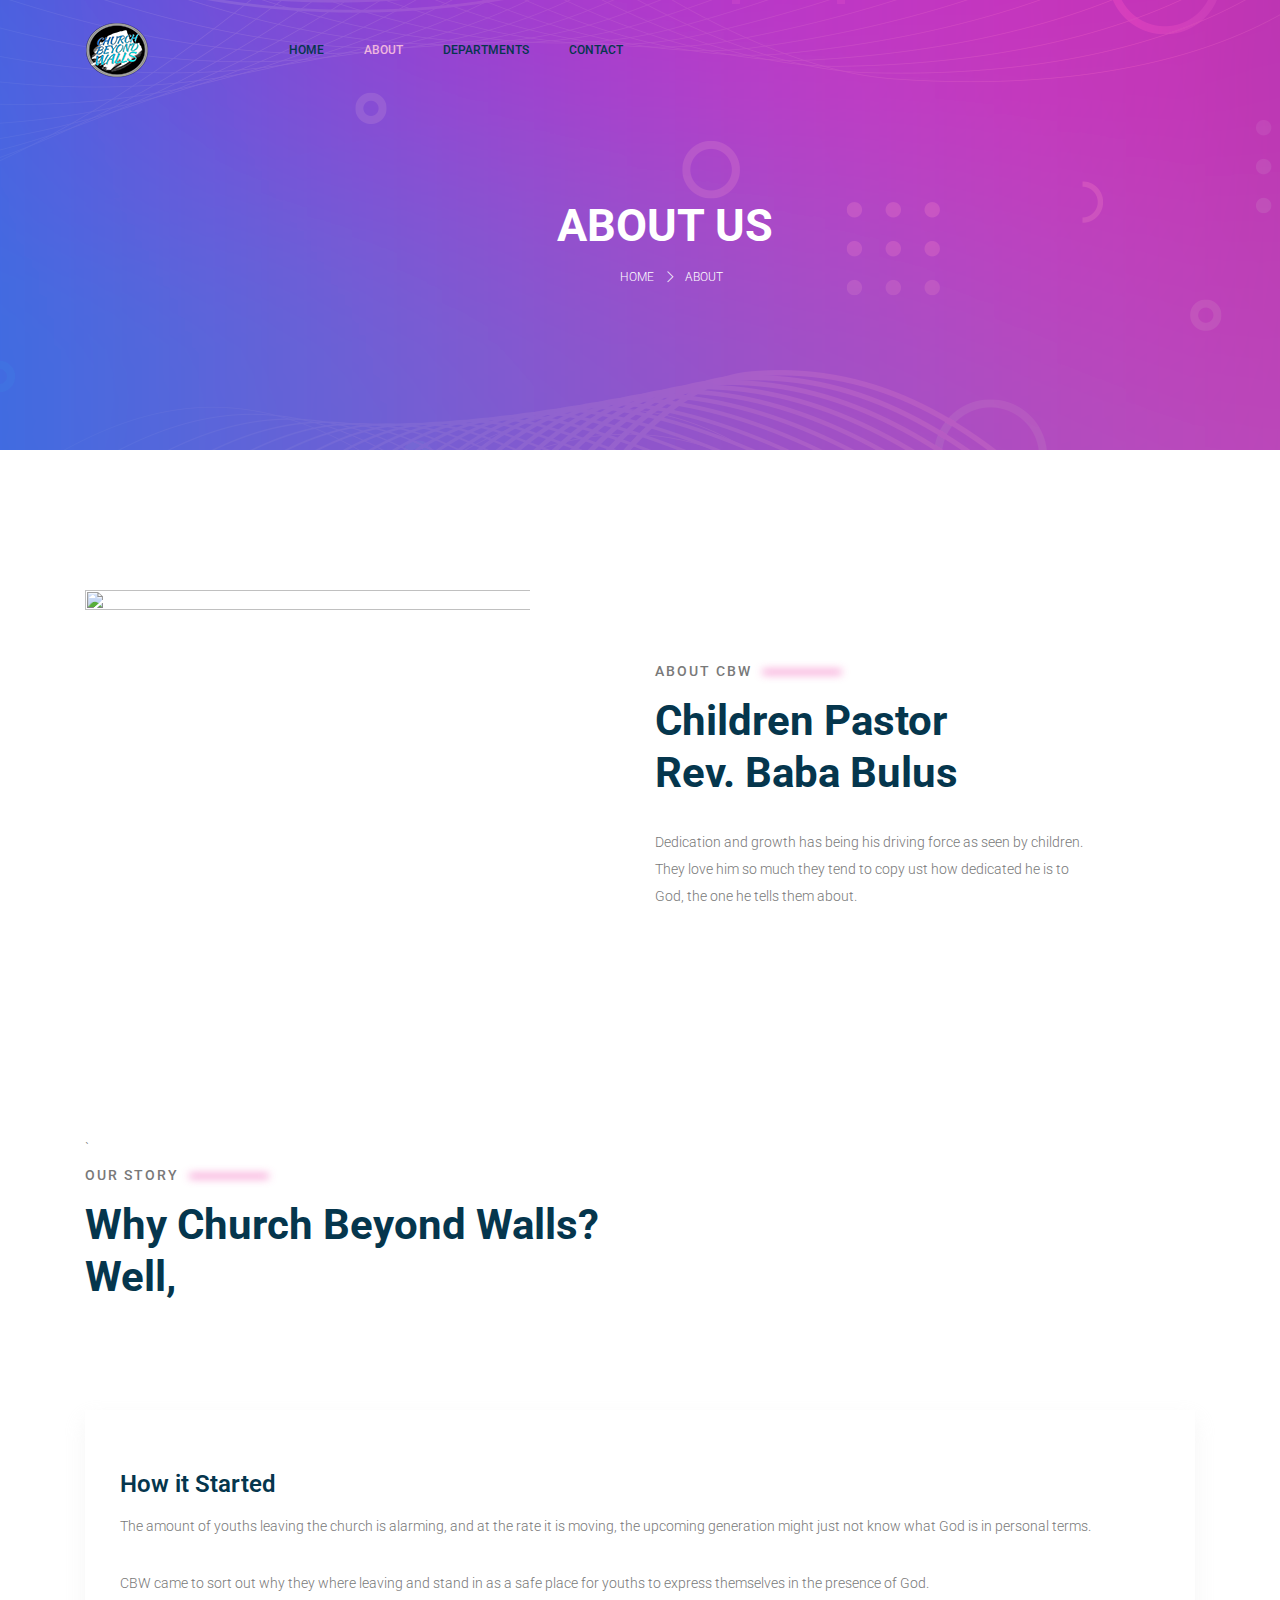
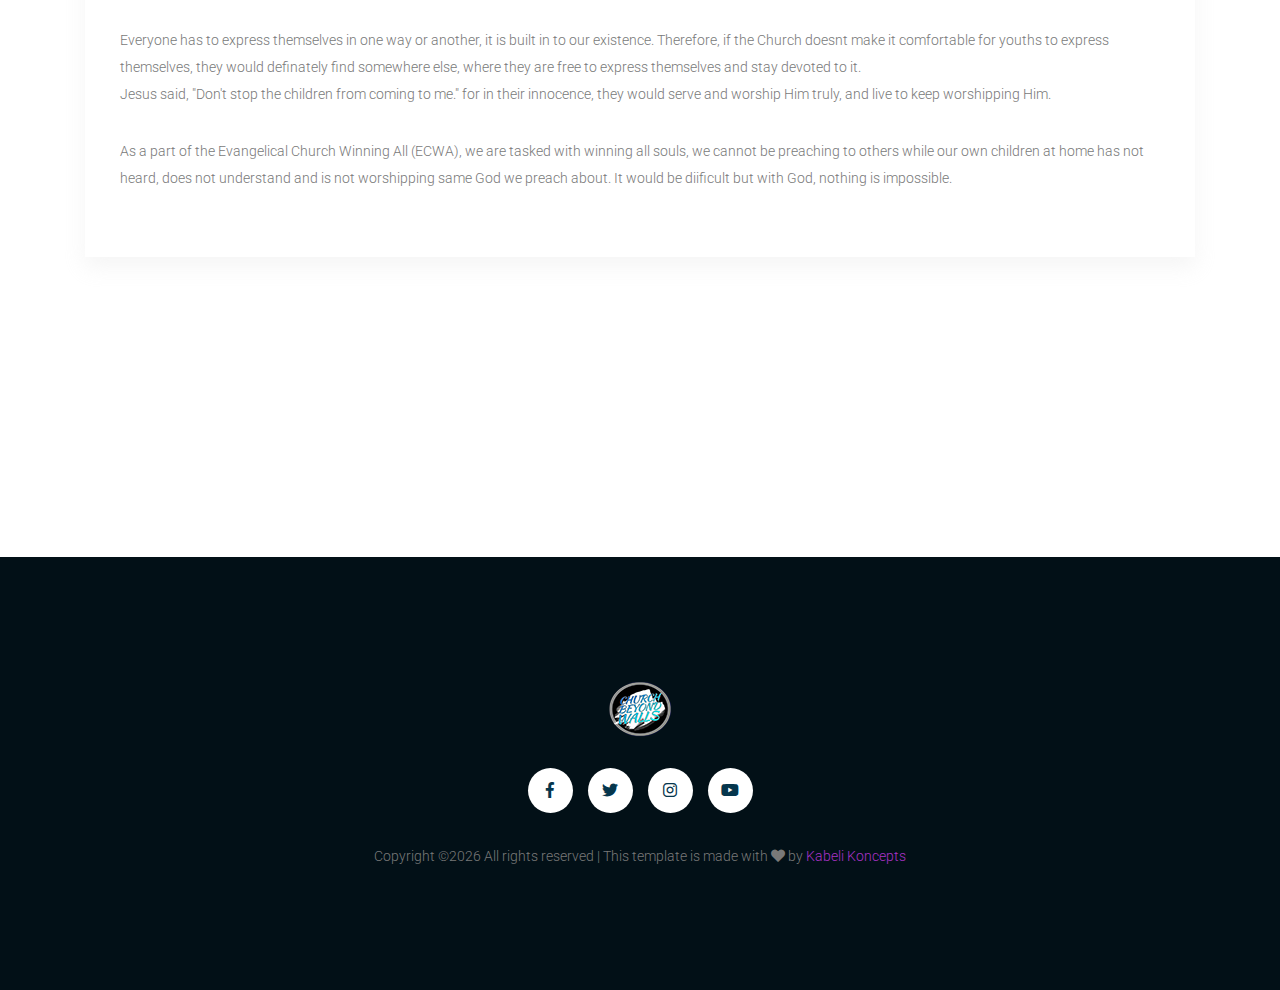
==== commit 6d2e70d3: "gallery update" ====
--- a/public/YouthChurch/about.html
+++ b/public/YouthChurch/about.html
@@ -40,8 +40,8 @@
 					<div class="collapse navbar-collapse offset" id="navbarSupportedContent">
 						<ul class="nav navbar-nav menu_nav">
 							<li class="nav-item"><a class="nav-link" href="index.html">Home</a></li>
-							<li class="nav-item active"><a class="nav-link" href="about.html">About</a></li>
-							<li class="nav-item"><a class="nav-link" href="portfolio.html">Images</a></li>
+							<li class="nav-item active"><a class="nav-link" href="about.html">About</a></li><!-- 
+							<li class="nav-item"><a class="nav-link" href="portfolio.html">Images</a></li> -->
 							<li class="nav-item submenu dropdown">
 								<a href="#" class="nav-link dropdown-toggle" data-toggle="dropdown" role="button" aria-haspopup="true"
 								 aria-expanded="false">Departments</a>
